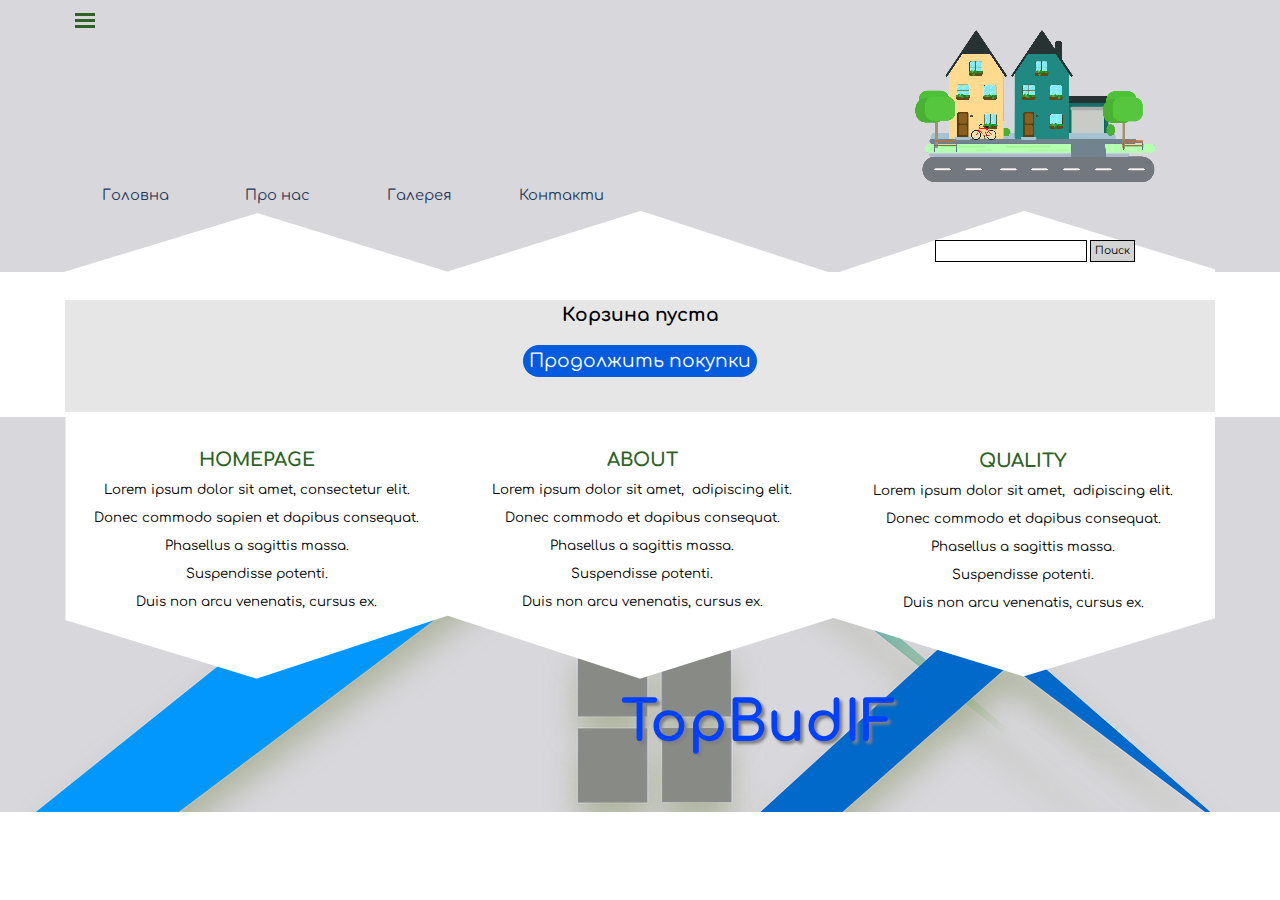
==== cart/index.html @ 5179db94 "s" ====
<!DOCTYPE html><!-- HTML5 -->
<html prefix="og: http://ogp.me/ns#" lang="ru-RU" dir="ltr">
	<head>
		<title>Корзина - APS</title>
		<meta charset="utf-8" />
		<!--[if IE]><meta http-equiv="ImageToolbar" content="False" /><![endif]-->
		<meta name="generator" content="Incomedia WebSite X5 Professional 14.0.3.1 - www.websitex5.com" />
		<meta property="og:locale" content="ru" />
		<meta property="og:type" content="website" />
		<meta property="og:url" content="http://127.0.0.1:8080/cart/index.html" />
		<meta property="og:title" content="Корзина" />
		<meta property="og:site_name" content="APS" />
		<meta name="viewport" content="width=device-width, initial-scale=1" />
		
		<link rel="stylesheet" type="text/css" href="../style/reset.css?14-0-3-1" media="screen,print" />
		<link rel="stylesheet" type="text/css" href="../style/print.css?14-0-3-1" media="print" />
		<link rel="stylesheet" type="text/css" href="../style/style.css?14-0-3-1" media="screen,print" />
		<link rel="stylesheet" type="text/css" href="../style/template.css?14-0-3-1" media="screen" />
		<link rel="stylesheet" type="text/css" href="../appsresources/css/style.css" media="screen, print" />
		<link rel="stylesheet" type="text/css" href="../imHeader_pluginAppObj_08/css/custom.css" media="screen, print" />
		<link rel="stylesheet" type="text/css" href="../cart/style.css?14-0-3-1-636797851436624015" media="screen,print" />
		<script type="text/javascript" src="../res/jquery.js?14-0-3-1"></script>
		<script type="text/javascript" src="../res/x5engine.js?14-0-3-1" data-files-version="14-0-3-1"></script>
		<script type="text/javascript" src="../appsresources/js/main.js"></script>
		<script type="text/javascript">
			window.onload = function(){ checkBrowserCompatibility('Ваш браузер не поддерживает функции, требуемые для визуализации этого Сайта.','Возможно, Ваш браузер не поддерживает функции, требуемые для визуализации этого Сайта.','[1]Обновите Ваш браузер[/1] или [2]продолжите процедуру [/2].','http://outdatedbrowser.com/'); };
			x5engine.settings.currentPath = '../';
			x5engine.utils.currentPagePath = 'cart/index.html';
			x5engine.boot.push(function () { x5engine.imPageToTop.initializeButton({}); });
		</script>
		
		<script type="text/javascript">x5engine.boot.push('x5engine.cart.ui.show()', false, 6);</script>
	</head>
	<body>
		<div id="imPageExtContainer">
			<div id="imPageIntContainer">
				<div id="imHeaderBg"></div>
				<div id="imFooterBg"></div>
				<div id="imPage">
					<div id="imHeader">
						<h1 class="imHidden">Корзина - APS</h1>
						<div id="imHeaderObjects"><div id="imHeader_imMenuObject_07_wrapper" class="template-object-wrapper"><div id="imHeader_imCell_7" class="" > <div id="imHeader_imCellStyleGraphics_7"></div><div id="imHeader_imCellStyle_7" ><div id="imHeader_imMenuObject_07"><div class="hamburger-button hamburger-component"><div><div><div class="hamburger-bar"></div><div class="hamburger-bar"></div><div class="hamburger-bar"></div></div></div></div><div class="hamburger-menu-background-container hamburger-component">
	<div class="hamburger-menu-background menu-mobile menu-mobile-animated hidden">
		<div class="hamburger-menu-close-button"><span>&times;</span></div>
	</div>
</div>
<ul class="menu-mobile-animated hidden" data-flip-direction="1">
	<li class="imMnMnFirst imPage" data-link-paths="/index.html,/">
<div class="label-wrapper">
<div class="label-inner-wrapper">
		<a class="label" href="../index.html">
Головна		</a>
</div>
</div>
	</li><li class="imMnMnMiddle imPage" data-link-paths="/page-3.html">
<div class="label-wrapper">
<div class="label-inner-wrapper">
		<a class="label" href="../page-3.html">
Про нас		</a>
</div>
</div>
	</li><li class="imMnMnMiddle imPage" data-link-paths="/page-4.html">
<div class="label-wrapper">
<div class="label-inner-wrapper">
		<a class="label" href="../page-4.html">
Галерея		</a>
</div>
</div>
	</li><li class="imMnMnLast imPage" data-link-paths="/page-6.html">
<div class="label-wrapper">
<div class="label-inner-wrapper">
		<a class="label" href="../page-6.html">
Контакти		</a>
</div>
</div>
	</li></ul></div><script type="text/javascript">
x5engine.boot.push(function(){x5engine.initMenu('imHeader_imMenuObject_07',1000)});
$(function () {$('#imHeader_imMenuObject_07 ul li').each(function () {    var $this = $(this), timeout = 0;    $this.on('mouseenter', function () {        if($(this).parents('#imHeader_imMenuObject_07-menu-opened').length > 0) return;         clearTimeout(timeout);        setTimeout(function () { $this.children('ul, .multiple-column').stop(false, false).fadeIn(); }, 250);    }).on('mouseleave', function () {        if($(this).parents('#imHeader_imMenuObject_07-menu-opened').length > 0) return;         timeout = setTimeout(function () { $this.children('ul, .multiple-column').stop(false, false).fadeOut(); }, 250);    });});});

</script>
</div></div></div><div id="imHeader_pluginAppObj_08_wrapper" class="template-object-wrapper"><div id="imHeader_imCell_8" class="" > <div id="imHeader_imCellStyleGraphics_8"></div><div id="imHeader_imCellStyle_8" ><div id="imHeader_pluginAppObj_08">

	  <div class="cd-intro"><h1 class="cd-headline letters scale"><span class="cd-words-wrapper"><b class="is-visible">TopBudIF</b></span></h1></div>
   </div></div></div></div><div id="imHeader_imObjectImage_09_wrapper" class="template-object-wrapper"><div id="imHeader_imCell_9" class="" > <div id="imHeader_imCellStyleGraphics_9"></div><div id="imHeader_imCellStyle_9" ><img id="imHeader_imObjectImage_09" src="../images/pixabay-2003068.png" title="" alt="" />
<script type="text/javascript">
	x5engine.boot.push(function () {
		 x5engine.imagefx.rotate('#imHeader_imObjectImage_09', 10); 
	});
</script>
</div></div></div><div id="imHeader_imMenuObject_10_wrapper" class="template-object-wrapper"><div id="imHeader_imCell_10" class="" > <div id="imHeader_imCellStyleGraphics_10"></div><div id="imHeader_imCellStyle_10" ><div id="imHeader_imMenuObject_10"><div class="hamburger-button hamburger-component"><div><div><div class="hamburger-bar"></div><div class="hamburger-bar"></div><div class="hamburger-bar"></div></div></div></div><div class="hamburger-menu-background-container hamburger-component">
	<div class="hamburger-menu-background menu-mobile menu-mobile-animated hidden">
		<div class="hamburger-menu-close-button"><span>&times;</span></div>
	</div>
</div>
<ul class="menu-mobile-animated hidden" data-flip-direction="1">
	<li class="imMnMnFirst imPage" data-link-paths="/index.html,/">
<div class="label-wrapper">
<div class="label-inner-wrapper">
		<a class="label" href="../index.html">
Головна		</a>
</div>
</div>
	</li><li class="imMnMnMiddle imPage" data-link-paths="/page-3.html">
<div class="label-wrapper">
<div class="label-inner-wrapper">
		<a class="label" href="../page-3.html">
Про нас		</a>
</div>
</div>
	</li><li class="imMnMnMiddle imPage" data-link-paths="/page-4.html">
<div class="label-wrapper">
<div class="label-inner-wrapper">
		<a class="label" href="../page-4.html">
Галерея		</a>
</div>
</div>
	</li><li class="imMnMnLast imPage" data-link-paths="/page-6.html">
<div class="label-wrapper">
<div class="label-inner-wrapper">
		<a class="label" href="../page-6.html">
Контакти		</a>
</div>
</div>
	</li></ul></div><script type="text/javascript">
x5engine.boot.push(function(){x5engine.initMenu('imHeader_imMenuObject_10',1000)});
$(function () {$('#imHeader_imMenuObject_10 ul li').each(function () {    var $this = $(this), timeout = 0;    $this.on('mouseenter', function () {        if($(this).parents('#imHeader_imMenuObject_10-menu-opened').length > 0) return;         clearTimeout(timeout);        setTimeout(function () { $this.children('ul, .multiple-column').stop(false, false).fadeIn(); }, 250);    }).on('mouseleave', function () {        if($(this).parents('#imHeader_imMenuObject_10-menu-opened').length > 0) return;         timeout = setTimeout(function () { $this.children('ul, .multiple-column').stop(false, false).fadeOut(); }, 250);    });});});

</script>
</div></div></div><div id="imHeader_pluginAppObj_11_wrapper" class="template-object-wrapper"><div id="imHeader_imCell_11" class="" > <div id="imHeader_imCellStyleGraphics_11"></div><div id="imHeader_imCellStyle_11" ><div id="imHeader_pluginAppObj_11">
          <!-- AddThis Button BEGIN -->
<div class="addthis_toolbox addthis_default_style addthis_32x32_style">
<a class="addthis_button_preferred_1"></a>
<a class="addthis_button_preferred_2"></a>
<a class="addthis_button_preferred_3"></a>
<a class="addthis_button_preferred_4"></a>
<a class="addthis_button_compact"></a>
<a class="addthis_counter addthis_bubble_style"></a>
</div>
<script type="text/javascript" src="//s7.addthis.com/js/300/addthis_widget.js#pubid=incomedia"></script>
<!-- AddThis Button END -->
          <style>
            #imHeader_pluginAppObj_11 .addthis_floating_style {
                position: static;
            }
          </style>
       </div></div></div></div><div id="imHeader_imObjectSearch_12_wrapper" class="template-object-wrapper"><div id="imHeader_imCell_12" class="" > <div id="imHeader_imCellStyleGraphics_12"></div><div id="imHeader_imCellStyle_12" ><div id="imHeader_imObjectSearch_12"><form id="imHeader_imObjectSearch_12_form" action="../imsearch.php" method="get"><fieldset><input type="text" id="imHeader_imObjectSearch_12_field" name="search" value="" /><button id="imHeader_imObjectSearch_12_button">Поиск</button></fieldset></form><script>$('#imHeader_imObjectSearch_12_button').click(function() { $(this).prop('disabled', true); setTimeout(function(){ $('#imHeader_imObjectSearch_12_button').prop('disabled', false);}, 900); $('#imHeader_imObjectSearch_12_form').submit(); return false; });</script></div></div></div></div></div>
					</div>
					<div id="imStickyBarContainer">
						<div id="imStickyBarGraphics"></div>
						<div id="imStickyBar">
							<div id="imStickyBarObjects"><div id="imStickyBar_imMenuObject_01_wrapper" class="template-object-wrapper"><div id="imStickyBar_imCell_1" class="" > <div id="imStickyBar_imCellStyleGraphics_1"></div><div id="imStickyBar_imCellStyle_1" ><div id="imStickyBar_imMenuObject_01"><div class="hamburger-button hamburger-component"><div><div><div class="hamburger-bar"></div><div class="hamburger-bar"></div><div class="hamburger-bar"></div></div></div></div><div class="hamburger-menu-background-container hamburger-component">
	<div class="hamburger-menu-background menu-mobile menu-mobile-animated hidden">
		<div class="hamburger-menu-close-button"><span>&times;</span></div>
	</div>
</div>
<ul class="menu-mobile-animated hidden" data-flip-direction="1">
	<li class="imMnMnFirst imPage" data-link-paths="/index.html,/">
<div class="label-wrapper">
<div class="label-inner-wrapper">
		<a class="label" href="../index.html">
Головна		</a>
</div>
</div>
	</li><li class="imMnMnMiddle imPage" data-link-paths="/page-3.html">
<div class="label-wrapper">
<div class="label-inner-wrapper">
		<a class="label" href="../page-3.html">
Про нас		</a>
</div>
</div>
	</li><li class="imMnMnMiddle imPage" data-link-paths="/page-4.html">
<div class="label-wrapper">
<div class="label-inner-wrapper">
		<a class="label" href="../page-4.html">
Галерея		</a>
</div>
</div>
	</li><li class="imMnMnLast imPage" data-link-paths="/page-6.html">
<div class="label-wrapper">
<div class="label-inner-wrapper">
		<a class="label" href="../page-6.html">
Контакти		</a>
</div>
</div>
	</li></ul></div><script type="text/javascript">
x5engine.boot.push(function(){x5engine.initMenu('imStickyBar_imMenuObject_01',1000)});
$(function () {$('#imStickyBar_imMenuObject_01 ul li').each(function () {    var $this = $(this), timeout = 0;    $this.on('mouseenter', function () {        if($(this).parents('#imStickyBar_imMenuObject_01-menu-opened').length > 0) return;         clearTimeout(timeout);        setTimeout(function () { $this.children('ul, .multiple-column').stop(false, false).fadeIn(); }, 250);    }).on('mouseleave', function () {        if($(this).parents('#imStickyBar_imMenuObject_01-menu-opened').length > 0) return;         timeout = setTimeout(function () { $this.children('ul, .multiple-column').stop(false, false).fadeOut(); }, 250);    });});});

</script>
</div></div></div><div id="imStickyBar_imObjectTitle_02_wrapper" class="template-object-wrapper"><div id="imStickyBar_imCell_2" class="" > <div id="imStickyBar_imCellStyleGraphics_2"></div><div id="imStickyBar_imCellStyle_2" ><div id="imStickyBar_imObjectTitle_02"><span id ="imStickyBar_imObjectTitle_02_text" >TopBudIF</span > </div></div></div></div><div id="imStickyBar_pluginAppObj_03_wrapper" class="template-object-wrapper"><div id="imStickyBar_imCell_3" class="" > <div id="imStickyBar_imCellStyleGraphics_3"></div><div id="imStickyBar_imCellStyle_3" ><div id="imStickyBar_pluginAppObj_03">
          <!-- AddThis Button BEGIN -->
<div class="addthis_toolbox addthis_default_style addthis_32x32_style">
<a class="addthis_button_preferred_1"></a>
<a class="addthis_button_preferred_2"></a>
<a class="addthis_button_preferred_3"></a>
<a class="addthis_button_preferred_4"></a>
<a class="addthis_button_compact"></a>
<a class="addthis_counter addthis_bubble_style"></a>
</div>
<script type="text/javascript" src="//s7.addthis.com/js/300/addthis_widget.js#pubid=incomedia"></script>
<!-- AddThis Button END -->
          <style>
            #imStickyBar_pluginAppObj_03 .addthis_floating_style {
                position: static;
            }
          </style>
       </div></div></div></div></div>
						</div>
					</div>
					<a class="imHidden" href="#imGoToCont" title="Заголовок главного меню">Перейти к контенту</a>
					<div id="imSideBarContainer">
						<div id="imSideBarGraphics"></div>
						<div id="imSideBar">
							<div id="imSideBarObjects"></div>
						</div>
					</div>
					<div id="imContentContainer">
						<div id="imContentGraphics"></div>
						<div id="imContent">
							<a id="imGoToCont"></a>
				<div id="imCartContainer"><div id="cartLoading">Загрузка...</div></div>
							<div class="imClear"></div>
						</div>
					</div>
					<div id="imFooter">
						<div id="imFooterObjects"><div id="imFooter_imTextObject_05_wrapper" class="template-object-wrapper"><div id="imFooter_imCell_5" class="" > <div id="imFooter_imCellStyleGraphics_5"></div><div id="imFooter_imCellStyle_5" ><div id="imFooter_imTextObject_05">
	<div class="text-tab-content"  id="imFooter_imTextObject_05_tab0" style="">
		<div class="text-inner">
			<div style="text-align: center;"><b><span class="fs14 cf1">HOMEPAGE</span></b></div><div style="text-align: center;"><span class="fs10">Lorem ipsum dolor sit amet, consectetur elit.<br></span></div><div style="text-align: center;"><span class="fs10">Donec commodo sapien et dapibus consequat. </span></div><div style="text-align: center;"><span class="fs10">Phasellus a sagittis massa. </span></div><div style="text-align: center;"><span class="fs10">Suspendisse potenti.</span></div><div style="text-align: center;"><span class="fs10">Duis non arcu venenatis, cursus ex.</span></div>
		</div>
	</div>

</div>
</div></div></div><div id="imFooter_imObjectTitle_12_wrapper" class="template-object-wrapper"><div id="imFooter_imCell_12" class="" > <div id="imFooter_imCellStyleGraphics_12"></div><div id="imFooter_imCellStyle_12" ><div id="imFooter_imObjectTitle_12"><span id ="imFooter_imObjectTitle_12_text" >TopBudIF</span > </div></div></div></div><div id="imFooter_imTextObject_15_wrapper" class="template-object-wrapper"><div id="imFooter_imCell_15" class="" > <div id="imFooter_imCellStyleGraphics_15"></div><div id="imFooter_imCellStyle_15" ><div id="imFooter_imTextObject_15">
	<div class="text-tab-content"  id="imFooter_imTextObject_15_tab0" style="">
		<div class="text-inner">
			<div style="text-align: center;"><b class="cf1">ABOUT</b></div><div style="text-align: center;"><span class="fs10">Lorem ipsum dolor sit amet, &nbsp;adipiscing elit.<br></span></div><div style="text-align: center;"><span class="fs10">Donec commodo et dapibus consequat. </span></div><div style="text-align: center;"><span class="fs10">Phasellus a sagittis massa. </span></div><div style="text-align: center;"><span class="fs10">Suspendisse potenti.</span></div><div style="text-align: center;"><span class="fs10">Duis non arcu venenatis, cursus ex.</span></div>
		</div>
	</div>

</div>
</div></div></div><div id="imFooter_imTextObject_17_wrapper" class="template-object-wrapper"><div id="imFooter_imCell_17" class="" > <div id="imFooter_imCellStyleGraphics_17"></div><div id="imFooter_imCellStyle_17" ><div id="imFooter_imTextObject_17">
	<div class="text-tab-content"  id="imFooter_imTextObject_17_tab0" style="">
		<div class="text-inner">
			<div style="text-align: center;"><b class="cf1">QUALITY</b></div><div style="text-align: center;"><span class="fs10">Lorem ipsum dolor sit amet, &nbsp;adipiscing elit.<br></span></div><div style="text-align: center;"><span class="fs10">Donec commodo et dapibus consequat. </span></div><div style="text-align: center;"><span class="fs10">Phasellus a sagittis massa. </span></div><div style="text-align: center;"><span class="fs10">Suspendisse potenti.</span></div><div style="text-align: center;"><span class="fs10">Duis non arcu venenatis, cursus ex.</span></div>
		</div>
	</div>

</div>
</div></div></div></div>
					</div>
				</div>
				<span class="imHidden"><a href="#imGoToCont" title="Прочесть эту страницу заново">Назад к содержимому</a></span>
			</div>
		</div>
		<script type="text/javascript" src="../cart/x5cart.js?14-0-3-1-636797851436624015"></script>

		<noscript class="imNoScript"><div class="alert alert-red">Для использования этого сайта необходимо включить JavaScript.</div></noscript>
	</body>
</html>
---- style/print.css ----
.imHidden {display: none;}
.imBgStretcher {display: none;}
.imTip { display: none !important; }
.text-tabs { display: none !important; }
.text-tab-print-title { display: block !important; font-weight: bold; }
.text-container, .text-container > div, .text-inner, .text-inner div, .text-tab-content { padding: 0 0 10px 0 !important; height: auto !important; left: auto !important; top: auto !important; position: static !important; display: block !important; clear: both !important; }
#imHeader {display: none;}
#imHeaderBg {display : none;}
#imMnMn {display: none;}
#imPgMn {display: none;}
#imFooPad {display: none;}
#imBtMn {display: none;}
#imFooter {display : none;}
#imFooterBg {display: none;}
#imContent { height: auto !important; }
img { position: static !important; }
---- style/style.css ----
/* General purpose WSX5's required classes */
.imClear { visibility: hidden; clear: both; border: 0; margin: 0; padding: 0; }
.imHidden { display: none; }
.imCaptFrame { vertical-align: middle; }
.imAlertMsg { padding: 10px; font: 10pt "Trebuchet MS"; text-align: center; color: #000; background-color: #fff; border: 1px solid; }
.alert { padding: 5px 7px; margin: 5px 0 10px 0; border-radius: 5px; border: 1px solid; font: inherit; }
.alert-red { color: #ff6565; border-color: #ff6565; background-color: #fcc; }
.alert-green { color: #46543b; border-color: #8da876; background-color: #d5ffb3; }
.object-generic-error { display: table; background-color: black; color: white; position: absolute; top: 0; bottom: 0; left: 0; right: 0; font-family: 'Comfortaa'; text-align: center; }
.object-generic-error div { display: table-row; }
.object-generic-error div div { display: table-cell; vertical-align: middle; padding: 0 20px; }
.text-right { text-align: right; }
.text-center { text-align: center; }
.vertical-middle, tr.vertical-middle td { vertical-align: middle; }
/* Common buttons style */
.im-common-left-button{
	width: 50px;
	height: 50px;
}
.im-common-left-button.disabled{
	opacity: 0.4 !important; cursor: default;
}
.im-common-left-button:hover{
	opacity: 0.8;
}

.im-common-right-button{
	width: 50px;
	height: 50px;
}
.im-common-right-button.disabled{
	opacity: 0.4 !important; cursor: default;
}
.im-common-right-button:hover{
	opacity: 0.8;
}

.im-common-close-button{
	width: 50px;
	height: 50px;
}
.im-common-close-button.disabled{
	opacity: 0.4 !important; cursor: default;
}
.im-common-close-button:hover{
	opacity: 0.8;
}

.im-common-enter-fs-button{
	width: 50px;
	height: 50px;
}
.im-common-enter-fs-button.disabled{
	opacity: 0.4 !important; cursor: default;
}
.im-common-enter-fs-button:hover{
	opacity: 0.8;
}

.im-common-exit-fs-button{
	width: 50px;
	height: 50px;
}
.im-common-exit-fs-button.disabled{
	opacity: 0.4 !important; cursor: default;
}
.im-common-exit-fs-button:hover{
	opacity: 0.8;
}

.im-common-zoom-in-button{
	width: 50px;
	height: 50px;
}
.im-common-zoom-in-button.disabled{
	opacity: 0.4 !important; cursor: default;
}
.im-common-zoom-in-button:hover{
	opacity: 0.8;
}

.im-common-zoom-out-button{
	width: 50px;
	height: 50px;
}
.im-common-zoom-out-button.disabled{
	opacity: 0.4 !important; cursor: default;
}
.im-common-zoom-out-button:hover{
	opacity: 0.8;
}

.im-common-zoom-restore-button{
	width: 50px;
	height: 50px;
}
.im-common-zoom-restore-button.disabled{
	opacity: 0.4 !important; cursor: default;
}
.im-common-zoom-restore-button:hover{
	opacity: 0.8;
}

.im-common-button-text-style{
	font-family: Tahoma;
	font-size: 14pt;
	color: #ffffff;
	font-style: normal;
	font-weight: normal;
}
#imShowBox .grabbable { cursor: grab; cursor: -webkit-grab; }
#imShowBox .grabbing { cursor: grabbing; cursor: -webkit-grabbing; }


/* Page default */
#imPage { font: normal normal normal 14pt 'Comfortaa'; color: rgba(0, 0, 0, 1); background-color: transparent; text-align: left; text-decoration: none; }
.text-tab-content { text-align: left; }
.text-tab-content hr { border-color: rgba(0, 0, 0, 1); }body.wysiwyg { padding: 3px; font: normal normal normal 14pt 'Comfortaa';  color: black; line-height: 1; }
body.wysiwyg p { margin: 0; line-height: 25px; }
.dynamic-object-text p { line-height: 25px; }


/* Page Title */
#imPgTitle, #imPgTitle a, .imPgTitle, .imPgTitle a { padding-top: 2px; padding-bottom: 2px; margin: 5px 0; font: normal normal bold 14pt 'Comfortaa'; color: rgba(37, 58, 88, 1); background-color: transparent; text-align: left; text-decoration: none; }
#imPgTitle, .imPgTitle { border-width: 1px; border-style: solid; border-color: transparent transparent transparent transparent; }
#imPgTitle.imTitleMargin, .imPgTitle.imTitleMargin { margin-left: 6px; margin-right: 6px; }
#imPgTitle, .imPgTitle { display: none; }


/* Breadcrumb */
.imBreadcrumb, #imBreadcrumb { display: none; }
.imBreadcrumb, .imBreadcrumb a, #imBreadcrumb, #imBreadcrumb a { padding-top: 2px; padding-bottom: 2px; font: normal normal normal 7pt 'Tahoma'; color: rgba(169, 169, 169, 1); background-color: transparent; text-align: left; text-decoration: none;  border-width: 1px; border-style: solid; border-color: transparent transparent transparent transparent}
.imBreadcrumb a, .imBreadcrumb a:link, .imBreadcrumb a:hover, .imBreadcrumb a:visited, .imBreadcrumb a:active { color: rgba(169, 169, 169, 1); }


/* Links */
.imCssLink:link, .imCssLink { background-color: transparent; color: rgba(46, 99, 39, 1); text-decoration: none; transition: color 0.2s linear, background-color 0.2s linear;}
.imCssLink:visited { background-color: transparent; color: rgba(46, 99, 39, 1); text-decoration: none; }
.imCssLink:hover, .imCssLink:active, .imCssLink:hover, .imCssLink:active { background-color: transparent; color: rgba(128, 128, 128, 1); text-decoration: underline; }
.imAbbr:link { background-color: transparent; color: rgba(46, 99, 39, 1); text-decoration: none; }
.imAbbr:visited { background-color: transparent; color: rgba(46, 99, 39, 1); text-decoration: none; }
.imAbbr:hover, .imAbbr:active { background-color: transparent; color: rgba(128, 128, 128, 1); border-bottom: 1px dotted rgba(128, 128, 128, 1); text-decoration: none; }
#imPage input[type=text], #imPage input[type=password], textarea, #imCartContainer .userForm select { font: inherit; border-style: solid; border-width: 1px 1px 1px 1px; border-color: rgba(46, 99, 39, 1) rgba(46, 99, 39, 1) rgba(46, 99, 39, 1) rgba(46, 99, 39, 1); background-color: rgba(255, 255, 255, 1); color: rgba(0, 0, 0, 1); border-top-left-radius: 30px; border-top-right-radius: 30px; border-bottom-left-radius: 30px; border-bottom-right-radius: 30px;padding: 15px 15px 15px 15px; box-sizing: border-box; }
textarea { resize: none; }
#imPage input[type=button], #imPage input[type=submit], #imPage input[type=reset] {padding: 15px 15px 15px 15px; cursor: pointer; font: inherit; border-style: solid; border-width: 1px 1px 1px 1px; border-color: transparent transparent transparent transparent; background-color: rgba(4, 91, 221, 1); color: rgba(255, 255, 255, 1); border-style: solid; border-width: 1px 1px 1px 1px; border-color: transparent transparent transparent transparent; border-top-left-radius: 30px; border-top-right-radius: 30px; border-bottom-left-radius: 30px; border-bottom-right-radius: 30px;box-sizing: content-box; }
.search_form input { border-radius: 0; }
.imNoScript { position: absolute; top: 5px; left: 5%; width: 90%; font: normal normal normal 14pt 'Comfortaa'; text-align: left; text-decoration: none; }

/* Tip */
.imTip { z-index: 100201; background-color: rgba(4, 91, 221, 1); border-style: solid; border-width: 0px 0px 0px 0px; border-color: transparent transparent transparent transparent; border-top-left-radius: 30px; border-top-right-radius: 30px; border-bottom-left-radius: 30px; border-bottom-right-radius: 30px;font: normal normal normal 9pt 'Comfortaa'; color: rgba(255, 255, 255, 1); background-color: rgba(4, 91, 221, 1); text-align: center; text-decoration: none;  margin: 0 auto; padding: 10px; position: absolute; border-top-left-radius: 30px; border-top-right-radius: 30px; border-bottom-left-radius: 30px; border-bottom-right-radius: 30px;}
.imTipArrowBorder { border-color: transparent; border-style: solid; border-width: 10px; height: 0; width: 0; position: absolute; }
.imTipArrow { border-color: rgba(4, 91, 221, 1); border-style: solid; border-width: 10px; height: 0; width: 0; position: absolute; }
.imReverseArrow { border-color: transparent; border-style: solid; border-width: 10px; height: 0; width: 0; position: absolute; top: -20px; left: 30px; }
.imTip img { margin-bottom: 6px; max-width: 100%; }


/* Date Picker */
#imDatePicker { position: absolute; width: 230px; padding: 5px; background-color: white; font-family: Arial; border: 1px solid #888;}
#imDatePicker table { border-collapse: collapse; margin-left: auto; margin-right: auto; }
#imDatePicker #imDPHead { padding: 10px; line-height: 20px; height: 20px; display: block; text-align: center; border: 1px solid #aaaaaa; background-color: #c1cbd5; }
#imDatePicker #imDPMonth { text-align: center; padding: 3px 30px 3px 30px; font-size: 12px; font-weight: bold; }
#imDatePicker .day { background-color: #fff; text-align: center; border: 1px solid #aaa; vertical-align: middle; width: 30px; height: 20px; font-size: 10px; cursor: pointer; }
#imDatePicker .selDay { background-color: rgb(255,240,128); }
#imDatePicker .day:hover { background: #fff; }
#imDatePicker .imDPhead { cursor: default; font-size: 12px; text-align: center; height: 25px; vertical-align: middle; }
#imDatePicker #imDPleft, #imDatePicker #imDPright { display: inline; cursor: pointer; font-weight: bold; }


/* Popup */
#imGuiPopUp { padding: 10px; position: fixed; background-color: rgba(192, 192, 192, 1); border-style: solid; border-width: 1px 1px 1px 1px; border-color: rgba(0, 0, 0, 1) rgba(0, 0, 0, 1) rgba(0, 0, 0, 1) rgba(0, 0, 0, 1); border-top-left-radius: 3px; border-top-right-radius: 3px; border-bottom-left-radius: 3px; border-bottom-right-radius: 3px;font: normal normal normal 9pt 'Comfortaa'; color: rgba(4, 91, 221, 1); background-color: rgba(255, 255, 255, 1); text-align: left; text-decoration: none; }
.imGuiButton { margin-top: 20px; margin-left: auto; margin-right: auto; text-align: center;  width: 80px; cursor: pointer; background-color: #444; color: white; padding: 5px; font-size: 14px; font-family: Arial; }
#imGuiPopUpBg { position: fixed; top: 0; left: 0; right: 0; bottom: 0; background-color: rgba(192, 192, 192, 1); }
.alertbox { cursor: default; text-align: center; padding: 0; }
.alertbox .close-button { cursor: pointer; position: absolute; top: 2px; right: 2px; font-weight: bold; cursor: pointer; font-family: Tahoma; }
.alertbox .target-image { cursor: pointer; margin: 0px auto; }


/* Splash Box */
.splashbox { position: fixed; padding: 0; background-color: transparent; border: none; }
.splashbox img { cursor: pointer; }
.splashbox .imClose { position: absolute; top: -10px; right: -10px; }
#welcome-flags { margin: 0 auto; text-align: center; }
#welcome-flags div { display: inline-block; margin: 10px; }
#welcome-mediaplayertarget { overflow: hidden; }
.prt_field { display: none; }
.topic-summary { margin: 10px auto 20px auto; text-align: center; }
.topic-form { text-align: left; margin-bottom: 30px; }
.topic-comment { margin: 0 0 10px 0; padding: 5px 0; border-bottom: 1px dotted rgba(0, 0, 0, 1); }
.topic-comments-count { font-weight: bold; margin: 10px 0 7px;}
.topic-comments-user { margin-bottom: 5px; margin-right: 5px; font-weight: bold;}
.topic-comments-abuse { margin: 5px 0 0 0; border: none; padding: 3px 0 0 0; text-align: right; }
.topic-comments-abuse img { margin-left: 3px; vertical-align: middle; }
.topic-comments-date { margin-bottom: 5px; }
.imCaptFrame { position: absolute; float: right; margin: 0; padding: 0; top: 5px;}
.topic-form-row { position: relative; clear: both; padding-top: 5px; }
.topic-star-container-big, .topic-star-container-small { display: inline-block; position: relative; background-repeat: repeat-x; background-position: left top; }
.topic-star-container-big { width: 160px; height: 34px; }
.topic-star-container-small { width: 80px; height: 16px; }
.topic-star-fixer-big, .topic-star-fixer-small { display: block; position: absolute; top: 0; left: 0; background-repeat: repeat-x; background-position: left top; }
.topic-star-fixer-big { height: 34px; }
.topic-star-fixer-small { height: 16px; }
.topic-pagination { text-align: center; margin: 7px 0; }
.variable-star-rating { cursor: pointer; }
#media-query-to-js { position: absolute; display: none; }@media (min-width: 1150px) {
	#media-query-to-js { width: 1150px; }
}
@media (max-width: 1149px) and (min-width: 720px) {
	#media-query-to-js { width: 720px; }
}
@media (max-width: 719px) and (min-width: 480px) {
	#media-query-to-js { width: 480px; }
}
@media (max-width: 479px) {
	#media-query-to-js { width: 0px; }
}
@media all and (min-width:1px) { .media-test { position: absolute; } }
.browser-comp-message { position: fixed; bottom: 0; left: 0; right: 0; z-index: 10600; }
.browser-comp-message.severity-error {top: 0; background: url('[data-uri]'); }
.browser-comp-message div { padding: 20px; border: 2px solid #888; background-color: #000;}
.browser-comp-message.severity-error div { width: 90%; max-width: 500px; max-height: 120px; position: absolute; top: 0; bottom: 0; left: 0; right: 0; margin: auto; padding: 50px 0; }
.browser-comp-message p { font-family: Tahoma, Sans-serif; font-size: 12pt; margin: 20px 0; text-align: center; color: #fff; }
.browser-comp-message.severity-warning p { text-align: left; display: inline; margin: 0 5px; }
.browser-comp-message a { font-family: Tahoma, Sans-serif; font-size: 12pt; font-weight: bold; color: #00d7f7; text-decoration: none; }
.x5captcha-wrap { text-align: center; box-sizing: border-box; width: 100%; padding-right: 10px; }
.x5captcha-wrap label { padding: 0; }
.x5captcha-wrap input { width: 120px; }
.captcha-container { display: block; margin: 3px auto 2px auto; width: 120px; height: 24px; border: 1px solid #BBBBBB; }
.imLoadAnim { width: 32px; height: 32px; position: absolute; margin: auto; top: 0; bottom: 0; left: 0; right: 0;}
.imLoadAnim .imLoadCircle { width: 100%; height: 100%; position: absolute; left: 0; top: 0;}
.imLoadAnim .imLoadCircle:before { content: ''; display: block; margin: 0 auto; width: 15%; height: 15%; background-color: #333; border-radius: 100%; -webkit-animation: imLoadCircleFadeDelay 1.2s infinite ease-in-out both; animation: imLoadCircleFadeDelay 1.2s infinite ease-in-out both;}
.imLoadAnim .imLoadCircle2 { -webkit-transform: rotate(30deg); -ms-transform: rotate(30deg); transform: rotate(30deg);}
.imLoadAnim .imLoadCircle3 { -webkit-transform: rotate(60deg); -ms-transform: rotate(60deg); transform: rotate(60deg);}
.imLoadAnim .imLoadCircle4 { -webkit-transform: rotate(90deg); -ms-transform: rotate(90deg); transform: rotate(90deg);}
.imLoadAnim .imLoadCircle5 { -webkit-transform: rotate(120deg); -ms-transform: rotate(120deg); transform: rotate(120deg);}
.imLoadAnim .imLoadCircle6 { -webkit-transform: rotate(150deg); -ms-transform: rotate(150deg); transform: rotate(150deg);}
.imLoadAnim .imLoadCircle7 { -webkit-transform: rotate(180deg); -ms-transform: rotate(180deg); transform: rotate(180deg);}
.imLoadAnim .imLoadCircle8 { -webkit-transform: rotate(210deg); -ms-transform: rotate(210deg); transform: rotate(210deg);}
.imLoadAnim .imLoadCircle9 { -webkit-transform: rotate(240deg); -ms-transform: rotate(240deg); transform: rotate(240deg);}
.imLoadAnim .imLoadCircle10 { -webkit-transform: rotate(270deg); -ms-transform: rotate(270deg); transform: rotate(270deg);}
.imLoadAnim .imLoadCircle11 { -webkit-transform: rotate(300deg); -ms-transform: rotate(300deg); transform: rotate(300deg); }
.imLoadAnim .imLoadCircle12 { -webkit-transform: rotate(330deg); -ms-transform: rotate(330deg); transform: rotate(330deg); }
.imLoadAnim .imLoadCircle2:before { -webkit-animation-delay: -1.1s; animation-delay: -1.1s; }
.imLoadAnim .imLoadCircle3:before { -webkit-animation-delay: -1s; animation-delay: -1s; }
.imLoadAnim .imLoadCircle4:before { -webkit-animation-delay: -0.9s; animation-delay: -0.9s; }
.imLoadAnim .imLoadCircle5:before { -webkit-animation-delay: -0.8s; animation-delay: -0.8s; }
.imLoadAnim .imLoadCircle6:before { -webkit-animation-delay: -0.7s; animation-delay: -0.7s; }
.imLoadAnim .imLoadCircle7:before { -webkit-animation-delay: -0.6s; animation-delay: -0.6s; }
.imLoadAnim .imLoadCircle8:before { -webkit-animation-delay: -0.5s; animation-delay: -0.5s; }
.imLoadAnim .imLoadCircle9:before { -webkit-animation-delay: -0.4s; animation-delay: -0.4s;}
.imLoadAnim .imLoadCircle10:before { -webkit-animation-delay: -0.3s; animation-delay: -0.3s;}
.imLoadAnim .imLoadCircle11:before { -webkit-animation-delay: -0.2s; animation-delay: -0.2s;}
.imLoadAnim .imLoadCircle12:before { -webkit-animation-delay: -0.1s; animation-delay: -0.1s;}
@-webkit-keyframes imLoadCircleFadeDelay { 0%, 39%, 100% { opacity: 0; } 40% { opacity: 1; }}
@keyframes imLoadCircleFadeDelay { 0%, 39%, 100% { opacity: 0; } 40% { opacity: 1; } }


/* E-commerce */
.cartTable, .cartTable td, .cartTable td p { font: inherit; }
.cartTable { width: 90%; margin: 15px auto 15px auto; border-collapse: separate; }
.cartTable thead td, .cartTable td.head, .cartTable .button { background-color: rgba(37, 58, 88, 1); color: rgba(255, 255, 255, 1); border-width: 0 1px 1px 0; border-style: solid; border-color: rgba(211, 211, 211, 1); padding: 5px; }
.cartTable a.button:link, .cartTable a.button:hover, .cartTable a.button:visited { display: inline-block; text-decoration: none; color: rgba(255, 255, 255, 1); }
.cartTable td { background-color: rgba(255, 255, 255, 1); color: rgba(0, 0, 0, 1); padding: 8px; border-width: 0 1px 1px 0; border-style: solid; border-color: rgba(211, 211, 211, 1); }
.cartTable .nostyle, .cartTable .nostyle, .cartTable .nostyle { background-color: transparent; color: rgba(0, 0, 0, 1); padding: 5px; border: none; }
.cartTable td input { height: 26px; }.cartTable p { margin-bottom: 5px; }
.cartTable .odd { background-color: rgba(240, 240, 240, 1); }
.cartTable .odd input[type=text], .cartTable .odd select { background-color: rgba(255, 255, 255, 1); }
.cartTable thead td, .cartTable .first-y { border-top: 1px solid rgba(37, 58, 88, 1); }
.cartTable tfooter td, .cartTable .last-y { border-bottom: 1px solid rgba(37, 58, 88, 1); }
.cartTable .first-x { border-left: 1px solid rgba(37, 58, 88, 1); }
.cartTable .last-x { border-right: 1px solid rgba(37, 58, 88, 1); }
.first-x.first-y, thead .first-x { border-top-left-radius: 2px; }
.last-x.first-y, thead .last-x { border-top-right-radius: 2px; }
.first-x.last-y { border-bottom-left-radius: 2px; }
.last-x.last-y { border-bottom-right-radius: 2px; }
---- style/template.css ----
html { position: relative; margin: 0; padding: 0; height: 100%; }
body { margin: 0; padding: 0; text-align: left; height: 100%; }
#imPageExtContainer {min-height: 100%; }
#imPageIntContainer { position: relative;}
#imPage { position: relative; width: 100%; }
#imHeaderBg { position: absolute; left: 0; top: 0; width: 100%; }
#imContentContainer { position: relative; }
#imContent { position: relative; }
#imContentGraphics { position: absolute; top: 0; bottom: 0; }
#imFooPad { float: left; margin: 0 auto; }
#imBtMnContainer { clear: both; }
.imPageRow { position: relative; clear: both; float: left; width: 100%; }
.imHGroup:after, .imUGroup:after, .imVGroup:after, .imPageRow:after { content: ""; display: table; clear: both; }
#imFooterBg { position: absolute; left: 0; bottom: 0; width: 100%; }
#imFooter { position: relative; }
#imStickyBarContainer { visibility: hidden; }
#imPageToTop { position: fixed; bottom: 30px; right: 30px; z-index: 5000; display: none; opacity: 0.75 }
#imPageToTop:hover {opacity: 1; cursor: pointer; }
@media (min-width: 1150px) {
		#imPageExtContainer { background-image: none; background-color: transparent; }
		#imPage { padding-top: 0px; padding-bottom: 0px; min-width: 1150px; }
		#imHeaderBg { height: 272px; background-image: none; background-color: rgba(216, 215, 220, 1); }
		#imHeader { position: relative; margin-bottom: 0; margin-left: auto; margin-right: auto; height: 300px; background-image: url('GT15_header_mask-4-.png'); background-position: center bottom; background-repeat: no-repeat; background-attachment: scroll; background-color: transparent; }
		#imHeaderObjects { margin-left: auto; margin-right: auto; position: relative; height: 300px; width:1150px; }
		#imContent { min-height: 0px; padding: 5px 0 5px 0; }
		#imContentGraphics { left: 0; right: 0; margin-left: auto; margin-right: auto; min-height: 0px;  background-image: none; background-color: rgba(230, 230, 230, 1); }
		#imFooterBg { height: 395px; background-image: url('pixabay-158939.png'); background-position: left top; background-repeat: no-repeat; background-attachment: scroll; background-color: rgba(216, 215, 220, 1); }
		#imFooter { margin-left: 0; margin-right: 0; height: 400px; background-image: url('GT15_footer_mask-4-.png'); background-position: center top; background-repeat: no-repeat; background-attachment: scroll; background-color: transparent; }
		#imFooterObjects { margin-left: auto; margin-right: auto; position: relative; height: 400px; width:1150px; }
		#imSideBarContainer { display: none; }	#imStickyBarContainer { position: absolute; top: 0; left: 0; right: 0; margin: auto; width: 100%; height: 60px; box-sizing: border-box; z-index: 10301; }
		#imStickyBarGraphics { position: absolute; top: 0; left: 0; right: 0; margin: auto; width: 100%; height: 60px; box-sizing: border-box; background-image: none; background-color: rgba(216, 215, 220, 1); opacity: 1}
		#imStickyBar { position: relative; top: 0; left: 0; margin: auto; width: 1150px }
		#imStickyBarObjects { position: relative; height: 60px; }
		#imFooPad { height: 0px; }
		#imSideBarContainer { width: 1150px; }
		#imHeader { width: 1150px; }
		#imFooter { width: 100%; }
		#imSideBar { width: 150px; }
		#imContentGraphics { width: 1150px; }
	
}
@media (max-width: 1149px) and (min-width: 720px) {
		#imPageExtContainer { background-image: none; background-color: transparent; }
		#imPage { padding-top: 0px; padding-bottom: 0px; min-width: 720px; }
		#imHeaderBg { height: 272px; background-image: none; background-color: rgba(216, 215, 220, 1); }
		#imHeader { position: relative; margin-bottom: 0; margin-left: auto; margin-right: auto; height: 300px; background-image: url('GT15_header_mask-1--1-.png'); background-position: center bottom; background-repeat: no-repeat; background-attachment: scroll; background-color: transparent; }
		#imHeaderObjects { margin-left: auto; margin-right: auto; position: relative; height: 300px; width:720px; }
		#imContent { min-height: 720px; padding: 170px 0 5px 0; }
		#imContentGraphics { left: 0; right: 0; margin-left: auto; margin-right: auto; min-height: 720px;  background-image: none; background-color: rgba(255, 255, 255, 1); }
		#imFooterBg { height: 395px; background-image: url('pixabay-158939.png'); background-position: center top; background-repeat: no-repeat; background-attachment: scroll; background-color: rgba(216, 215, 220, 1); }
		#imFooter { margin-left: auto; margin-right: auto; height: 600px; background-image: url('GT15_footer_mask-1--1-.png'); background-position: center top; background-repeat: no-repeat; background-attachment: scroll; background-color: transparent; }
		#imFooterObjects { margin-left: auto; margin-right: auto; position: relative; height: 600px; width:720px; }
		#imSideBarContainer { display: none; }	#imStickyBarContainer { position: absolute; top: 0; left: 0; right: 0; margin: auto; width: 100%; height: 60px; box-sizing: border-box; z-index: 10301; }
		#imStickyBarGraphics { position: absolute; top: 0; left: 0; right: 0; margin: auto; width: 100%; height: 60px; box-sizing: border-box; background-image: none; background-color: rgba(216, 215, 220, 1); opacity: 1}
		#imStickyBar { position: relative; top: 0; left: 0; margin: auto; width: 720px }
		#imStickyBarObjects { position: relative; height: 60px; }
		#imFooPad { height: 720px; }
		#imSideBarContainer { width: 720px; }
		#imHeader { width: 720px; }
		#imFooter { width: 720px; }
		#imSideBar { width: 150px; }
		#imContentGraphics { width: 720px; }
	
}
@media (max-width: 719px) and (min-width: 480px) {
		#imPageExtContainer { background-image: none; background-color: transparent; }
		#imPage { padding-top: 0px; padding-bottom: 0px; min-width: 480px; }
		#imHeaderBg { height: 272px; background-image: none; background-color: rgba(216, 215, 220, 1); }
		#imHeader { position: relative; margin-bottom: 0; margin-left: auto; margin-right: auto; height: 300px; background-image: url('GT15_header_mask-2--1-.png'); background-position: center bottom; background-repeat: no-repeat; background-attachment: scroll; background-color: transparent; }
		#imHeaderObjects { margin-left: auto; margin-right: auto; position: relative; height: 300px; width:480px; }
		#imContent { min-height: 720px; padding: 170px 0 5px 0; }
		#imContentGraphics { left: 0; right: 0; margin-left: auto; margin-right: auto; min-height: 720px;  background-image: none; background-color: rgba(255, 255, 255, 1); }
		#imFooterBg { height: 395px; background-image: url('pixabay-158939.png'); background-position: center top; background-repeat: no-repeat; background-attachment: scroll; background-color: rgba(216, 215, 220, 1); }
		#imFooter { margin-left: auto; margin-right: auto; height: 600px; background-image: url('GT15_footer_mask-2--1-.png'); background-position: center top; background-repeat: no-repeat; background-attachment: scroll; background-color: transparent; }
		#imFooterObjects { margin-left: auto; margin-right: auto; position: relative; height: 600px; width:480px; }
		#imSideBarContainer { display: none; }	#imStickyBarContainer { position: absolute; top: 0; left: 0; right: 0; margin: auto; width: 100%; height: 60px; box-sizing: border-box; z-index: 10301; }
		#imStickyBarGraphics { position: absolute; top: 0; left: 0; right: 0; margin: auto; width: 100%; height: 60px; box-sizing: border-box; background-image: none; background-color: rgba(216, 215, 220, 1); opacity: 1}
		#imStickyBar { position: relative; top: 0; left: 0; margin: auto; width: 480px }
		#imStickyBarObjects { position: relative; height: 60px; }
		#imFooPad { height: 720px; }
		#imSideBarContainer { width: 480px; }
		#imHeader { width: 480px; }
		#imFooter { width: 480px; }
		#imSideBar { width: 150px; }
		#imContentGraphics { width: 480px; }
	
}
@media (max-width: 479px) {
		#imPageExtContainer { background-image: none; background-color: transparent; }
		#imPage { padding-top: 0px; padding-bottom: 0px; }
		#imHeaderBg { height: 272px; background-image: none; background-color: rgba(216, 215, 220, 1); }
		#imHeader { position: relative; margin-bottom: 0; margin-left: auto; margin-right: auto; height: 300px; background-image: url('GT15_header_mask-3--1-.png'); background-position: center bottom; background-repeat: no-repeat; background-attachment: scroll; background-color: transparent; }
		#imHeaderObjects { margin-left: auto; margin-right: auto; position: relative; height: 300px; width:320px; }
		#imContent { min-height: 720px; padding: 170px 0 5px 0; }
		#imContentGraphics { left: 0; right: 0; margin-left: auto; margin-right: auto; min-height: 720px;  background-image: none; background-color: rgba(255, 255, 255, 1); }
		#imFooterBg { height: 395px; background-image: url('pixabay-158939.png'); background-position: center top; background-repeat: no-repeat; background-attachment: scroll; background-color: rgba(224, 224, 224, 1); }
		#imFooter { margin-left: auto; margin-right: auto; height: 600px; background-image: url('GT15_footer_mask-3--1-.png'); background-position: center top; background-repeat: no-repeat; background-attachment: scroll; background-color: transparent; }
		#imFooterObjects { margin-left: auto; margin-right: auto; position: relative; height: 600px; width:320px; }
		#imSideBarContainer { display: none; }	#imStickyBarContainer { position: absolute; top: 0; left: 0; right: 0; margin: auto; width: 100%; height: 60px; box-sizing: border-box; z-index: 10301; }
		#imStickyBarGraphics { position: absolute; top: 0; left: 0; right: 0; margin: auto; width: 100%; height: 60px; box-sizing: border-box; background-image: none; background-color: rgba(216, 215, 220, 1); opacity: 1}
		#imStickyBar { position: relative; top: 0; left: 0; margin: auto; width: 320px }
		#imStickyBarObjects { position: relative; height: 60px; }
		#imFooPad, #imBtMnContainer, #imBtMn, #imPgMnContainer { display: none; }
		#imHeader { width: 100%; max-width: 320px; }
		#imFooter { width: 100%; max-width: 320px; }
		#imPage, #imSideBar, #imContent, #imContentGraphics { box-sizing: border-box; width: 100%; }
	
}
---- appsresources/css/style.css ----
﻿.cd-intro {
	margin: auto;
}


.cd-words-wrapper {
	display: inline-block;
	position: relative;
	text-align: left;
}
.cd-words-wrapper b {
	display: inline-block;
	position: absolute;
	white-space: nowrap;
	font-weight: 300;
	left: 0;
	top: 0;
}
.cd-words-wrapper b.is-visible {
	position: relative;
}

/* -------------------------------- 
	
	xrotate-1 
	
-------------------------------- */
.cd-headline.rotate-1 .cd-words-wrapper {
	-webkit-perspective: 300px;
	-moz-perspective: 300px;
	perspective: 300px;
}
.cd-headline.rotate-1 b {
    -ms-filter: "progid:DXImageTransform.Microsoft.Alpha(Opacity=0)";
	filter: alpha(opacity=0);
	-moz-opacity: 0;
	-khtml-opacity: 0;
	opacity: 0;
	-webkit-transform-origin: 50% 100%;
	-moz-transform-origin: 50% 100%;
	-ms-transform-origin: 50% 100%;
	-o-transform-origin: 50% 100%;
	transform-origin: 50% 100%;
	-webkit-transform: rotateX(180deg);
	-moz-transform: rotateX(180deg);
	-ms-transform: rotateX(180deg);
	-o-transform: rotateX(180deg);
	transform: rotateX(180deg);
}
.cd-headline.rotate-1 b.is-visible {
	-ms-filter: "progid:DXImageTransform.Microsoft.Alpha(Opacity=100)";
	filter: alpha(opacity=100);
	-moz-opacity: 1;
	-khtml-opacity: 1;
	opacity: 1;
	-webkit-transform: rotateX(0deg);
	-moz-transform: rotateX(0deg);
	-ms-transform: rotateX(0deg);
	-o-transform: rotateX(0deg);
	transform: rotateX(0deg);
	-webkit-animation: cd-rotate-1-in 1.2s;
	-moz-animation: cd-rotate-1-in 1.2s;
	animation: cd-rotate-1-in 1.2s;
}
.cd-headline.rotate-1 b.is-hidden {
	-webkit-transform: rotateX(180deg);
	-moz-transform: rotateX(180deg);
	-ms-transform: rotateX(180deg);
	-o-transform: rotateX(180deg);
	transform: rotateX(180deg);
	-webkit-animation: cd-rotate-1-out 1.2s;
	-moz-animation: cd-rotate-1-out 1.2s;
	animation: cd-rotate-1-out 1.2s;
}

@-webkit-keyframes cd-rotate-1-in {
	0% {
		-webkit-transform: rotateX(180deg);
		-ms-filter: "progid:DXImageTransform.Microsoft.Alpha(Opacity=0)";
		filter: alpha(opacity=0);
		-moz-opacity: 0;
		-khtml-opacity: 0;
		opacity: 0;
	}
	35% {
		-webkit-transform: rotateX(120deg);
		-ms-filter: "progid:DXImageTransform.Microsoft.Alpha(Opacity=0)";
		filter: alpha(opacity=0);
		-moz-opacity: 0;
		-khtml-opacity: 0;
		opacity: 0;
	}
	65% {
		-ms-filter: "progid:DXImageTransform.Microsoft.Alpha(Opacity=0)";
		filter: alpha(opacity=0);
		-moz-opacity: 0;
		-khtml-opacity: 0;
		opacity: 0;
	}
	100% {
		-webkit-transform: rotateX(360deg);
		-ms-filter: "progid:DXImageTransform.Microsoft.Alpha(Opacity=100)";
		filter: alpha(opacity=100);
		-moz-opacity: 1;
		-khtml-opacity: 1;
		opacity: 1;
	}
}
@-moz-keyframes cd-rotate-1-in {
	0% {
		-moz-transform: rotateX(180deg);
		-ms-filter: "progid:DXImageTransform.Microsoft.Alpha(Opacity=0)";
		filter: alpha(opacity=0);
		-moz-opacity: 0;
		-khtml-opacity: 0;
		opacity: 0;
	}
	35% {
		-moz-transform: rotateX(120deg);
		-ms-filter: "progid:DXImageTransform.Microsoft.Alpha(Opacity=0)";
		filter: alpha(opacity=0);
		-moz-opacity: 0;
		-khtml-opacity: 0;
		opacity: 0;
	}
	65% {
		-ms-filter: "progid:DXImageTransform.Microsoft.Alpha(Opacity=0)";
		filter: alpha(opacity=0);
		-moz-opacity: 0;
		-khtml-opacity: 0;
		opacity: 0;
	}
	100% {
		-moz-transform: rotateX(360deg);
		-ms-filter: "progid:DXImageTransform.Microsoft.Alpha(Opacity=100)";
		filter: alpha(opacity=100);
		-moz-opacity: 1;
		-khtml-opacity: 1;
		opacity: 1;
	}
}
@keyframes cd-rotate-1-in {
	0% {
		-webkit-transform: rotateX(180deg);
		-moz-transform: rotateX(180deg);
		-ms-transform: rotateX(180deg);
		-o-transform: rotateX(180deg);
		transform: rotateX(180deg);
		-ms-filter: "progid:DXImageTransform.Microsoft.Alpha(Opacity=0)";
		filter: alpha(opacity=0);
		-moz-opacity: 0;
		-khtml-opacity: 0;
		opacity: 0;
	}
	35% {
		-webkit-transform: rotateX(120deg);
		-moz-transform: rotateX(120deg);
		-ms-transform: rotateX(120deg);
		-o-transform: rotateX(120deg);
		transform: rotateX(120deg);
		-ms-filter: "progid:DXImageTransform.Microsoft.Alpha(Opacity=0)";
		filter: alpha(opacity=0);
		-moz-opacity: 0;
		-khtml-opacity: 0;
		opacity: 0;
	}
	65% {
		-ms-filter: "progid:DXImageTransform.Microsoft.Alpha(Opacity=0)";
		filter: alpha(opacity=0);
		-moz-opacity: 0;
		-khtml-opacity: 0;
		opacity: 0;
	}
	100% {
		-webkit-transform: rotateX(360deg);
		-moz-transform: rotateX(360deg);
		-ms-transform: rotateX(360deg);
		-o-transform: rotateX(360deg);
		transform: rotateX(360deg);
		-ms-filter: "progid:DXImageTransform.Microsoft.Alpha(Opacity=100)";
		filter: alpha(opacity=100);
		-moz-opacity: 1;
		-khtml-opacity: 1;
		opacity: 1;
	}
}
@-webkit-keyframes cd-rotate-1-out {
	0% {
		-webkit-transform: rotateX(0deg);
		-ms-filter: "progid:DXImageTransform.Microsoft.Alpha(Opacity=100)";
		filter: alpha(opacity=100);
		-moz-opacity: 1;
		-khtml-opacity: 1;
		opacity: 1;
	}
	35% {
		-webkit-transform: rotateX(-40deg);
		-ms-filter: "progid:DXImageTransform.Microsoft.Alpha(Opacity=100)";
		filter: alpha(opacity=100);
		-moz-opacity: 1;
		-khtml-opacity: 1;
		opacity: 1;
	}
	65% {
		-ms-filter: "progid:DXImageTransform.Microsoft.Alpha(Opacity=0)";
		filter: alpha(opacity=0);
		-moz-opacity: 0;
		-khtml-opacity: 0;
		opacity: 0;
	}
	100% {
		-webkit-transform: rotateX(180deg);
		-ms-filter: "progid:DXImageTransform.Microsoft.Alpha(Opacity=0)";
		filter: alpha(opacity=0);
		-moz-opacity: 0;
		-khtml-opacity: 0;
		opacity: 0;
	}
}
@-moz-keyframes cd-rotate-1-out {
	0% {
		-moz-transform: rotateX(0deg);
		-ms-filter: "progid:DXImageTransform.Microsoft.Alpha(Opacity=100)";
		filter: alpha(opacity=100);
		-moz-opacity: 1;
		-khtml-opacity: 1;
		opacity: 1;
	}
	35% {
		-moz-transform: rotateX(-40deg);
		-ms-filter: "progid:DXImageTransform.Microsoft.Alpha(Opacity=100)";
		filter: alpha(opacity=100);
		-moz-opacity: 1;
		-khtml-opacity: 1;
		opacity: 1;
	}
	65% {
		-ms-filter: "progid:DXImageTransform.Microsoft.Alpha(Opacity=0)";
		filter: alpha(opacity=0);
		-moz-opacity: 0;
		-khtml-opacity: 0;
		opacity: 0;
	}
	100% {
		-moz-transform: rotateX(180deg);
		-ms-filter: "progid:DXImageTransform.Microsoft.Alpha(Opacity=0)";
		filter: alpha(opacity=0);
		-moz-opacity: 0;
		-khtml-opacity: 0;
		opacity: 0;
	}
}
@keyframes cd-rotate-1-out {
	0% {
		-webkit-transform: rotateX(0deg);
		-moz-transform: rotateX(0deg);
		-ms-transform: rotateX(0deg);
		-o-transform: rotateX(0deg);
		transform: rotateX(0deg);
		-ms-filter: "progid:DXImageTransform.Microsoft.Alpha(Opacity=100)";
		filter: alpha(opacity=100);
		-moz-opacity: 1;
		-khtml-opacity: 1;
		opacity: 1;
	}
	35% {
		-webkit-transform: rotateX(-40deg);
		-moz-transform: rotateX(-40deg);
		-ms-transform: rotateX(-40deg);
		-o-transform: rotateX(-40deg);
		transform: rotateX(-40deg);
		-ms-filter: "progid:DXImageTransform.Microsoft.Alpha(Opacity=100)";
		filter: alpha(opacity=100);
		-moz-opacity: 1;
		-khtml-opacity: 1;
		opacity: 1;
	}
	65% {
		-ms-filter: "progid:DXImageTransform.Microsoft.Alpha(Opacity=0)";
		filter: alpha(opacity=0);
		-moz-opacity: 0;
		-khtml-opacity: 0;
		opacity: 0;
	}
	100% {
		-webkit-transform: rotateX(180deg);
		-moz-transform: rotateX(180deg);
		-ms-transform: rotateX(180deg);
		-o-transform: rotateX(180deg);
		transform: rotateX(180deg);
		-ms-filter: "progid:DXImageTransform.Microsoft.Alpha(Opacity=0)";
		filter: alpha(opacity=0);
		-moz-opacity: 0;
		-khtml-opacity: 0;
		opacity: 0;
	}
}
/* -------------------------------- 
	
	xtype 
	
-------------------------------- */
.cd-headline.type .cd-words-wrapper {
	vertical-align: top;
	overflow: hidden;
}
.cd-headline.type .cd-words-wrapper::after {
	/* vertical bar */
	content: '';
	position: absolute;
	right: 0;
	top: 50%;
	bottom: auto;
	-webkit-transform: translateY(-50%);
	-moz-transform: translateY(-50%);
	-ms-transform: translateY(-50%);
	-o-transform: translateY(-50%);
	transform: translateY(-50%);
	height: 90%;
	width: 1px;
	background-color: #aebcb9;
}
.cd-headline.type .cd-words-wrapper.waiting::after {
	-webkit-animation: cd-pulse 1s infinite;
	-moz-animation: cd-pulse 1s infinite;
	animation: cd-pulse 1s infinite;
}
.cd-headline.type .cd-words-wrapper.selected {
	background-color: #aebcb9;
}
.cd-headline.type .cd-words-wrapper.selected::after {
	visibility: hidden;
}
.cd-headline.type .cd-words-wrapper.selected b {
	color: #0d0d0d;
}
.cd-headline.type b {
	visibility: hidden;
}
.cd-headline.type b.is-visible {
	visibility: visible;
}
.cd-headline.type i {
	position: absolute;
	visibility: hidden;
}
.cd-headline.type i.in {
	position: relative;
	visibility: visible;
}

@-webkit-keyframes cd-pulse {
	0% {
		-webkit-transform: translateY(-50%) scale(1);
		-ms-filter: "progid:DXImageTransform.Microsoft.Alpha(Opacity=100)";
		filter: alpha(opacity=100);
		-moz-opacity: 1;
		-khtml-opacity: 1;
		opacity: 1;
	}
	40% {
		-webkit-transform: translateY(-50%) scale(0.9);
		-ms-filter: "progid:DXImageTransform.Microsoft.Alpha(Opacity=0)";
		filter: alpha(opacity=0);
		-moz-opacity: 0;
		-khtml-opacity: 0;
		opacity: 0;
	}
	100% {
		-webkit-transform: translateY(-50%) scale(0);
		-ms-filter: "progid:DXImageTransform.Microsoft.Alpha(Opacity=0)";
		filter: alpha(opacity=0);
		-moz-opacity: 0;
		-khtml-opacity: 0;
		opacity: 0;
	}
}
@-moz-keyframes cd-pulse {
	0% {
		-moz-transform: translateY(-50%) scale(1);
		-ms-filter: "progid:DXImageTransform.Microsoft.Alpha(Opacity=100)";
		filter: alpha(opacity=100);
		-moz-opacity: 1;
		-khtml-opacity: 1;
		opacity: 1;
	}
	40% {
		-moz-transform: translateY(-50%) scale(0.9);
		-ms-filter: "progid:DXImageTransform.Microsoft.Alpha(Opacity=0)";
		filter: alpha(opacity=0);
		-moz-opacity: 0;
		-khtml-opacity: 0;
		opacity: 0;
	}
	100% {
		-moz-transform: translateY(-50%) scale(0);
		-ms-filter: "progid:DXImageTransform.Microsoft.Alpha(Opacity=0)";
		filter: alpha(opacity=0);
		-moz-opacity: 0;
		-khtml-opacity: 0;
		opacity: 0;
	}
}
@keyframes cd-pulse {
	0% {
		-webkit-transform: translateY(-50%) scale(1);
		-moz-transform: translateY(-50%) scale(1);
		-ms-transform: translateY(-50%) scale(1);
		-o-transform: translateY(-50%) scale(1);
		transform: translateY(-50%) scale(1);
		-ms-filter: "progid:DXImageTransform.Microsoft.Alpha(Opacity=100)";
		filter: alpha(opacity=100);
		-moz-opacity: 1;
		-khtml-opacity: 1;
		opacity: 1;
	}
	40% {
		-webkit-transform: translateY(-50%) scale(0.9);
		-moz-transform: translateY(-50%) scale(0.9);
		-ms-transform: translateY(-50%) scale(0.9);
		-o-transform: translateY(-50%) scale(0.9);
		transform: translateY(-50%) scale(0.9);
		-ms-filter: "progid:DXImageTransform.Microsoft.Alpha(Opacity=0)";
		filter: alpha(opacity=0);
		-moz-opacity: 0;
		-khtml-opacity: 0;
		opacity: 0;
	}
	100% {
		-webkit-transform: translateY(-50%) scale(0);
		-moz-transform: translateY(-50%) scale(0);
		-ms-transform: translateY(-50%) scale(0);
		-o-transform: translateY(-50%) scale(0);
		transform: translateY(-50%) scale(0);
		-ms-filter: "progid:DXImageTransform.Microsoft.Alpha(Opacity=0)";
		filter: alpha(opacity=0);
		-moz-opacity: 0;
		-khtml-opacity: 0;
		opacity: 0;
	}
}
/* -------------------------------- 
	
	xrotate-2 
	
-------------------------------- */
.cd-headline.rotate-2 .cd-words-wrapper {
	-webkit-perspective: 300px;
	-moz-perspective: 300px;
	perspective: 300px;
}
.cd-headline.rotate-2 i, .cd-headline.rotate-2 em {
	display: inline-block;
	-webkit-backface-visibility: hidden;
	backface-visibility: hidden;
}
.cd-headline.rotate-2 b {
    -ms-filter: "progid:DXImageTransform.Microsoft.Alpha(Opacity=0)";
	filter: alpha(opacity=0);
	-moz-opacity: 0;
	-khtml-opacity: 0;
	opacity: 0;
}
.cd-headline.rotate-2 i {
	-webkit-transform-style: preserve-3d;
	-moz-transform-style: preserve-3d;
	-ms-transform-style: preserve-3d;
	-o-transform-style: preserve-3d;
	transform-style: preserve-3d;
	-webkit-transform: translateZ(-20px) rotateX(90deg);
	-moz-transform: translateZ(-20px) rotateX(90deg);
	-ms-transform: translateZ(-20px) rotateX(90deg);
	-o-transform: translateZ(-20px) rotateX(90deg);
	transform: translateZ(-20px) rotateX(90deg);
    -ms-filter: "progid:DXImageTransform.Microsoft.Alpha(Opacity=0)";
	filter: alpha(opacity=0);
	-moz-opacity: 0;
	-khtml-opacity: 0;
	opacity: 0;
}
.is-visible .cd-headline.rotate-2 i {
	-ms-filter: "progid:DXImageTransform.Microsoft.Alpha(Opacity=100)";
	filter: alpha(opacity=100);
	-moz-opacity: 1;
	-khtml-opacity: 1;
	opacity: 1;
}
.cd-headline.rotate-2 i.in {
	-webkit-animation: cd-rotate-2-in 0.4s forwards;
	-moz-animation: cd-rotate-2-in 0.4s forwards;
	animation: cd-rotate-2-in 0.4s forwards;
}
.cd-headline.rotate-2 i.out {
	-webkit-animation: cd-rotate-2-out 0.4s forwards;
	-moz-animation: cd-rotate-2-out 0.4s forwards;
	animation: cd-rotate-2-out 0.4s forwards;
}
.cd-headline.rotate-2 em {
	-webkit-transform: translateZ(20px);
	-moz-transform: translateZ(20px);
	-ms-transform: translateZ(20px);
	-o-transform: translateZ(20px);
	transform: translateZ(20px);
}

.no-csstransitions .cd-headline.rotate-2 i {
	-webkit-transform: rotateX(0deg);
	-moz-transform: rotateX(0deg);
	-ms-transform: rotateX(0deg);
	-o-transform: rotateX(0deg);
	transform: rotateX(0deg);
    -ms-filter: "progid:DXImageTransform.Microsoft.Alpha(Opacity=0)";
	filter: alpha(opacity=0);
	-moz-opacity: 0;
	-khtml-opacity: 0;
	opacity: 0;
}
.no-csstransitions .cd-headline.rotate-2 i em {
	-webkit-transform: scale(1);
	-moz-transform: scale(1);
	-ms-transform: scale(1);
	-o-transform: scale(1);
	transform: scale(1);
}

.no-csstransitions .cd-headline.rotate-2 .is-visible i {
	-ms-filter: "progid:DXImageTransform.Microsoft.Alpha(Opacity=100)";
	filter: alpha(opacity=100);
	-moz-opacity: 1;
	-khtml-opacity: 1;
	opacity: 1;
}

@-webkit-keyframes cd-rotate-2-in {
	0% {
		-ms-filter: "progid:DXImageTransform.Microsoft.Alpha(Opacity=0)";
		filter: alpha(opacity=0);
		-moz-opacity: 0;
		-khtml-opacity: 0;
		opacity: 0;
		-webkit-transform: translateZ(-20px) rotateX(90deg);
	}
	60% {
		-ms-filter: "progid:DXImageTransform.Microsoft.Alpha(Opacity=100)";
		filter: alpha(opacity=100);
		-moz-opacity: 1;
		-khtml-opacity: 1;
		opacity: 1;
		-webkit-transform: translateZ(-20px) rotateX(-10deg);
	}
	100% {
		-ms-filter: "progid:DXImageTransform.Microsoft.Alpha(Opacity=100)";
		filter: alpha(opacity=100);
		-moz-opacity: 1;
		-khtml-opacity: 1;
		opacity: 1;
		-webkit-transform: translateZ(-20px) rotateX(0deg);
	}
}
@-moz-keyframes cd-rotate-2-in {
	0% {
		-ms-filter: "progid:DXImageTransform.Microsoft.Alpha(Opacity=0)";
		filter: alpha(opacity=0);
		-moz-opacity: 0;
		-khtml-opacity: 0;
		opacity: 0;
		-moz-transform: translateZ(-20px) rotateX(90deg);
	}
	60% {
		-ms-filter: "progid:DXImageTransform.Microsoft.Alpha(Opacity=100)";
		filter: alpha(opacity=100);
		-moz-opacity: 1;
		-khtml-opacity: 1;
		opacity: 1;
		-moz-transform: translateZ(-20px) rotateX(-10deg);
	}
	100% {
		-ms-filter: "progid:DXImageTransform.Microsoft.Alpha(Opacity=100)";
		filter: alpha(opacity=100);
		-moz-opacity: 1;
		-khtml-opacity: 1;
		opacity: 1;
		-moz-transform: translateZ(-20px) rotateX(0deg);
	}
}
@keyframes cd-rotate-2-in {
	0% {
		-ms-filter: "progid:DXImageTransform.Microsoft.Alpha(Opacity=0)";
		filter: alpha(opacity=0);
		-moz-opacity: 0;
		-khtml-opacity: 0;
		opacity: 0;
		-webkit-transform: translateZ(-20px) rotateX(90deg);
		-moz-transform: translateZ(-20px) rotateX(90deg);
		-ms-transform: translateZ(-20px) rotateX(90deg);
		-o-transform: translateZ(-20px) rotateX(90deg);
		transform: translateZ(-20px) rotateX(90deg);
	}
	60% {
		-ms-filter: "progid:DXImageTransform.Microsoft.Alpha(Opacity=100)";
		filter: alpha(opacity=100);
		-moz-opacity: 1;
		-khtml-opacity: 1;
		opacity: 1;
		-webkit-transform: translateZ(-20px) rotateX(-10deg);
		-moz-transform: translateZ(-20px) rotateX(-10deg);
		-ms-transform: translateZ(-20px) rotateX(-10deg);
		-o-transform: translateZ(-20px) rotateX(-10deg);
		transform: translateZ(-20px) rotateX(-10deg);
	}
	100% {
		-ms-filter: "progid:DXImageTransform.Microsoft.Alpha(Opacity=100)";
		filter: alpha(opacity=100);
		-moz-opacity: 1;
		-khtml-opacity: 1;
		opacity: 1;
		-webkit-transform: translateZ(-20px) rotateX(0deg);
		-moz-transform: translateZ(-20px) rotateX(0deg);
		-ms-transform: translateZ(-20px) rotateX(0deg);
		-o-transform: translateZ(-20px) rotateX(0deg);
		transform: translateZ(-20px) rotateX(0deg);
	}
}
@-webkit-keyframes cd-rotate-2-out {
	0% {
		-ms-filter: "progid:DXImageTransform.Microsoft.Alpha(Opacity=100)";
		filter: alpha(opacity=100);
		-moz-opacity: 1;
		-khtml-opacity: 1;
		opacity: 1;
		-webkit-transform: translateZ(-20px) rotateX(0);
	}
	60% {
		-ms-filter: "progid:DXImageTransform.Microsoft.Alpha(Opacity=0)";
		filter: alpha(opacity=0);
		-moz-opacity: 0;
		-khtml-opacity: 0;
		opacity: 0;
		-webkit-transform: translateZ(-20px) rotateX(-100deg);
	}
	100% {
		-ms-filter: "progid:DXImageTransform.Microsoft.Alpha(Opacity=0)";
		filter: alpha(opacity=0);
		-moz-opacity: 0;
		-khtml-opacity: 0;
		opacity: 0;
		-webkit-transform: translateZ(-20px) rotateX(-90deg);
	}
}
@-moz-keyframes cd-rotate-2-out {
	0% {
		-ms-filter: "progid:DXImageTransform.Microsoft.Alpha(Opacity=100)";
		filter: alpha(opacity=100);
		-moz-opacity: 1;
		-khtml-opacity: 1;
		opacity: 1;
		-moz-transform: translateZ(-20px) rotateX(0);
	}
	60% {
		-ms-filter: "progid:DXImageTransform.Microsoft.Alpha(Opacity=0)";
		filter: alpha(opacity=0);
		-moz-opacity: 0;
		-khtml-opacity: 0;
		opacity: 0;
		-moz-transform: translateZ(-20px) rotateX(-100deg);
	}
	100% {
		-ms-filter: "progid:DXImageTransform.Microsoft.Alpha(Opacity=0)";
		filter: alpha(opacity=0);
		-moz-opacity: 0;
		-khtml-opacity: 0;
		opacity: 0;
		-moz-transform: translateZ(-20px) rotateX(-90deg);
	}
}
@keyframes cd-rotate-2-out {
	0% {
		-ms-filter: "progid:DXImageTransform.Microsoft.Alpha(Opacity=100)";
		filter: alpha(opacity=100);
		-moz-opacity: 1;
		-khtml-opacity: 1;
		opacity: 1;
		-webkit-transform: translateZ(-20px) rotateX(0);
		-moz-transform: translateZ(-20px) rotateX(0);
		-ms-transform: translateZ(-20px) rotateX(0);
		-o-transform: translateZ(-20px) rotateX(0);
		transform: translateZ(-20px) rotateX(0);
	}
	60% {
		-ms-filter: "progid:DXImageTransform.Microsoft.Alpha(Opacity=0)";
		filter: alpha(opacity=0);
		-moz-opacity: 0;
		-khtml-opacity: 0;
		opacity: 0;
		-webkit-transform: translateZ(-20px) rotateX(-100deg);
		-moz-transform: translateZ(-20px) rotateX(-100deg);
		-ms-transform: translateZ(-20px) rotateX(-100deg);
		-o-transform: translateZ(-20px) rotateX(-100deg);
		transform: translateZ(-20px) rotateX(-100deg);
	}
	100% {
		-ms-filter: "progid:DXImageTransform.Microsoft.Alpha(Opacity=0)";
		filter: alpha(opacity=0);
		-moz-opacity: 0;
		-khtml-opacity: 0;
		opacity: 0;
		-webkit-transform: translateZ(-20px) rotateX(-90deg);
		-moz-transform: translateZ(-20px) rotateX(-90deg);
		-ms-transform: translateZ(-20px) rotateX(-90deg);
		-o-transform: translateZ(-20px) rotateX(-90deg);
		transform: translateZ(-20px) rotateX(-90deg);
	}
}
/* -------------------------------- 
	
	xloading-bar 
	
-------------------------------- */
.cd-headline.loading-bar span {
	display: inline-block;
}
.cd-headline.loading-bar .cd-words-wrapper {
	overflow: hidden;
	vertical-align: top;
}
.cd-headline.loading-bar .cd-words-wrapper::after {
	/* loading bar */
	content: '';
	position: absolute;
	left: 0;
	bottom: 0;
	height: 3px;
	width: 0;
	background: #0096a7;
	z-index: 2;
	-webkit-transition: width 0.3s -0.1s;
	-moz-transition: width 0.3s -0.1s;
	transition: width 0.3s -0.1s;
}
.cd-headline.loading-bar .cd-words-wrapper.is-loading::after {
	width: 100%;
	-webkit-transition: width 3s;
	-moz-transition: width 3s;
	transition: width 3s;
}
.cd-headline.loading-bar b {
	top: .2em;
    -ms-filter: "progid:DXImageTransform.Microsoft.Alpha(Opacity=0)";
	filter: alpha(opacity=0);
	-moz-opacity: 0;
	-khtml-opacity: 0;
	opacity: 0;
	-webkit-transition: opacity 0.3s;
	-moz-transition: opacity 0.3s;
	transition: opacity 0.3s;
}
.cd-headline.loading-bar b.is-visible {
	-ms-filter: "progid:DXImageTransform.Microsoft.Alpha(Opacity=100)";
	filter: alpha(opacity=100);
	-moz-opacity: 1;
	-khtml-opacity: 1;
	opacity: 1;
	top: 0;
}

/* -------------------------------- 
	
	xslide 
	
-------------------------------- */
.cd-headline.slide span {
	display: inline-block;
}
.cd-headline.slide .cd-words-wrapper {
	overflow: hidden;
	vertical-align: top;
}
.cd-headline.slide b {
    -ms-filter: "progid:DXImageTransform.Microsoft.Alpha(Opacity=0)";
	filter: alpha(opacity=0);
	-moz-opacity: 0;
	-khtml-opacity: 0;
	opacity: 0;
	top: .2em;
}
.cd-headline.slide b.is-visible {
	top: 0;
	-ms-filter: "progid:DXImageTransform.Microsoft.Alpha(Opacity=100)";
	filter: alpha(opacity=100);
	-moz-opacity: 1;
	-khtml-opacity: 1;
	opacity: 1;
	-webkit-animation: slide-in 0.6s;
	-moz-animation: slide-in 0.6s;
	animation: slide-in 0.6s;
}
.cd-headline.slide b.is-hidden {
	-webkit-animation: slide-out 0.6s;
	-moz-animation: slide-out 0.6s;
	animation: slide-out 0.6s;
}

@-webkit-keyframes slide-in {
	0% {
		-ms-filter: "progid:DXImageTransform.Microsoft.Alpha(Opacity=0)";
		filter: alpha(opacity=0);
		-moz-opacity: 0;
		-khtml-opacity: 0;
		opacity: 0;
		-webkit-transform: translateY(-100%);
	}
	60% {
		-ms-filter: "progid:DXImageTransform.Microsoft.Alpha(Opacity=100)";
		filter: alpha(opacity=100);
		-moz-opacity: 1;
		-khtml-opacity: 1;
		opacity: 1;
		-webkit-transform: translateY(20%);
	}
	100% {
		-ms-filter: "progid:DXImageTransform.Microsoft.Alpha(Opacity=100)";
		filter: alpha(opacity=100);
		-moz-opacity: 1;
		-khtml-opacity: 1;
		opacity: 1;
		-webkit-transform: translateY(0);
	}
}
@-moz-keyframes slide-in {
	0% {
		-ms-filter: "progid:DXImageTransform.Microsoft.Alpha(Opacity=0)";
		filter: alpha(opacity=0);
		-moz-opacity: 0;
		-khtml-opacity: 0;
		opacity: 0;
		-moz-transform: translateY(-100%);
	}
	60% {
		-ms-filter: "progid:DXImageTransform.Microsoft.Alpha(Opacity=100)";
		filter: alpha(opacity=100);
		-moz-opacity: 1;
		-khtml-opacity: 1;
		opacity: 1;
		-moz-transform: translateY(20%);
	}
	100% {
		-ms-filter: "progid:DXImageTransform.Microsoft.Alpha(Opacity=100)";
		filter: alpha(opacity=100);
		-moz-opacity: 1;
		-khtml-opacity: 1;
		opacity: 1;
		-moz-transform: translateY(0);
	}
}
@keyframes slide-in {
	0% {
		-ms-filter: "progid:DXImageTransform.Microsoft.Alpha(Opacity=0)";
		filter: alpha(opacity=0);
		-moz-opacity: 0;
		-khtml-opacity: 0;
		opacity: 0;
		-webkit-transform: translateY(-100%);
		-moz-transform: translateY(-100%);
		-ms-transform: translateY(-100%);
		-o-transform: translateY(-100%);
		transform: translateY(-100%);
	}
	60% {
		-ms-filter: "progid:DXImageTransform.Microsoft.Alpha(Opacity=100)";
		filter: alpha(opacity=100);
		-moz-opacity: 1;
		-khtml-opacity: 1;
		opacity: 1;
		-webkit-transform: translateY(20%);
		-moz-transform: translateY(20%);
		-ms-transform: translateY(20%);
		-o-transform: translateY(20%);
		transform: translateY(20%);
	}
	100% {
		-ms-filter: "progid:DXImageTransform.Microsoft.Alpha(Opacity=100)";
		filter: alpha(opacity=100);
		-moz-opacity: 1;
		-khtml-opacity: 1;
		opacity: 1;
		-webkit-transform: translateY(0);
		-moz-transform: translateY(0);
		-ms-transform: translateY(0);
		-o-transform: translateY(0);
		transform: translateY(0);
	}
}
@-webkit-keyframes slide-out {
	0% {
		-ms-filter: "progid:DXImageTransform.Microsoft.Alpha(Opacity=100)";
		filter: alpha(opacity=100);
		-moz-opacity: 1;
		-khtml-opacity: 1;
		opacity: 1;
		-webkit-transform: translateY(0);
	}
	60% {
		-ms-filter: "progid:DXImageTransform.Microsoft.Alpha(Opacity=0)";
		filter: alpha(opacity=0);
		-moz-opacity: 0;
		-khtml-opacity: 0;
		opacity: 0;
		-webkit-transform: translateY(120%);
	}
	100% {
		-ms-filter: "progid:DXImageTransform.Microsoft.Alpha(Opacity=0)";
		filter: alpha(opacity=0);
		-moz-opacity: 0;
		-khtml-opacity: 0;
		opacity: 0;
		-webkit-transform: translateY(100%);
	}
}
@-moz-keyframes slide-out {
	0% {
		-ms-filter: "progid:DXImageTransform.Microsoft.Alpha(Opacity=100)";
		filter: alpha(opacity=100);
		-moz-opacity: 1;
		-khtml-opacity: 1;
		opacity: 1;
		-moz-transform: translateY(0);
	}
	60% {
		-ms-filter: "progid:DXImageTransform.Microsoft.Alpha(Opacity=0)";
		filter: alpha(opacity=0);
		-moz-opacity: 0;
		-khtml-opacity: 0;
		opacity: 0;
		-moz-transform: translateY(120%);
	}
	100% {
		-ms-filter: "progid:DXImageTransform.Microsoft.Alpha(Opacity=0)";
		filter: alpha(opacity=0);
		-moz-opacity: 0;
		-khtml-opacity: 0;
		opacity: 0;
		-moz-transform: translateY(100%);
	}
}
@keyframes slide-out {
	0% {
		-ms-filter: "progid:DXImageTransform.Microsoft.Alpha(Opacity=100)";
		filter: alpha(opacity=100);
		-moz-opacity: 1;
		-khtml-opacity: 1;
		opacity: 1;
		-webkit-transform: translateY(0);
		-moz-transform: translateY(0);
		-ms-transform: translateY(0);
		-o-transform: translateY(0);
		transform: translateY(0);
	}
	60% {
		-ms-filter: "progid:DXImageTransform.Microsoft.Alpha(Opacity=0)";
		filter: alpha(opacity=0);
		-moz-opacity: 0;
		-khtml-opacity: 0;
		opacity: 0;
		-webkit-transform: translateY(120%);
		-moz-transform: translateY(120%);
		-ms-transform: translateY(120%);
		-o-transform: translateY(120%);
		transform: translateY(120%);
	}
	100% {
		-ms-filter: "progid:DXImageTransform.Microsoft.Alpha(Opacity=0)";
		filter: alpha(opacity=0);
		-moz-opacity: 0;
		-khtml-opacity: 0;
		opacity: 0;
		-webkit-transform: translateY(100%);
		-moz-transform: translateY(100%);
		-ms-transform: translateY(100%);
		-o-transform: translateY(100%);
		transform: translateY(100%);
	}
}
/* -------------------------------- 
	
	xclip 
	
-------------------------------- */
.cd-headline.clip span {
	display: inline-block;
}
.cd-headline.clip .cd-words-wrapper {
	overflow: hidden;
	vertical-align: top;
}
.cd-headline.clip .cd-words-wrapper::after {
	/* line */
	content: '';
	position: absolute;
	top: 0;
	right: 0;
	width: 2px;
	height: 100%;
	background-color: #aebcb9;
}
.cd-headline.clip b {
    -ms-filter: "progid:DXImageTransform.Microsoft.Alpha(Opacity=0)";
	filter: alpha(opacity=0);
	-moz-opacity: 0;
	-khtml-opacity: 0;
	opacity: 0;
}
.cd-headline.clip b.is-visible {
	-ms-filter: "progid:DXImageTransform.Microsoft.Alpha(Opacity=100)";
	filter: alpha(opacity=100);
	-moz-opacity: 1;
	-khtml-opacity: 1;
	opacity: 1;
}

/* -------------------------------- 
	
	xzoom 
	
-------------------------------- */
.cd-headline.zoom .cd-words-wrapper {
	-webkit-perspective: 300px;
	-moz-perspective: 300px;
	perspective: 300px;
}
.cd-headline.zoom b {
    -ms-filter: "progid:DXImageTransform.Microsoft.Alpha(Opacity=0)";
	filter: alpha(opacity=0);
	-moz-opacity: 0;
	-khtml-opacity: 0;
	opacity: 0;
}
.cd-headline.zoom b.is-visible {
	-ms-filter: "progid:DXImageTransform.Microsoft.Alpha(Opacity=100)";
	filter: alpha(opacity=100);
	-moz-opacity: 1;
	-khtml-opacity: 1;
	opacity: 1;
	-webkit-animation: zoom-in 0.8s;
	-moz-animation: zoom-in 0.8s;
	animation: zoom-in 0.8s;
}
.cd-headline.zoom b.is-hidden {
	-webkit-animation: zoom-out 0.8s;
	-moz-animation: zoom-out 0.8s;
	animation: zoom-out 0.8s;
}

@-webkit-keyframes zoom-in {
	0% {
		-ms-filter: "progid:DXImageTransform.Microsoft.Alpha(Opacity=0)";
		filter: alpha(opacity=0);
		-moz-opacity: 0;
		-khtml-opacity: 0;
		opacity: 0;
		-webkit-transform: translateZ(100px);
	}
	100% {
		-ms-filter: "progid:DXImageTransform.Microsoft.Alpha(Opacity=100)";
		filter: alpha(opacity=100);
		-moz-opacity: 1;
		-khtml-opacity: 1;
		opacity: 1;
		-webkit-transform: translateZ(0);
	}
}
@-moz-keyframes zoom-in {
	0% {
		-ms-filter: "progid:DXImageTransform.Microsoft.Alpha(Opacity=0)";
		filter: alpha(opacity=0);
		-moz-opacity: 0;
		-khtml-opacity: 0;
		opacity: 0;
		-moz-transform: translateZ(100px);
	}
	100% {
		-ms-filter: "progid:DXImageTransform.Microsoft.Alpha(Opacity=100)";
		filter: alpha(opacity=100);
		-moz-opacity: 1;
		-khtml-opacity: 1;
		opacity: 1;
		-moz-transform: translateZ(0);
	}
}
@keyframes zoom-in {
	0% {
		-ms-filter: "progid:DXImageTransform.Microsoft.Alpha(Opacity=0)";
		filter: alpha(opacity=0);
		-moz-opacity: 0;
		-khtml-opacity: 0;
		opacity: 0;
		-webkit-transform: translateZ(100px);
		-moz-transform: translateZ(100px);
		-ms-transform: translateZ(100px);
		-o-transform: translateZ(100px);
		transform: translateZ(100px);
	}
	100% {
		-ms-filter: "progid:DXImageTransform.Microsoft.Alpha(Opacity=100)";
		filter: alpha(opacity=100);
		-moz-opacity: 1;
		-khtml-opacity: 1;
		opacity: 1;
		-webkit-transform: translateZ(0);
		-moz-transform: translateZ(0);
		-ms-transform: translateZ(0);
		-o-transform: translateZ(0);
		transform: translateZ(0);
	}
}
@-webkit-keyframes zoom-out {
	0% {
		-ms-filter: "progid:DXImageTransform.Microsoft.Alpha(Opacity=100)";
		filter: alpha(opacity=100);
		-moz-opacity: 1;
		-khtml-opacity: 1;
		opacity: 1;
		-webkit-transform: translateZ(0);
	}
	100% {
		-ms-filter: "progid:DXImageTransform.Microsoft.Alpha(Opacity=0)";
		filter: alpha(opacity=0);
		-moz-opacity: 0;
		-khtml-opacity: 0;
		opacity: 0;
		-webkit-transform: translateZ(-100px);
	}
}
@-moz-keyframes zoom-out {
	0% {
		-ms-filter: "progid:DXImageTransform.Microsoft.Alpha(Opacity=100)";
		filter: alpha(opacity=100);
		-moz-opacity: 1;
		-khtml-opacity: 1;
		opacity: 1;
		-moz-transform: translateZ(0);
	}
	100% {
		-ms-filter: "progid:DXImageTransform.Microsoft.Alpha(Opacity=0)";
		filter: alpha(opacity=0);
		-moz-opacity: 0;
		-khtml-opacity: 0;
		opacity: 0;
		-moz-transform: translateZ(-100px);
	}
}
@keyframes zoom-out {
	0% {
		-ms-filter: "progid:DXImageTransform.Microsoft.Alpha(Opacity=100)";
		filter: alpha(opacity=100);
		-moz-opacity: 1;
		-khtml-opacity: 1;
		opacity: 1;
		-webkit-transform: translateZ(0);
		-moz-transform: translateZ(0);
		-ms-transform: translateZ(0);
		-o-transform: translateZ(0);
		transform: translateZ(0);
	}
	100% {
		-ms-filter: "progid:DXImageTransform.Microsoft.Alpha(Opacity=0)";
		filter: alpha(opacity=0);
		-moz-opacity: 0;
		-khtml-opacity: 0;
		opacity: 0;
		-webkit-transform: translateZ(-100px);
		-moz-transform: translateZ(-100px);
		-ms-transform: translateZ(-100px);
		-o-transform: translateZ(-100px);
		transform: translateZ(-100px);
	}
}
/* -------------------------------- 
	
	xrotate-3 
	
-------------------------------- */
.cd-headline.rotate-3 .cd-words-wrapper {
	-webkit-perspective: 300px;
	-moz-perspective: 300px;
	perspective: 300px;
}
.cd-headline.rotate-3 b {
	
    -ms-filter: "progid:DXImageTransform.Microsoft.Alpha(Opacity=0)";
	filter: alpha(opacity=0);
	-moz-opacity: 0;
	-khtml-opacity: 0;
	opacity: 0;
}
.cd-headline.rotate-3 i {
	display: inline-block;
	-webkit-transform: rotateY(180deg);
	-moz-transform: rotateY(180deg);
	-ms-transform: rotateY(180deg);
	-o-transform: rotateY(180deg);
	transform: rotateY(180deg);
	-webkit-backface-visibility: hidden;
	backface-visibility: hidden;
	-ms-filter: "progid:DXImageTransform.Microsoft.Alpha(Opacity=0)";
	filter: alpha(opacity=0);
	-moz-opacity: 0;
	-khtml-opacity: 0;
	opacity: 0;
}
.is-visible .cd-headline.rotate-3 i {
	-webkit-transform: rotateY(0deg);
	-moz-transform: rotateY(0deg);
	-ms-transform: rotateY(0deg);
	-o-transform: rotateY(0deg);
	transform: rotateY(0deg);
	-ms-filter: "progid:DXImageTransform.Microsoft.Alpha(Opacity=100)";
	filter: alpha(opacity=100);
	-moz-opacity: 1;
	-khtml-opacity: 1;
	opacity: 1;
	
}
.cd-headline.rotate-3 i.in {
	-webkit-animation: cd-rotate-3-in 0.6s forwards;
	-moz-animation: cd-rotate-3-in 0.6s forwards;
	animation: cd-rotate-3-in 0.6s forwards;
	-ms-filter: "progid:DXImageTransform.Microsoft.Alpha(Opacity=100)";
	filter: alpha(opacity=100);
	-moz-opacity: 1;
	-khtml-opacity: 1;
	opacity: 1;
}
.cd-headline.rotate-3 i.out {
	-webkit-animation: cd-rotate-3-out 0.6s forwards;
	-moz-animation: cd-rotate-3-out 0.6s forwards;
	animation: cd-rotate-3-out 0.6s forwards;
	-ms-filter: "progid:DXImageTransform.Microsoft.Alpha(Opacity=0)";
	filter: alpha(opacity=0);
	-moz-opacity: 0;
	-khtml-opacity: 0;
	opacity: 0;
}

.no-csstransitions .cd-headline.rotate-3 i {
	-webkit-transform: rotateY(0deg);
	-moz-transform: rotateY(0deg);
	-ms-transform: rotateY(0deg);
	-o-transform: rotateY(0deg);
	transform: rotateY(0deg);
    
	-ms-filter: "progid:DXImageTransform.Microsoft.Alpha(Opacity=0)";
	filter: alpha(opacity=0);
	-moz-opacity: 0;
	-khtml-opacity: 0;
opacity: 0;
}

.no-csstransitions .cd-headline.rotate-3 .is-visible i {
-ms-filter: "progid:DXImageTransform.Microsoft.Alpha(Opacity=100)";
filter: alpha(opacity=100);
-moz-opacity: 1;
-khtml-opacity: 1;
opacity: 1;
}

@-webkit-keyframes cd-rotate-3-in {
0% {
-webkit-transform: rotateY(180deg);
}
100% {
-webkit-transform: rotateY(0deg);
}
}
@-moz-keyframes cd-rotate-3-in {
0% {
-moz-transform: rotateY(180deg);
}
100% {
-moz-transform: rotateY(0deg);
}
}
@keyframes cd-rotate-3-in {
0% {
-webkit-transform: rotateY(180deg);
-moz-transform: rotateY(180deg);
-ms-transform: rotateY(180deg);
-o-transform: rotateY(180deg);
transform: rotateY(180deg);
}
100% {
-webkit-transform: rotateY(0deg);
-moz-transform: rotateY(0deg);
-ms-transform: rotateY(0deg);
-o-transform: rotateY(0deg);
transform: rotateY(0deg);
}
}
@-webkit-keyframes cd-rotate-3-out {
0% {
-webkit-transform: rotateY(0);
}
100% {
-webkit-transform: rotateY(-180deg);
}
}
@-moz-keyframes cd-rotate-3-out {
0% {
-moz-transform: rotateY(0);
}
100% {
-moz-transform: rotateY(-180deg);
}
}
@keyframes cd-rotate-3-out {
0% {
-webkit-transform: rotateY(0);
-moz-transform: rotateY(0);
-ms-transform: rotateY(0);
-o-transform: rotateY(0);
transform: rotateY(0);
}
100% {
-webkit-transform: rotateY(-180deg);
-moz-transform: rotateY(-180deg);
-ms-transform: rotateY(-180deg);
-o-transform: rotateY(-180deg);
transform: rotateY(-180deg);
}
}
/* -------------------------------- 

xscale 

-------------------------------- */
.cd-headline.scale b {
-ms-filter: "progid:DXImageTransform.Microsoft.Alpha(Opacity=0)";
filter: alpha(opacity=0);
-moz-opacity: 0;
-khtml-opacity: 0;
opacity: 0;
}
.cd-headline.scale i {
display: inline-block;
-ms-filter: "progid:DXImageTransform.Microsoft.Alpha(Opacity=0)";
filter: alpha(opacity=0);
-moz-opacity: 0;
-khtml-opacity: 0;
opacity: 0;
-webkit-transform: scale(0);
-moz-transform: scale(0);
-ms-transform: scale(0);
-o-transform: scale(0);
transform: scale(0);
}
.is-visible .cd-headline.scale i {
-ms-filter: "progid:DXImageTransform.Microsoft.Alpha(Opacity=100)";
filter: alpha(opacity=100);
-moz-opacity: 1;
-khtml-opacity: 1;
opacity: 1;
}
.cd-headline.scale i.in {
-webkit-animation: scale-up 0.6s forwards;
-moz-animation: scale-up 0.6s forwards;
animation: scale-up 0.6s forwards;
}
.cd-headline.scale i.out {
-webkit-animation: scale-down 0.6s forwards;
-moz-animation: scale-down 0.6s forwards;
animation: scale-down 0.6s forwards;
}

.no-csstransitions .cd-headline.scale i {
-webkit-transform: scale(1);
-moz-transform: scale(1);
-ms-transform: scale(1);
-o-transform: scale(1);
transform: scale(1);
-ms-filter: "progid:DXImageTransform.Microsoft.Alpha(Opacity=0)";
filter: alpha(opacity=0);
-moz-opacity: 0;
-khtml-opacity: 0;
opacity: 0;
}

.no-csstransitions .cd-headline.scale .is-visible i {
-ms-filter: "progid:DXImageTransform.Microsoft.Alpha(Opacity=100)";
filter: alpha(opacity=100);
-moz-opacity: 1;
-khtml-opacity: 1;
opacity: 1;
}

@-webkit-keyframes scale-up {
0% {
-webkit-transform: scale(0);
-ms-filter: "progid:DXImageTransform.Microsoft.Alpha(Opacity=0)";
filter: alpha(opacity=0);
-moz-opacity: 0;
-khtml-opacity: 0;
opacity: 0;
}
60% {
-webkit-transform: scale(1.2);
-ms-filter: "progid:DXImageTransform.Microsoft.Alpha(Opacity=100)";
filter: alpha(opacity=100);
-moz-opacity: 1;
-khtml-opacity: 1;
opacity: 1;
}
100% {
-webkit-transform: scale(1);
-ms-filter: "progid:DXImageTransform.Microsoft.Alpha(Opacity=100)";
filter: alpha(opacity=100);
-moz-opacity: 1;
-khtml-opacity: 1;
opacity: 1;
}
}
@-moz-keyframes scale-up {
0% {
-moz-transform: scale(0);
-ms-filter: "progid:DXImageTransform.Microsoft.Alpha(Opacity=0)";
filter: alpha(opacity=0);
-moz-opacity: 0;
-khtml-opacity: 0;
opacity: 0;
}
60% {
-moz-transform: scale(1.2);
-ms-filter: "progid:DXImageTransform.Microsoft.Alpha(Opacity=100)";
filter: alpha(opacity=100);
-moz-opacity: 1;
-khtml-opacity: 1;
opacity: 1;
}
100% {
-moz-transform: scale(1);
-ms-filter: "progid:DXImageTransform.Microsoft.Alpha(Opacity=100)";
filter: alpha(opacity=100);
-moz-opacity: 1;
-khtml-opacity: 1;
opacity: 1;
}
}
@keyframes scale-up {
0% {
-webkit-transform: scale(0);
-moz-transform: scale(0);
-ms-transform: scale(0);
-o-transform: scale(0);
transform: scale(0);
-ms-filter: "progid:DXImageTransform.Microsoft.Alpha(Opacity=0)";
filter: alpha(opacity=0);
-moz-opacity: 0;
-khtml-opacity: 0;
opacity: 0;
}
60% {
-webkit-transform: scale(1.2);
-moz-transform: scale(1.2);
-ms-transform: scale(1.2);
-o-transform: scale(1.2);
transform: scale(1.2);
-ms-filter: "progid:DXImageTransform.Microsoft.Alpha(Opacity=100)";
filter: alpha(opacity=100);
-moz-opacity: 1;
-khtml-opacity: 1;
opacity: 1;
}
100% {
-webkit-transform: scale(1);
-moz-transform: scale(1);
-ms-transform: scale(1);
-o-transform: scale(1);
transform: scale(1);
-ms-filter: "progid:DXImageTransform.Microsoft.Alpha(Opacity=100)";
filter: alpha(opacity=100);
-moz-opacity: 1;
-khtml-opacity: 1;
opacity: 1;
}
}
@-webkit-keyframes scale-down {
0% {
-webkit-transform: scale(1);
-ms-filter: "progid:DXImageTransform.Microsoft.Alpha(Opacity=100)";
filter: alpha(opacity=100);
-moz-opacity: 1;
-khtml-opacity: 1;
opacity: 1;
}
60% {
-webkit-transform: scale(0);
-ms-filter: "progid:DXImageTransform.Microsoft.Alpha(Opacity=0)";
filter: alpha(opacity=0);
-moz-opacity: 0;
-khtml-opacity: 0;
opacity: 0;
}
}
@-moz-keyframes scale-down {
0% {
-moz-transform: scale(1);
-ms-filter: "progid:DXImageTransform.Microsoft.Alpha(Opacity=100)";
filter: alpha(opacity=100);
-moz-opacity: 1;
-khtml-opacity: 1;
opacity: 1;
}
60% {
-moz-transform: scale(0);
-ms-filter: "progid:DXImageTransform.Microsoft.Alpha(Opacity=0)";
filter: alpha(opacity=0);
-moz-opacity: 0;
-khtml-opacity: 0;
opacity: 0;
}
}
@keyframes scale-down {
0% {
-webkit-transform: scale(1);
-moz-transform: scale(1);
-ms-transform: scale(1);
-o-transform: scale(1);
transform: scale(1);
-ms-filter: "progid:DXImageTransform.Microsoft.Alpha(Opacity=100)";
filter: alpha(opacity=100);
-moz-opacity: 1;
-khtml-opacity: 1;
opacity: 1;
}
60% {
-webkit-transform: scale(0);
-moz-transform: scale(0);
-ms-transform: scale(0);
-o-transform: scale(0);
transform: scale(0);
-ms-filter: "progid:DXImageTransform.Microsoft.Alpha(Opacity=0)";
filter: alpha(opacity=0);
-moz-opacity: 0;
-khtml-opacity: 0;
opacity: 0;
}
}
/* -------------------------------- 

xpush 

-------------------------------- */
.cd-headline.push b {
-ms-filter: "progid:DXImageTransform.Microsoft.Alpha(Opacity=0)";
filter: alpha(opacity=0);
-moz-opacity: 0;
-khtml-opacity: 0;
opacity: 0;
}
.cd-headline.push b.is-visible {
-ms-filter: "progid:DXImageTransform.Microsoft.Alpha(Opacity=100)";
filter: alpha(opacity=100);
-moz-opacity: 1;
-khtml-opacity: 1;
opacity: 1;
-webkit-animation: push-in 0.6s;
-moz-animation: push-in 0.6s;
animation: push-in 0.6s;
}
.cd-headline.push b.is-hidden {
-webkit-animation: push-out 0.6s;
-moz-animation: push-out 0.6s;
animation: push-out 0.6s;
}

@-webkit-keyframes push-in {
0% {
-ms-filter: "progid:DXImageTransform.Microsoft.Alpha(Opacity=0)";
filter: alpha(opacity=0);
-moz-opacity: 0;
-khtml-opacity: 0;
opacity: 0;
-webkit-transform: translateX(-100%);
}
60% {
-ms-filter: "progid:DXImageTransform.Microsoft.Alpha(Opacity=100)";
filter: alpha(opacity=100);
-moz-opacity: 1;
-khtml-opacity: 1;
opacity: 1;
-webkit-transform: translateX(10%);
}
100% {
-ms-filter: "progid:DXImageTransform.Microsoft.Alpha(Opacity=100)";
filter: alpha(opacity=100);
-moz-opacity: 1;
-khtml-opacity: 1;
opacity: 1;
-webkit-transform: translateX(0);
}
}
@-moz-keyframes push-in {
0% {
-ms-filter: "progid:DXImageTransform.Microsoft.Alpha(Opacity=0)";
filter: alpha(opacity=0);
-moz-opacity: 0;
-khtml-opacity: 0;
opacity: 0;
-moz-transform: translateX(-100%);
}
60% {
-ms-filter: "progid:DXImageTransform.Microsoft.Alpha(Opacity=100)";
filter: alpha(opacity=100);
-moz-opacity: 1;
-khtml-opacity: 1;
opacity: 1;
-moz-transform: translateX(10%);
}
100% {
-ms-filter: "progid:DXImageTransform.Microsoft.Alpha(Opacity=100)";
filter: alpha(opacity=100);
-moz-opacity: 1;
-khtml-opacity: 1;
opacity: 1;
-moz-transform: translateX(0);
}
}
@keyframes push-in {
0% {
-ms-filter: "progid:DXImageTransform.Microsoft.Alpha(Opacity=0)";
filter: alpha(opacity=0);
-moz-opacity: 0;
-khtml-opacity: 0;
opacity: 0;
-webkit-transform: translateX(-100%);
-moz-transform: translateX(-100%);
-ms-transform: translateX(-100%);
-o-transform: translateX(-100%);
transform: translateX(-100%);
}
60% {
-ms-filter: "progid:DXImageTransform.Microsoft.Alpha(Opacity=100)";
filter: alpha(opacity=100);
-moz-opacity: 1;
-khtml-opacity: 1;
opacity: 1;
-webkit-transform: translateX(10%);
-moz-transform: translateX(10%);
-ms-transform: translateX(10%);
-o-transform: translateX(10%);
transform: translateX(10%);
}
100% {
-ms-filter: "progid:DXImageTransform.Microsoft.Alpha(Opacity=100)";
filter: alpha(opacity=100);
-moz-opacity: 1;
-khtml-opacity: 1;
opacity: 1;
-webkit-transform: translateX(0);
-moz-transform: translateX(0);
-ms-transform: translateX(0);
-o-transform: translateX(0);
transform: translateX(0);
}
}
@-webkit-keyframes push-out {
0% {
-ms-filter: "progid:DXImageTransform.Microsoft.Alpha(Opacity=100)";
filter: alpha(opacity=100);
-moz-opacity: 1;
-khtml-opacity: 1;
opacity: 1;
-webkit-transform: translateX(0);
}
60% {
-ms-filter: "progid:DXImageTransform.Microsoft.Alpha(Opacity=0)";
filter: alpha(opacity=0);
-moz-opacity: 0;
-khtml-opacity: 0;
opacity: 0;
-webkit-transform: translateX(110%);
}
100% {
-ms-filter: "progid:DXImageTransform.Microsoft.Alpha(Opacity=0)";
filter: alpha(opacity=0);
-moz-opacity: 0;
-khtml-opacity: 0;
opacity: 0;
-webkit-transform: translateX(100%);
}
}
@-moz-keyframes push-out {
0% {
-ms-filter: "progid:DXImageTransform.Microsoft.Alpha(Opacity=100)";
filter: alpha(opacity=100);
-moz-opacity: 1;
-khtml-opacity: 1;
opacity: 1;
-moz-transform: translateX(0);
}
60% {
-ms-filter: "progid:DXImageTransform.Microsoft.Alpha(Opacity=0)";
filter: alpha(opacity=0);
-moz-opacity: 0;
-khtml-opacity: 0;
opacity: 0;
-moz-transform: translateX(110%);
}
100% {
-ms-filter: "progid:DXImageTransform.Microsoft.Alpha(Opacity=0)";
filter: alpha(opacity=0);
-moz-opacity: 0;
-khtml-opacity: 0;
opacity: 0;
-moz-transform: translateX(100%);
}
}
@keyframes push-out {
0% {
-ms-filter: "progid:DXImageTransform.Microsoft.Alpha(Opacity=100)";
filter: alpha(opacity=100);
-moz-opacity: 1;
-khtml-opacity: 1;
opacity: 1;
-webkit-transform: translateX(0);
-moz-transform: translateX(0);
-ms-transform: translateX(0);
-o-transform: translateX(0);
transform: translateX(0);
}
60% {
-ms-filter: "progid:DXImageTransform.Microsoft.Alpha(Opacity=0)";
filter: alpha(opacity=0);
-moz-opacity: 0;
-khtml-opacity: 0;
opacity: 0;
-webkit-transform: translateX(110%);
-moz-transform: translateX(110%);
-ms-transform: translateX(110%);
-o-transform: translateX(110%);
transform: translateX(110%);
}
100% {
-ms-filter: "progid:DXImageTransform.Microsoft.Alpha(Opacity=0)";
filter: alpha(opacity=0);
-moz-opacity: 0;
-khtml-opacity: 0;
opacity: 0;
-webkit-transform: translateX(100%);
-moz-transform: translateX(100%);
-ms-transform: translateX(100%);
-o-transform: translateX(100%);
transform: translateX(100%);
}
}
---- imHeader_pluginAppObj_08/css/custom.css ----
#imHeader_pluginAppObj_08 .cd-headline {
	display: block;
	font-family: 'Comfortaa';
	font-size: 60px;
	line-height: 68px;
	color: rgba(0, 191, 48, 1);
	font-style: normal;
	font-weight: bold;
}

#imHeader_pluginAppObj_08 .cd-headline b,
#imHeader_pluginAppObj_08 .cd-headline i,
#imHeader_pluginAppObj_08 .cd-headline em {
	
	font-family: 'Comfortaa';
	font-size: 60px;
	line-height: 68px;
	color: rgba(47, 99, 39, 1);
	font-style: normal !important;
	font-weight: bold;
}

/* Loading bar color */
#imHeader_pluginAppObj_08 .cd-headline.loading-bar .cd-words-wrapper::after {
	background-color: rgba(47, 99, 39, 1);
}
---- cart/style.css ----
@import 'https://fonts.googleapis.com/css?family=Comfortaa:700,regular';
#imHeader_imCell_7 { display: block; position: relative; }
#imHeader_imCellStyle_7 { position: relative; box-sizing: border-box; text-align: center; z-index: 102;}
#imHeader_imCellStyleGraphics_7 { position: absolute; top: 0px; bottom: 0px; background-color: transparent; }
.label-wrapper .menu-item-icon {
max-height: 100%; position: absolute; top: 0; bottom: 0; left: 3px; margin: auto; z-index: 0; 
}
.im-menu-opened #imStickyBarContainer, .im-menu-opened #imPageToTop { display: none !important; }
#imHeader_imCell_8 { display: block; position: relative; }
#imHeader_imCellStyle_8 { position: relative; box-sizing: border-box; text-align: center; z-index: 2;}
#imHeader_imCellStyleGraphics_8 { position: absolute; top: 0px; bottom: 0px; background-color: transparent; }
#imHeader_imCell_9 { display: block; position: relative; }
#imHeader_imCellStyle_9 { position: relative; box-sizing: border-box; text-align: center; z-index: 2;}
#imHeader_imCellStyleGraphics_9 { position: absolute; top: 0px; bottom: 0px; background-color: transparent; }
#imHeader_imObjectImage_09 { width: 100%; vertical-align: top; }
#imHeader_imCell_10 { display: block; position: relative; }
#imHeader_imCellStyle_10 { position: relative; box-sizing: border-box; text-align: center; z-index: 102;}
#imHeader_imCellStyleGraphics_10 { position: absolute; top: 0px; bottom: 0px; background-color: transparent; }
.label-wrapper .menu-item-icon {
max-height: 100%; position: absolute; top: 0; bottom: 0; left: 3px; margin: auto; z-index: 0; 
}
.im-menu-opened #imStickyBarContainer, .im-menu-opened #imPageToTop { display: none !important; }
#imHeader_imCell_11 { display: block; position: relative; }
#imHeader_imCellStyle_11 { position: relative; box-sizing: border-box; text-align: center; z-index: 2;}
#imHeader_imCellStyleGraphics_11 { position: absolute; top: 0px; bottom: 0px; background-color: transparent; }
#imHeader_imCell_12 { display: block; position: relative; }
#imHeader_imCellStyle_12 { position: relative; box-sizing: border-box; text-align: center; z-index: 2;}
#imHeader_imCellStyleGraphics_12 { position: absolute; top: 0px; bottom: 0px; background-color: transparent; }
input#imHeader_imObjectSearch_12_field[type=text] { box-sizing: border-box; line-height: 14px; height: 22px; font: normal normal normal 8pt Comfortaa; color: rgba(0, 0, 0, 1); background-color: rgba(255, 255, 255, 1); padding: 3px 3px 3px 3px; margin: 0; vertical-align: middle; border-style: solid; border-width: 1px 1px 1px 1px; border-color: rgba(0, 0, 0, 1) rgba(0, 0, 0, 1) rgba(0, 0, 0, 1) rgba(0, 0, 0, 1); border-top-left-radius: 0px; border-top-right-radius: 0px; border-bottom-left-radius: 0px; border-bottom-right-radius: 0px; outline: none; box-shadow: none;}
input#imHeader_imObjectSearch_12_field[type=text]::placeholder { color: rgba(0, 0, 0, 0.7);}
#imHeader_imObjectSearch_12_button { box-sizing: border-box; font: normal normal normal 8pt Comfortaa; line-height: 14px; height: 22px; color: rgba(0, 0, 0, 1); background-color: rgba(211, 211, 211, 1); padding: 3px 3px 3px 3px; vertical-align: middle; cursor: pointer; border-style: solid; border-width: 1px 1px 1px 1px; border-color: rgba(0, 0, 0, 1) rgba(0, 0, 0, 1) rgba(0, 0, 0, 1) rgba(0, 0, 0, 1); border-top-left-radius: 0px; border-top-right-radius: 0px; border-bottom-left-radius: 0px; border-bottom-right-radius: 0px; outline: none; }
#imFooter_imCell_5 { display: block; position: relative; }
#imFooter_imCellStyle_5 { position: relative; box-sizing: border-box; text-align: center; z-index: 2;}
#imFooter_imCellStyleGraphics_5 { position: absolute; top: 0px; bottom: 0px; background-color: transparent; }
#imFooter_imTextObject_05 { font-style: normal; font-weight: normal; line-height: 25px; }
#imFooter_imTextObject_05_tab0 div { line-height: 1.5;}
#imFooter_imTextObject_05_tab0 ul { list-style: disc; margin: 0; padding: 0; overflow: hidden; }
#imFooter_imTextObject_05_tab0 ul ul { list-style: square; padding: 0 0 0 20px; }
#imFooter_imTextObject_05_tab0 ul ul ul { list-style: circle; }
#imFooter_imTextObject_05_tab0 ul li { margin: 0 0 0 22px; padding: 0px; }
#imFooter_imTextObject_05_tab0 ol { list-style: decimal; margin: 0; padding: 0; }
#imFooter_imTextObject_05_tab0 ol ol { list-style: lower-alpha; padding: 0 0 0 20px; }
#imFooter_imTextObject_05_tab0 ol li { margin: 0 0 0 22px; padding: 0px; }
#imFooter_imTextObject_05_tab0 blockquote { margin: 0 0 0 15px; padding: 0; border: none; }
#imFooter_imTextObject_05_tab0 table { border: none; padding: 0; border-collapse: collapse; }
#imFooter_imTextObject_05_tab0 table td { border: 1px solid black; word-wrap: break-word; padding: 4px 3px 4px 3px; margin: 0; vertical-align: middle; }
#imFooter_imTextObject_05_tab0 p { margin: 0; padding: 0; }
#imFooter_imTextObject_05_tab0 .inline-block { display: inline-block; }
#imFooter_imTextObject_05_tab0 sup { vertical-align: super; font-size: smaller; }
#imFooter_imTextObject_05_tab0 sub { vertical-align: sub; font-size: smaller; }
#imFooter_imTextObject_05_tab0 img { border: none; margin: 0; vertical-align: text-bottom;}
#imFooter_imTextObject_05_tab0 .fleft { float: left; vertical-align: baseline;}
#imFooter_imTextObject_05_tab0 .fright { float: right; vertical-align: baseline;}
#imFooter_imTextObject_05_tab0 img.fleft { margin-right: 15px; }
#imFooter_imTextObject_05_tab0 img.fright { margin-left: 15px; }
#imFooter_imTextObject_05_tab0 .imUl { text-decoration: underline; }
#imFooter_imTextObject_05_tab0 .imVt { vertical-align: top; }
#imFooter_imTextObject_05_tab0 .imVc { vertical-align: middle; }
#imFooter_imTextObject_05_tab0 .imVb { vertical-align: bottom; }
#imFooter_imTextObject_05_tab0 hr { border-width: 1px 0 0 0; border-style: solid; }
#imFooter_imTextObject_05_tab0 .fs14 { vertical-align: baseline; font-size: 14pt;  }
#imFooter_imTextObject_05_tab0 .cf1 { color: rgb(46, 99, 39); }
#imFooter_imTextObject_05_tab0 .fs10 { vertical-align: baseline; font-size: 10pt;  }
#imFooter_imTextObject_05 .text-container {margin: 0 auto; position: relative; overflow: hidden;  background-color: rgba(255, 255, 255, 1);  }
#imFooter_imCell_12 { display: block; position: relative; }
#imFooter_imCellStyle_12 { position: relative; box-sizing: border-box; text-align: center; z-index: 2;}
#imFooter_imCellStyleGraphics_12 { position: absolute; top: 0px; bottom: 0px; background-color: transparent; }
#imFooter_imObjectTitle_12 {overflow: hidden; text-align: center; }
#imFooter_imObjectTitle_12_text {font: normal normal bold 42pt 'Comfortaa';  padding: 0px 6px 6px 0px;background-color: transparent; position: relative; display: inline-block; }
#imFooter_imObjectTitle_12_text,
#imFooter_imObjectTitle_12_text a { color: rgba(0, 64, 255, 1); word-wrap: break-word; max-width: 100%;}
#imFooter_imObjectTitle_12_text a{ text-decoration: none; }
#imFooter_imCell_15 { display: block; position: relative; }
#imFooter_imCellStyle_15 { position: relative; box-sizing: border-box; text-align: center; z-index: 2;}
#imFooter_imCellStyleGraphics_15 { position: absolute; top: 0px; bottom: 0px; background-color: transparent; }
#imFooter_imTextObject_15 { font-style: normal; font-weight: normal; line-height: 25px; }
#imFooter_imTextObject_15_tab0 div { line-height: 1.5;}
#imFooter_imTextObject_15_tab0 ul { list-style: disc; margin: 0; padding: 0; overflow: hidden; }
#imFooter_imTextObject_15_tab0 ul ul { list-style: square; padding: 0 0 0 20px; }
#imFooter_imTextObject_15_tab0 ul ul ul { list-style: circle; }
#imFooter_imTextObject_15_tab0 ul li { margin: 0 0 0 22px; padding: 0px; }
#imFooter_imTextObject_15_tab0 ol { list-style: decimal; margin: 0; padding: 0; }
#imFooter_imTextObject_15_tab0 ol ol { list-style: lower-alpha; padding: 0 0 0 20px; }
#imFooter_imTextObject_15_tab0 ol li { margin: 0 0 0 22px; padding: 0px; }
#imFooter_imTextObject_15_tab0 blockquote { margin: 0 0 0 15px; padding: 0; border: none; }
#imFooter_imTextObject_15_tab0 table { border: none; padding: 0; border-collapse: collapse; }
#imFooter_imTextObject_15_tab0 table td { border: 1px solid black; word-wrap: break-word; padding: 4px 3px 4px 3px; margin: 0; vertical-align: middle; }
#imFooter_imTextObject_15_tab0 p { margin: 0; padding: 0; }
#imFooter_imTextObject_15_tab0 .inline-block { display: inline-block; }
#imFooter_imTextObject_15_tab0 sup { vertical-align: super; font-size: smaller; }
#imFooter_imTextObject_15_tab0 sub { vertical-align: sub; font-size: smaller; }
#imFooter_imTextObject_15_tab0 img { border: none; margin: 0; vertical-align: text-bottom;}
#imFooter_imTextObject_15_tab0 .fleft { float: left; vertical-align: baseline;}
#imFooter_imTextObject_15_tab0 .fright { float: right; vertical-align: baseline;}
#imFooter_imTextObject_15_tab0 img.fleft { margin-right: 15px; }
#imFooter_imTextObject_15_tab0 img.fright { margin-left: 15px; }
#imFooter_imTextObject_15_tab0 .imUl { text-decoration: underline; }
#imFooter_imTextObject_15_tab0 .imVt { vertical-align: top; }
#imFooter_imTextObject_15_tab0 .imVc { vertical-align: middle; }
#imFooter_imTextObject_15_tab0 .imVb { vertical-align: bottom; }
#imFooter_imTextObject_15_tab0 hr { border-width: 1px 0 0 0; border-style: solid; }
#imFooter_imTextObject_15_tab0 .cf1 { color: rgb(46, 99, 39); }
#imFooter_imTextObject_15_tab0 .fs10 { vertical-align: baseline; font-size: 10pt;line-height: 20px; }
#imFooter_imTextObject_15 .text-container {margin: 0 auto; position: relative; overflow: hidden;  background-color: rgba(255, 255, 255, 1);  }
#imFooter_imCell_17 { display: block; position: relative; }
#imFooter_imCellStyle_17 { position: relative; box-sizing: border-box; text-align: center; z-index: 2;}
#imFooter_imCellStyleGraphics_17 { position: absolute; top: 0px; bottom: 0px; background-color: transparent; }
#imFooter_imTextObject_17 { font-style: normal; font-weight: normal; line-height: 25px; }
#imFooter_imTextObject_17_tab0 div { line-height: 1.5;}
#imFooter_imTextObject_17_tab0 ul { list-style: disc; margin: 0; padding: 0; overflow: hidden; }
#imFooter_imTextObject_17_tab0 ul ul { list-style: square; padding: 0 0 0 20px; }
#imFooter_imTextObject_17_tab0 ul ul ul { list-style: circle; }
#imFooter_imTextObject_17_tab0 ul li { margin: 0 0 0 22px; padding: 0px; }
#imFooter_imTextObject_17_tab0 ol { list-style: decimal; margin: 0; padding: 0; }
#imFooter_imTextObject_17_tab0 ol ol { list-style: lower-alpha; padding: 0 0 0 20px; }
#imFooter_imTextObject_17_tab0 ol li { margin: 0 0 0 22px; padding: 0px; }
#imFooter_imTextObject_17_tab0 blockquote { margin: 0 0 0 15px; padding: 0; border: none; }
#imFooter_imTextObject_17_tab0 table { border: none; padding: 0; border-collapse: collapse; }
#imFooter_imTextObject_17_tab0 table td { border: 1px solid black; word-wrap: break-word; padding: 4px 3px 4px 3px; margin: 0; vertical-align: middle; }
#imFooter_imTextObject_17_tab0 p { margin: 0; padding: 0; }
#imFooter_imTextObject_17_tab0 .inline-block { display: inline-block; }
#imFooter_imTextObject_17_tab0 sup { vertical-align: super; font-size: smaller; }
#imFooter_imTextObject_17_tab0 sub { vertical-align: sub; font-size: smaller; }
#imFooter_imTextObject_17_tab0 img { border: none; margin: 0; vertical-align: text-bottom;}
#imFooter_imTextObject_17_tab0 .fleft { float: left; vertical-align: baseline;}
#imFooter_imTextObject_17_tab0 .fright { float: right; vertical-align: baseline;}
#imFooter_imTextObject_17_tab0 img.fleft { margin-right: 15px; }
#imFooter_imTextObject_17_tab0 img.fright { margin-left: 15px; }
#imFooter_imTextObject_17_tab0 .imUl { text-decoration: underline; }
#imFooter_imTextObject_17_tab0 .imVt { vertical-align: top; }
#imFooter_imTextObject_17_tab0 .imVc { vertical-align: middle; }
#imFooter_imTextObject_17_tab0 .imVb { vertical-align: bottom; }
#imFooter_imTextObject_17_tab0 hr { border-width: 1px 0 0 0; border-style: solid; }
#imFooter_imTextObject_17_tab0 .cf1 { color: rgb(46, 99, 39); }
#imFooter_imTextObject_17_tab0 .fs10 { vertical-align: baseline; font-size: 10pt;line-height: 20px; }
#imFooter_imTextObject_17 .text-container {margin: 0 auto; position: relative; overflow: hidden;  background-color: rgba(255, 255, 255, 1);  }
#imStickyBar_imCell_1 { display: block; position: relative; }
#imStickyBar_imCellStyle_1 { position: relative; box-sizing: border-box; text-align: center; z-index: 102;}
#imStickyBar_imCellStyleGraphics_1 { position: absolute; top: 0px; bottom: 0px; background-color: transparent; }
.label-wrapper .menu-item-icon {
max-height: 100%; position: absolute; top: 0; bottom: 0; left: 3px; margin: auto; z-index: 0; 
}
.im-menu-opened #imStickyBarContainer, .im-menu-opened #imPageToTop { display: none !important; }
#imStickyBar_imCell_2 { display: block; position: relative; }
#imStickyBar_imCellStyle_2 { position: relative; box-sizing: border-box; text-align: center; z-index: 2;}
#imStickyBar_imCellStyleGraphics_2 { position: absolute; top: 0px; bottom: 0px; background-color: transparent; }
#imStickyBar_imObjectTitle_02 {overflow: hidden; text-align: center; }
#imStickyBar_imObjectTitle_02_text {font: normal normal bold 40pt 'Comfortaa';  padding: 0px 5px 5px 0px;background-color: transparent; position: relative; display: inline-block; }
#imStickyBar_imObjectTitle_02_text,
#imStickyBar_imObjectTitle_02_text a { color: rgba(46, 99, 39, 1); white-space: pre; }
#imStickyBar_imObjectTitle_02_text a{ text-decoration: none; }
#imStickyBar_imCell_3 { display: block; position: relative; }
#imStickyBar_imCellStyle_3 { position: relative; box-sizing: border-box; text-align: center; z-index: 2;}
#imStickyBar_imCellStyleGraphics_3 { position: absolute; top: 0px; bottom: 0px; background-color: transparent; }
#imCartContainer { text-align: left; overflow: auto; }
#cartLoading { text-align: center; display: block; margin-top: 30px; }
#imCartContainer > p { margin: 15px 8px 15px 8px; }
#imCartContainer input[type=button] { height: auto; padding: 5px; }
#imCartContainer input[type=button] { cursor: pointer; }
#imCartContainer .cartTable input[type=text], #imCartContainer .cartTable select { border-radius: 0px; box-shadow: none; border-color: rgba(0, 0, 0, 1); background-color: rgba(255, 255, 255, 1); color: rgba(0, 0, 0, 1); }
#imCartContainer .cartTable select { font: normal normal normal 14pt 'Comfortaa'; text-align: left; text-decoration: none;  }
#imCartContainer .cartTable input[type=text] { padding: 2px; }
@media (min-width: 719px) {
	#imCartContainer .dynamic-width { width: 15%; }#imCartContainer .min-width { min-width: 130px; }#imCartContainer .min-width-small { min-width: 80px; }#imCartContainer .mobile-hide { display: block; }#imCartContainer td.mobile-hide, #imCartContainer th.mobile-hide { display: table-cell; }#imCartContainer .mobile-show { display: none; }#imCartContainer select { max-width: 150px; }
}
@media (max-width: 719px) {
	#imCartContainer .dynamic-width { width: 30.5%; }#imCartContainer .mobile-hide { display: none; }#imCartContainer .mobile-show { display: block; }#imCartContainer td.mobile-show, #imCartContainer th.mobile-show { display: table-cell; }#imCartContainer .invisible { display: none; }#imCartContainer .mobile-small { font-size: 0.85em; opacity: 0.8; }#imCartContainer .mobile-65-5 { width: 65.5%; }#imCartContainer .mobile-61-5 { width: 61.5%; }#imCartContainer select { max-width: 80px; }
}
.cartTable .invisible { border: none; background-color: transparent; }
#imCartContainer .buttons-container { text-align: center; margin: 10px 0 0 0; }
#imCartContainer .buttons-container input { margin: 0 2px; }
#imCartContainer input[type=text], #imCartContainer textarea, #imCartContainer .userForm select { padding: 5px; }
#imCartContainer .userForm select { width: 62%; max-width: initial; }#imCartContainer .userForm input[type=text], #imCartContainer .userForm textarea { width: 60%; }
#imCartContainer .userForm td { vertical-align: middle; padding: 2px 5px; }
#imCartContainer .userForm caption { font-weight: bold; margin-bottom: 10px; }
#imCartContainer .userForm label { display: block; width: 100%; text-align: right; }
#imCartContainer .userForm { width: 100%; }
#agreement-text { padding: 0 10px; margin: 20px auto; font: inherit; color: inherit; }
#chk-agreement { margin-left: 0; }
#imCartContainer .order-number { text-align: center; margin: 0 auto; width: 50%; font-weight: bold; background-color: rgba(37, 58, 88, 1); color: rgba(255, 255, 255, 1); border: 1px solid rgba(211, 211, 211, 1); padding: 5px; }
#payment-html { text-align: center; }
@media (min-width: 1150px) {
	#imCartContainer { box-sizing: border-box; width: 1150px; margin-left: auto; margin-right: auto; padding: 0 5px 30px 5px; }
	
}

@media (max-width: 1149px) and (min-width: 720px) {
	#imCartContainer { box-sizing: border-box; width: 720px; margin-left: auto; margin-right: auto; padding: 0 5px 30px 5px; }
	
}

@media (max-width: 719px) and (min-width: 480px) {
	#imCartContainer { box-sizing: border-box; width: 480px; margin-left: auto; margin-right: auto; padding: 0 5px 30px 5px; }
	
}

@media (max-width: 479px) {
	#imCartContainer { width: 100%; }
	
}

@media (min-width: 1150px) {
	#imHeader_imMenuObject_07_wrapper { position: absolute; top: 5px; left: 5px; width: 40px; height: 40px; z-index: 1002;  }
	#imHeader_imCell_7 { width: 40px; min-height: 30px;  padding-top: 0px; padding-bottom: 0px; padding-left: 0px; padding-right: 0px; }
	#imHeader_imCellStyle_7 { width: 40px; min-height: 30px; padding: 0px 0px 0px 0px; border-top: 0; border-bottom: 0; border-left: 0; border-right: 0; }
	#imHeader_imCellStyleGraphics_7 { left: 0px; right: 0px; }
	/* Main menu background */
	#imHeader_imMenuObject_07 { border-style: solid; border-width: 0px 0px 0px 0px; border-color: transparent transparent transparent transparent; border-top-left-radius: 0px; border-top-right-radius: 0px; border-bottom-left-radius: 0px; border-bottom-right-radius: 0px; background-color: transparent; padding: 0px 0px 0px 0px; }
	/* Main menu button size and position */
	#imHeader_imMenuObject_07 > ul > li {position: relative;margin-left: 2px; margin-top: 0px; display: inline-block; vertical-align: top; }
	#imHeader_imMenuObject_07 > ul > li > .label-wrapper, #imHeader_imMenuObject_07 > ul > li > div > .label-wrapper { display: block; overflow: hidden; width: 130px; height: 30px; padding: 0 5px 0 5px; border-width: 0px 0px 0px 0px; border-top-left-radius: 0px; border-top-right-radius: 0px; border-bottom-left-radius: 0px; border-bottom-right-radius: 0px;}
	#imHeader_imMenuObject_07 .hamburger-button {cursor: pointer; width: 30px; height: 30px; display: inline-block; vertical-align: top; padding: 0; border-width: 0px 0px 0px 0px; border-top-left-radius: 0px; border-top-right-radius: 0px; border-bottom-left-radius: 0px; border-bottom-right-radius: 0px;}
	#imHeader_imMenuObject_07 .hamburger-bar { margin: 3px auto; width: 65%; height: 3px; background-color: rgba(46, 99, 39, 1); }
	#imHeader_imMenuObject_07 .label-inner-wrapper, #imHeader_imMenuObject_07 .hamburger-button > div { display: table; width: 100%; height: 100%; position: relative; z-index: 1; } #imHeader_imMenuObject_07 > ul > li .label, #imHeader_imMenuObject_07 .hamburger-button > div > div { display: table-cell; vertical-align: middle; }
	/* Main menu default button style */
	#imHeader_imMenuObject_07 > ul > li > .label-wrapper {background-color: transparent;background-image: none;border-color: rgba(211, 211, 211, 1) rgba(211, 211, 211, 1) rgba(211, 211, 211, 1) rgba(211, 211, 211, 1);border-style: solid; }
	#imHeader_imMenuObject_07 > ul > li > .label-wrapper .label {font-family: Comfortaa;font-size: 11pt;color: rgba(46, 99, 39, 1);font-style: normal;font-weight: normal;text-decoration: none;text-align: center; }
	/* Hamburger button style */
	#imHeader_imMenuObject_07 .hamburger-button {background-color: transparent;background-image: none;border-color: rgba(211, 211, 211, 1) rgba(211, 211, 211, 1) rgba(211, 211, 211, 1) rgba(211, 211, 211, 1);border-style: solid; }
	#imHeader_imMenuObject_07 .hamburger-button .label {font-family: Comfortaa;font-size: 11pt;color: rgba(46, 99, 39, 1);font-style: normal;font-weight: normal;text-decoration: none;text-align: center; }
	/* Main menu current button style */
	#imHeader_imMenuObject_07 > ul > .imMnMnCurrent > .label-wrapper {background-color: transparent;background-image: none;border-color: rgba(211, 211, 211, 1) rgba(211, 211, 211, 1) rgba(211, 211, 211, 1) rgba(211, 211, 211, 1);border-style: solid; }
	#imHeader_imMenuObject_07 > ul > .imMnMnCurrent > .label-wrapper .label {font-family: Comfortaa;font-size: 11pt;color: rgba(46, 99, 39, 1);font-style: normal;font-weight: bold;text-decoration: none;text-align: center; }
	/* Main menu hover button style */
	#imHeader_imMenuObject_07 > ul > li:hover > .label-wrapper {background-color: transparent;background-image: none;border-color: rgba(211, 211, 211, 1) rgba(211, 211, 211, 1) rgba(211, 211, 211, 1) rgba(211, 211, 211, 1);border-style: solid; }
	#imHeader_imMenuObject_07 > ul > li:hover > .label-wrapper .label {font-family: Comfortaa;font-size: 11pt;color: rgba(46, 99, 39, 1);font-style: normal;font-weight: bold;text-decoration: none;text-align: center; }
	/* Main menu separator button style */
	#imHeader_imMenuObject_07 > ul > .imMnMnSeparator > .label-wrapper {background-color: transparent;background-image: none;border-color: rgba(211, 211, 211, 1) rgba(211, 211, 211, 1) rgba(211, 211, 211, 1) rgba(211, 211, 211, 1);border-style: solid; }
	#imHeader_imMenuObject_07 > ul > .imMnMnSeparator > .label-wrapper .label {font-family: Comfortaa;font-size: 11pt;color: rgba(46, 99, 39, 1);font-style: italic;font-weight: normal;text-decoration: none;text-align: center; }
	#imHeader_imMenuObject_07 .imLevel { cursor: default; }
	#imHeader_imMenuObject_07 { text-align: left;}
	#imHeader_imMenuObject_07 .hidden { display: none; }
	#imHeader_imMenuObject_07-menu-opened { overflow: visible; z-index: 10402; }
	#imHeader_imMenuObject_07-menu-opened ul ul { display: none; /*margin-bottom: 1px;*/ }
	#imHeader_imMenuObject_07-menu-opened li > div { display: none; }
	#imHeader_imMenuObject_07-menu-opened div > ul { display: block; }
	#imHeader_imMenuObject_07-menu-opened > ul { position: absolute; left: 0; right: auto; top: 40px; background-color: rgba(216, 215, 220, 1); overflow-x: hidden; overflow-y: auto; height: calc(100% - 40px) }
	#imHeader_imMenuObject_07-menu-opened .hamburger-menu-close-button { display: block; font-family: Arial; font-size: 30px; text-align: right; padding: 5px 10px; color: rgba(46, 99, 39, 1); }
	#imHeader_imMenuObject_07-menu-opened .hamburger-menu-close-button span { cursor: pointer; }
	#imHeader_imMenuObject_07-menu-opened{ position:fixed; top: 0; bottom: 0; left: 0; width: 170px; border-style: solid; border-width: 0px 0px 0px 0px; border-color: transparent transparent transparent transparent; border-top-left-radius: 0px; border-top-right-radius: 0px; border-bottom-left-radius: 0px; border-bottom-right-radius: 0px;;  }
	#imPageExtContainer:after{ position: fixed; top: 0; right: 0; width: 0; height: 0; content: ''; opacity: 0; transition: opacity 1s; z-index: 10401;}
	.menu-imHeader_imMenuObject_07-opened #imPageExtContainer:after{ width: 100%; height: 100%; background-color: rgba(46, 99, 39, 1); opacity: 0.5;}
	#imHeader_imMenuObject_07 .hidden { display: none; }
	/* Responsive menu button size and position */
	#imHeader_imMenuObject_07-menu-opened li {position: relative;margin-bottom: 0px; display: inline-block; vertical-align: top; }
	#imHeader_imMenuObject_07-menu-opened li:last-child {margin-bottom: 0;}
	#imHeader_imMenuObject_07-menu-opened .label-wrapper { display: block; overflow: hidden; position: relative; width: 154px; height: 58px; padding: 0 8px 0 8px; }
	#imHeader_imMenuObject_07-menu-opened .label-inner-wrapper { display: table; width: 100%; height: 100%; z-index: 1; position: relative; } #imHeader_imMenuObject_07-menu-opened .label { display: table-cell; vertical-align: middle; }
	#imHeader_imMenuObject_07-menu-opened .hamburger-menu-background { position: absolute;display: block;top: 0;bottom: 0;width: 170px;left: 0; right: auto;border: border-style: solid; border-width: 0px 0px 0px 0px; border-color: transparent transparent transparent transparent; border-top-left-radius: 0px; border-top-right-radius: 0px; border-bottom-left-radius: 0px; border-bottom-right-radius: 0px;; background-color: rgba(216, 215, 220, 1);transition: left 0.5s, right 0.5s, opacity 0.5s;-webkit-transition: left 0.5s, right 0.5s, opacity 0.5s;}
	/* Responsive menu default button style */
	#imHeader_imMenuObject_07-menu-opened ul > li > .label-wrapper {background-color: transparent;background-image: none;border-color: rgba(211, 211, 211, 1) rgba(211, 211, 211, 1) rgba(211, 211, 211, 1) rgba(211, 211, 211, 1);border-style: solid; }
	#imHeader_imMenuObject_07-menu-opened ul > li > .label-wrapper .label {font-family: Comfortaa;font-size: 10pt;color: rgba(46, 99, 39, 1);font-style: normal;font-weight: normal;text-decoration: none;text-align: left; }
	#imHeader_imMenuObject_07-menu-opened ul ul > li > .label-wrapper {background-color: transparent;background-image: none;border-color: rgba(211, 211, 211, 1) rgba(211, 211, 211, 1) rgba(211, 211, 211, 1) rgba(211, 211, 211, 1);border-style: solid; }
	#imHeader_imMenuObject_07-menu-opened ul ul > li > .label-wrapper .label {font-family: Comfortaa;font-size: 10pt;color: rgba(46, 99, 39, 1);font-style: normal;font-weight: normal;text-decoration: none;text-align: left; }
	#imHeader_imMenuObject_07-menu-opened ul ul ul > li > .label-wrapper {background-color: transparent;background-image: none;border-color: rgba(211, 211, 211, 1) rgba(211, 211, 211, 1) rgba(211, 211, 211, 1) rgba(211, 211, 211, 1);border-style: solid; }
	#imHeader_imMenuObject_07-menu-opened ul ul ul > li > .label-wrapper .label {font-family: Comfortaa;font-size: 10pt;color: rgba(46, 99, 39, 1);font-style: normal;font-weight: normal;text-decoration: none;text-align: left; }
	#imHeader_imMenuObject_07-menu-opened ul ul ul ul > li > .label-wrapper {background-color: transparent;background-image: none;border-color: rgba(211, 211, 211, 1) rgba(211, 211, 211, 1) rgba(211, 211, 211, 1) rgba(211, 211, 211, 1);border-style: solid; }
	#imHeader_imMenuObject_07-menu-opened ul ul ul ul > li > .label-wrapper .label {font-family: Comfortaa;font-size: 10pt;color: rgba(46, 99, 39, 1);font-style: normal;font-weight: normal;text-decoration: none;text-align: left; }
	/* Responsive menu hover button style */
	#imHeader_imMenuObject_07-menu-opened ul > li:hover > .label-wrapper {background-color: transparent;background-image: none;border-color: rgba(211, 211, 211, 1) rgba(211, 211, 211, 1) rgba(211, 211, 211, 1) rgba(211, 211, 211, 1);border-style: solid; }
	#imHeader_imMenuObject_07-menu-opened ul > li:hover > .label-wrapper .label {font-family: Comfortaa;font-size: 10pt;color: rgba(46, 99, 39, 1);font-style: normal;font-weight: bold;text-decoration: none;text-align: left; }
	/* Responsive menu current button style */
	#imHeader_imMenuObject_07-menu-opened > ul > .imMnMnCurrent > .label-wrapper {background-color: rgba(211, 211, 211, 1);background-image: none;border-color: rgba(211, 211, 211, 1) rgba(211, 211, 211, 1) rgba(211, 211, 211, 1) rgba(211, 211, 211, 1);border-style: solid; }
	#imHeader_imMenuObject_07-menu-opened > ul > .imMnMnCurrent > .label-wrapper .label {font-family: Comfortaa;font-size: 10pt;color: rgba(255, 255, 255, 1);font-style: normal;font-weight: normal;text-decoration: none;text-align: left; }
	/* Responsive menu separator button style */
	#imHeader_imMenuObject_07-menu-opened ul > .imMnMnSeparator > .label-wrapper {background-color: transparent;background-image: none;border-color: rgba(211, 211, 211, 1) rgba(211, 211, 211, 1) rgba(211, 211, 211, 1) rgba(211, 211, 211, 1);border-style: solid; }
	#imHeader_imMenuObject_07-menu-opened ul > .imMnMnSeparator > .label-wrapper .label {font-family: Comfortaa;font-size: 10pt;color: rgba(46, 99, 39, 1);font-style: italic;font-weight: normal;text-decoration: none;text-align: left; }
	/* Responsive menu separation line style */
	#imHeader_imMenuObject_07-menu-opened {  transform: translate3d(-170px, 0 ,0);  transition: transform 1s;  -webkit-transition: transform 1s;}
	#imHeader_imMenuObject_07-menu-opened.animated {  transform: translate3d(0, 0, 0);}
	#imHeader_pluginAppObj_08_wrapper { position: absolute; top: 70px; left: 180px; width: 330px; height: 80px; z-index: 1003; overflow-y: hidden; }
	#imHeader_imCell_8 { width: 330px; min-height: 68px;  padding-top: 0px; padding-bottom: 0px; padding-left: 0px; padding-right: 0px; }
	#imHeader_imCellStyle_8 { width: 330px; min-height: 68px; padding: 0px 0px 0px 0px; border-top: 0; border-bottom: 0; border-left: 0; border-right: 0; }
	#imHeader_imCellStyleGraphics_8 { left: 0px; right: 0px; }
	#imHeader_imObjectImage_09_wrapper { position: absolute; top: 30px; left: 850px; width: 240px; height: 210px; z-index: 1004; overflow-y: hidden; }
	#imHeader_imObjectImage_09_wrapper img {-webkit-clip-path: inset(0 0 -38.158% 0);clip-path: inset(0 0 -38.158% 0);}#imHeader_imCell_9 { width: 240px; min-height: 152px;  padding-top: 0px; padding-bottom: 0px; padding-left: 0px; padding-right: 0px; }
	#imHeader_imCellStyle_9 { width: 240px; min-height: 152px; padding: 0px 0px 0px 0px; border-top: 0; border-bottom: 0; border-left: 0; border-right: 0; }
	#imHeader_imCellStyleGraphics_9 { left: 0px; right: 0px; }
	#imHeader_imMenuObject_10_wrapper { position: absolute; top: 180px; left: 0px; width: 852px; height: 70px; z-index: 1005;  }
	#imHeader_imCell_10 { width: 852px; min-height: 30px;  padding-top: 0px; padding-bottom: 0px; padding-left: 0px; padding-right: 0px; }
	#imHeader_imCellStyle_10 { width: 852px; min-height: 30px; padding: 0px 0px 0px 0px; border-top: 0; border-bottom: 0; border-left: 0; border-right: 0; }
	#imHeader_imCellStyleGraphics_10 { left: 0px; right: 0px; }
	/* Main menu background */
	#imHeader_imMenuObject_10 { border-style: solid; border-width: 0px 0px 0px 0px; border-color: transparent transparent transparent transparent; border-top-left-radius: 0px; border-top-right-radius: 0px; border-bottom-left-radius: 0px; border-bottom-right-radius: 0px; background-color: transparent; padding: 0px 0px 0px 0px; }
	/* Main menu button size and position */
	#imHeader_imMenuObject_10 > ul > li {position: relative;margin-left: 2px; margin-top: 0px; display: inline-block; vertical-align: top; }
	#imHeader_imMenuObject_10 > ul > li > .label-wrapper, #imHeader_imMenuObject_10 > ul > li > div > .label-wrapper { display: block; overflow: hidden; width: 130px; height: 30px; padding: 0 5px 0 5px; border-width: 0px 0px 0px 0px; border-top-left-radius: 0px; border-top-right-radius: 0px; border-bottom-left-radius: 0px; border-bottom-right-radius: 0px;}
	#imHeader_imMenuObject_10 .hamburger-button {cursor: pointer; width: 30px; height: 30px; display: inline-block; vertical-align: top; padding: 0; border-width: 0px 0px 0px 0px; border-top-left-radius: 0px; border-top-right-radius: 0px; border-bottom-left-radius: 0px; border-bottom-right-radius: 0px;}
	#imHeader_imMenuObject_10 .hamburger-bar { margin: 3px auto; width: 65%; height: 3px; background-color: rgba(37, 58, 88, 1); }
	#imHeader_imMenuObject_10 .label-inner-wrapper, #imHeader_imMenuObject_10 .hamburger-button > div { display: table; width: 100%; height: 100%; position: relative; z-index: 1; } #imHeader_imMenuObject_10 > ul > li .label, #imHeader_imMenuObject_10 .hamburger-button > div > div { display: table-cell; vertical-align: middle; }
	/* Main menu default button style */
	#imHeader_imMenuObject_10 > ul > li > .label-wrapper {background-color: transparent;background-image: none;border-color: rgba(211, 211, 211, 1) rgba(211, 211, 211, 1) rgba(211, 211, 211, 1) rgba(211, 211, 211, 1);border-style: solid; }
	#imHeader_imMenuObject_10 > ul > li > .label-wrapper .label {font-family: Comfortaa;font-size: 11pt;color: rgba(37, 58, 88, 1);font-style: normal;font-weight: normal;text-decoration: none;text-align: center; }
	/* Hamburger button style */
	#imHeader_imMenuObject_10 .hamburger-button {background-color: transparent;background-image: none;border-color: rgba(211, 211, 211, 1) rgba(211, 211, 211, 1) rgba(211, 211, 211, 1) rgba(211, 211, 211, 1);border-style: solid; }
	#imHeader_imMenuObject_10 .hamburger-button .label {font-family: Comfortaa;font-size: 11pt;color: rgba(37, 58, 88, 1);font-style: normal;font-weight: normal;text-decoration: none;text-align: center; }
	/* Main menu current button style */
	#imHeader_imMenuObject_10 > ul > .imMnMnCurrent > .label-wrapper {background-color: rgba(86, 126, 182, 1);background-image: none;border-color: rgba(211, 211, 211, 1) rgba(211, 211, 211, 1) rgba(211, 211, 211, 1) rgba(211, 211, 211, 1);border-style: solid; }
	#imHeader_imMenuObject_10 > ul > .imMnMnCurrent > .label-wrapper .label {font-family: Comfortaa;font-size: 11pt;color: rgba(255, 255, 255, 1);font-style: normal;font-weight: normal;text-decoration: none;text-align: center; }
	/* Main menu hover button style */
	#imHeader_imMenuObject_10 > ul > li:hover > .label-wrapper {background-color: rgba(86, 126, 182, 1);background-image: none;border-color: rgba(211, 211, 211, 1) rgba(211, 211, 211, 1) rgba(211, 211, 211, 1) rgba(211, 211, 211, 1);border-style: solid; }
	#imHeader_imMenuObject_10 > ul > li:hover > .label-wrapper .label {font-family: Comfortaa;font-size: 11pt;color: rgba(255, 255, 255, 1);font-style: normal;font-weight: normal;text-decoration: none;text-align: center; }
	/* Main menu separator button style */
	#imHeader_imMenuObject_10 > ul > .imMnMnSeparator > .label-wrapper {background-color: transparent;background-image: none;border-color: rgba(211, 211, 211, 1) rgba(211, 211, 211, 1) rgba(211, 211, 211, 1) rgba(211, 211, 211, 1);border-style: solid; }
	#imHeader_imMenuObject_10 > ul > .imMnMnSeparator > .label-wrapper .label {font-family: Comfortaa;font-size: 11pt;color: rgba(37, 58, 88, 1);font-style: normal;font-weight: normal;text-decoration: none;text-align: center; }
	#imHeader_imMenuObject_10 .imLevel { cursor: default; }
	#imHeader_imMenuObject_10 { text-align: left;}
	/* Level menu background */
	#imHeader_imMenuObject_10 ul ul { border-style: solid; border-width: 0px 0px 0px 0px; border-color: transparent transparent transparent transparent; border-top-left-radius: 0px; border-top-right-radius: 0px; border-bottom-left-radius: 0px; border-bottom-right-radius: 0px;  background-color: transparent; }
	/* Level menu button size and position */
	#imHeader_imMenuObject_10 ul ul li {position: relative;margin-bottom: 0px; display: inline-block; vertical-align: top; }
	/* Multiple column menu buttons position */
	#imHeader_imMenuObject_10 .multiple-column > ul {max-width: 170px;}
	#imHeader_imMenuObject_10 ul ul li:last-child {margin-bottom: 0;}
	#imHeader_imMenuObject_10 ul ul .label-wrapper { display: block; overflow: hidden; width: 154px; height: 34px; padding: 0 8px 0 8px; }
	#imHeader_imMenuObject_10 ul ul .label { display: table-cell; vertical-align: middle; }
	/* Level menu default button style */
	#imHeader_imMenuObject_10 ul ul .label-wrapper {background-color: rgba(255, 255, 255, 1);background-image: none;border-color: rgba(211, 211, 211, 1) rgba(211, 211, 211, 1) rgba(211, 211, 211, 1) rgba(211, 211, 211, 1);border-style: solid; }
	#imHeader_imMenuObject_10 ul ul .label-wrapper .label {font-family: Comfortaa;font-size: 10pt;color: rgba(37, 58, 88, 1);font-style: normal;font-weight: normal;text-decoration: none;text-align: left; }
	/* Level menu hover button style */
	#imHeader_imMenuObject_10 ul ul li:hover > .label-wrapper {background-color: rgba(176, 209, 255, 1);background-image: none;border-color: rgba(211, 211, 211, 1) rgba(211, 211, 211, 1) rgba(211, 211, 211, 1) rgba(211, 211, 211, 1);border-style: solid; }
	#imHeader_imMenuObject_10 ul ul li:hover > .label-wrapper .label {font-family: Comfortaa;font-size: 9pt;color: rgba(37, 58, 88, 1);font-style: normal;font-weight: normal;text-decoration: none;text-align: left; }
	/* Level menu separator button style */
	#imHeader_imMenuObject_10 ul ul .imMnMnSeparator > .label-wrapper {background-color: rgba(211, 211, 211, 1);background-image: none;border-color: rgba(211, 211, 211, 1) rgba(211, 211, 211, 1) rgba(211, 211, 211, 1) rgba(211, 211, 211, 1);border-style: solid; }
	#imHeader_imMenuObject_10 ul ul .imMnMnSeparator > .label-wrapper .label {font-family: Comfortaa;font-size: 9pt;color: rgba(169, 169, 169, 1);font-style: normal;font-weight: bold;text-decoration: none;text-align: left; }
	/* Level menu separation line style */
	#imHeader_imMenuObject_10 ul ul { z-index: 2; }/* Level menu show/hide directives */
	#imHeader_imMenuObject_10 .multiple-column {position: absolute; z-index: 2;left: 0;}
	#imHeader_imMenuObject_10 .multiple-column > ul {position: static;
	display: inline-block;vertical-align: top;}
	#imHeader_imMenuObject_10 .multiple-column > ul > li {display: block;}
	#imHeader_imMenuObject_10 > ul > li > ul {position: absolute;
	top: 30px;
	left: 0;}
	#imHeader_imMenuObject_10 > ul > li > ul ul, #imHeader_imMenuObject_10 .multiple-column > ul > li ul {position: absolute;
	top: 0;
	left: 170px;
	}
	#imHeader_imMenuObject_10 ul > li > ul, #imHeader_imMenuObject_10 .multiple-column { display: none; }
	#imHeader_imMenuObject_10 > ul > li:nth-child(6n+1) {margin-left: 0;}
	#imHeader_imMenuObject_10 > ul > li:nth-child(n+7) {margin-top: 2px; }
	#imHeader_imMenuObject_10-menu-opened { display: none; }
	#imHeader_imMenuObject_10 .hamburger-component { display: none; }
	#imHeader_pluginAppObj_11_wrapper { position: absolute; top: 70px; left: 510px; width: 200px; height: 72px; z-index: 1006; overflow-y: hidden; }
	#imHeader_imCell_11 { width: 200px; min-height: 80px;  padding-top: 0px; padding-bottom: 0px; padding-left: 0px; padding-right: 0px; }
	#imHeader_imCellStyle_11 { width: 200px; min-height: 80px; padding: 0px 0px 0px 0px; border-top: 0; border-bottom: 0; border-left: 0; border-right: 0; }
	#imHeader_imCellStyleGraphics_11 { left: 0px; right: 0px; }
	#imHeader_imObjectSearch_12_wrapper { position: absolute; top: 240px; left: 870px; width: 200px; height: 22px; z-index: 1007; overflow-y: hidden; }
	#imHeader_imCell_12 { width: 200px; min-height: 22px;  padding-top: 0px; padding-bottom: 0px; padding-left: 0px; padding-right: 0px; }
	#imHeader_imCellStyle_12 { width: 200px; min-height: 22px; padding: 0px 0px 0px 0px; border-top: 0; border-bottom: 0; border-left: 0; border-right: 0; }
	#imHeader_imCellStyleGraphics_12 { left: 0px; right: 0px; }
	#imHeader_imObjectSearch_12_button { width: 45px; }
	input#imHeader_imObjectSearch_12_field[type=text] { width: 152px; margin-right: 3px; }
	
}

@media (max-width: 1149px) and (min-width: 720px) {
	#imHeader_imMenuObject_07_wrapper { position: absolute; top: 5px; left: 5px; width: 40px; height: 40px; z-index: 1002;  }
	#imHeader_imCell_7 { width: 40px; min-height: 30px;  padding-top: 0px; padding-bottom: 0px; padding-left: 0px; padding-right: 0px; }
	#imHeader_imCellStyle_7 { width: 40px; min-height: 30px; padding: 0px 0px 0px 0px; border-top: 0; border-bottom: 0; border-left: 0; border-right: 0; }
	#imHeader_imCellStyleGraphics_7 { left: 0px; right: 0px; }
	/* Main menu background */
	#imHeader_imMenuObject_07 { border-style: solid; border-width: 0px 0px 0px 0px; border-color: transparent transparent transparent transparent; border-top-left-radius: 0px; border-top-right-radius: 0px; border-bottom-left-radius: 0px; border-bottom-right-radius: 0px; background-color: transparent; padding: 0px 0px 0px 0px; }
	/* Main menu button size and position */
	#imHeader_imMenuObject_07 > ul > li {position: relative;margin-left: 2px; margin-top: 0px; display: inline-block; vertical-align: top; }
	#imHeader_imMenuObject_07 > ul > li > .label-wrapper, #imHeader_imMenuObject_07 > ul > li > div > .label-wrapper { display: block; overflow: hidden; width: 130px; height: 30px; padding: 0 5px 0 5px; border-width: 0px 0px 0px 0px; border-top-left-radius: 0px; border-top-right-radius: 0px; border-bottom-left-radius: 0px; border-bottom-right-radius: 0px;}
	#imHeader_imMenuObject_07 .hamburger-button {cursor: pointer; width: 30px; height: 30px; display: inline-block; vertical-align: top; padding: 0; border-width: 0px 0px 0px 0px; border-top-left-radius: 0px; border-top-right-radius: 0px; border-bottom-left-radius: 0px; border-bottom-right-radius: 0px;}
	#imHeader_imMenuObject_07 .hamburger-bar { margin: 3px auto; width: 65%; height: 3px; background-color: rgba(46, 99, 39, 1); }
	#imHeader_imMenuObject_07 .label-inner-wrapper, #imHeader_imMenuObject_07 .hamburger-button > div { display: table; width: 100%; height: 100%; position: relative; z-index: 1; } #imHeader_imMenuObject_07 > ul > li .label, #imHeader_imMenuObject_07 .hamburger-button > div > div { display: table-cell; vertical-align: middle; }
	/* Main menu default button style */
	#imHeader_imMenuObject_07 > ul > li > .label-wrapper {background-color: transparent;background-image: none;border-color: rgba(211, 211, 211, 1) rgba(211, 211, 211, 1) rgba(211, 211, 211, 1) rgba(211, 211, 211, 1);border-style: solid; }
	#imHeader_imMenuObject_07 > ul > li > .label-wrapper .label {font-family: Comfortaa;font-size: 11pt;color: rgba(46, 99, 39, 1);font-style: normal;font-weight: normal;text-decoration: none;text-align: center; }
	/* Hamburger button style */
	#imHeader_imMenuObject_07 .hamburger-button {background-color: transparent;background-image: none;border-color: rgba(211, 211, 211, 1) rgba(211, 211, 211, 1) rgba(211, 211, 211, 1) rgba(211, 211, 211, 1);border-style: solid; }
	#imHeader_imMenuObject_07 .hamburger-button .label {font-family: Comfortaa;font-size: 11pt;color: rgba(46, 99, 39, 1);font-style: normal;font-weight: normal;text-decoration: none;text-align: center; }
	/* Main menu current button style */
	#imHeader_imMenuObject_07 > ul > .imMnMnCurrent > .label-wrapper {background-color: transparent;background-image: none;border-color: rgba(211, 211, 211, 1) rgba(211, 211, 211, 1) rgba(211, 211, 211, 1) rgba(211, 211, 211, 1);border-style: solid; }
	#imHeader_imMenuObject_07 > ul > .imMnMnCurrent > .label-wrapper .label {font-family: Comfortaa;font-size: 11pt;color: rgba(46, 99, 39, 1);font-style: normal;font-weight: bold;text-decoration: none;text-align: center; }
	/* Main menu hover button style */
	#imHeader_imMenuObject_07 > ul > li:hover > .label-wrapper {background-color: transparent;background-image: none;border-color: rgba(211, 211, 211, 1) rgba(211, 211, 211, 1) rgba(211, 211, 211, 1) rgba(211, 211, 211, 1);border-style: solid; }
	#imHeader_imMenuObject_07 > ul > li:hover > .label-wrapper .label {font-family: Comfortaa;font-size: 11pt;color: rgba(46, 99, 39, 1);font-style: normal;font-weight: bold;text-decoration: none;text-align: center; }
	/* Main menu separator button style */
	#imHeader_imMenuObject_07 > ul > .imMnMnSeparator > .label-wrapper {background-color: transparent;background-image: none;border-color: rgba(211, 211, 211, 1) rgba(211, 211, 211, 1) rgba(211, 211, 211, 1) rgba(211, 211, 211, 1);border-style: solid; }
	#imHeader_imMenuObject_07 > ul > .imMnMnSeparator > .label-wrapper .label {font-family: Comfortaa;font-size: 11pt;color: rgba(46, 99, 39, 1);font-style: italic;font-weight: normal;text-decoration: none;text-align: center; }
	#imHeader_imMenuObject_07 .imLevel { cursor: default; }
	#imHeader_imMenuObject_07 { text-align: left;}
	#imHeader_imMenuObject_07 .hidden { display: none; }
	#imHeader_imMenuObject_07-menu-opened { overflow: visible; z-index: 10402; }
	#imHeader_imMenuObject_07-menu-opened ul ul { display: none; /*margin-bottom: 1px;*/ }
	#imHeader_imMenuObject_07-menu-opened li > div { display: none; }
	#imHeader_imMenuObject_07-menu-opened div > ul { display: block; }
	#imHeader_imMenuObject_07-menu-opened > ul { position: absolute; left: 0; right: auto; top: 40px; background-color: rgba(216, 215, 220, 1); overflow-x: hidden; overflow-y: auto; height: calc(100% - 40px) }
	#imHeader_imMenuObject_07-menu-opened .hamburger-menu-close-button { display: block; font-family: Arial; font-size: 30px; text-align: right; padding: 5px 10px; color: rgba(46, 99, 39, 1); }
	#imHeader_imMenuObject_07-menu-opened .hamburger-menu-close-button span { cursor: pointer; }
	#imHeader_imMenuObject_07-menu-opened{ position:fixed; top: 0; bottom: 0; left: 0; width: 170px; border-style: solid; border-width: 0px 0px 0px 0px; border-color: transparent transparent transparent transparent; border-top-left-radius: 0px; border-top-right-radius: 0px; border-bottom-left-radius: 0px; border-bottom-right-radius: 0px;;  }
	#imPageExtContainer:after{ position: fixed; top: 0; right: 0; width: 0; height: 0; content: ''; opacity: 0; transition: opacity 1s; z-index: 10401;}
	.menu-imHeader_imMenuObject_07-opened #imPageExtContainer:after{ width: 100%; height: 100%; background-color: rgba(46, 99, 39, 1); opacity: 0.5;}
	#imHeader_imMenuObject_07 .hidden { display: none; }
	/* Responsive menu button size and position */
	#imHeader_imMenuObject_07-menu-opened li {position: relative;margin-bottom: 0px; display: inline-block; vertical-align: top; }
	#imHeader_imMenuObject_07-menu-opened li:last-child {margin-bottom: 0;}
	#imHeader_imMenuObject_07-menu-opened .label-wrapper { display: block; overflow: hidden; position: relative; width: 154px; height: 58px; padding: 0 8px 0 8px; }
	#imHeader_imMenuObject_07-menu-opened .label-inner-wrapper { display: table; width: 100%; height: 100%; z-index: 1; position: relative; } #imHeader_imMenuObject_07-menu-opened .label { display: table-cell; vertical-align: middle; }
	#imHeader_imMenuObject_07-menu-opened .hamburger-menu-background { position: absolute;display: block;top: 0;bottom: 0;width: 170px;left: 0; right: auto;border: border-style: solid; border-width: 0px 0px 0px 0px; border-color: transparent transparent transparent transparent; border-top-left-radius: 0px; border-top-right-radius: 0px; border-bottom-left-radius: 0px; border-bottom-right-radius: 0px;; background-color: rgba(216, 215, 220, 1);transition: left 0.5s, right 0.5s, opacity 0.5s;-webkit-transition: left 0.5s, right 0.5s, opacity 0.5s;}
	/* Responsive menu default button style */
	#imHeader_imMenuObject_07-menu-opened ul > li > .label-wrapper {background-color: transparent;background-image: none;border-color: rgba(211, 211, 211, 1) rgba(211, 211, 211, 1) rgba(211, 211, 211, 1) rgba(211, 211, 211, 1);border-style: solid; }
	#imHeader_imMenuObject_07-menu-opened ul > li > .label-wrapper .label {font-family: Comfortaa;font-size: 10pt;color: rgba(46, 99, 39, 1);font-style: normal;font-weight: normal;text-decoration: none;text-align: left; }
	#imHeader_imMenuObject_07-menu-opened ul ul > li > .label-wrapper {background-color: transparent;background-image: none;border-color: rgba(211, 211, 211, 1) rgba(211, 211, 211, 1) rgba(211, 211, 211, 1) rgba(211, 211, 211, 1);border-style: solid; }
	#imHeader_imMenuObject_07-menu-opened ul ul > li > .label-wrapper .label {font-family: Comfortaa;font-size: 10pt;color: rgba(46, 99, 39, 1);font-style: normal;font-weight: normal;text-decoration: none;text-align: left; }
	#imHeader_imMenuObject_07-menu-opened ul ul ul > li > .label-wrapper {background-color: transparent;background-image: none;border-color: rgba(211, 211, 211, 1) rgba(211, 211, 211, 1) rgba(211, 211, 211, 1) rgba(211, 211, 211, 1);border-style: solid; }
	#imHeader_imMenuObject_07-menu-opened ul ul ul > li > .label-wrapper .label {font-family: Comfortaa;font-size: 10pt;color: rgba(46, 99, 39, 1);font-style: normal;font-weight: normal;text-decoration: none;text-align: left; }
	#imHeader_imMenuObject_07-menu-opened ul ul ul ul > li > .label-wrapper {background-color: transparent;background-image: none;border-color: rgba(211, 211, 211, 1) rgba(211, 211, 211, 1) rgba(211, 211, 211, 1) rgba(211, 211, 211, 1);border-style: solid; }
	#imHeader_imMenuObject_07-menu-opened ul ul ul ul > li > .label-wrapper .label {font-family: Comfortaa;font-size: 10pt;color: rgba(46, 99, 39, 1);font-style: normal;font-weight: normal;text-decoration: none;text-align: left; }
	/* Responsive menu hover button style */
	#imHeader_imMenuObject_07-menu-opened ul > li:hover > .label-wrapper {background-color: transparent;background-image: none;border-color: rgba(211, 211, 211, 1) rgba(211, 211, 211, 1) rgba(211, 211, 211, 1) rgba(211, 211, 211, 1);border-style: solid; }
	#imHeader_imMenuObject_07-menu-opened ul > li:hover > .label-wrapper .label {font-family: Comfortaa;font-size: 10pt;color: rgba(46, 99, 39, 1);font-style: normal;font-weight: bold;text-decoration: none;text-align: left; }
	/* Responsive menu current button style */
	#imHeader_imMenuObject_07-menu-opened > ul > .imMnMnCurrent > .label-wrapper {background-color: rgba(211, 211, 211, 1);background-image: none;border-color: rgba(211, 211, 211, 1) rgba(211, 211, 211, 1) rgba(211, 211, 211, 1) rgba(211, 211, 211, 1);border-style: solid; }
	#imHeader_imMenuObject_07-menu-opened > ul > .imMnMnCurrent > .label-wrapper .label {font-family: Comfortaa;font-size: 10pt;color: rgba(255, 255, 255, 1);font-style: normal;font-weight: normal;text-decoration: none;text-align: left; }
	/* Responsive menu separator button style */
	#imHeader_imMenuObject_07-menu-opened ul > .imMnMnSeparator > .label-wrapper {background-color: transparent;background-image: none;border-color: rgba(211, 211, 211, 1) rgba(211, 211, 211, 1) rgba(211, 211, 211, 1) rgba(211, 211, 211, 1);border-style: solid; }
	#imHeader_imMenuObject_07-menu-opened ul > .imMnMnSeparator > .label-wrapper .label {font-family: Comfortaa;font-size: 10pt;color: rgba(46, 99, 39, 1);font-style: italic;font-weight: normal;text-decoration: none;text-align: left; }
	/* Responsive menu separation line style */
	#imHeader_imMenuObject_07-menu-opened {  transform: translate3d(-170px, 0 ,0);  transition: transform 1s;  -webkit-transition: transform 1s;}
	#imHeader_imMenuObject_07-menu-opened.animated {  transform: translate3d(0, 0, 0);}
	#imHeader_pluginAppObj_08_wrapper { position: absolute; top: 70px; left: 0px; width: 320px; height: 80px; z-index: 1003; overflow-y: hidden; }
	#imHeader_imCell_8 { width: 320px; min-height: 68px;  padding-top: 0px; padding-bottom: 0px; padding-left: 0px; padding-right: 0px; }
	#imHeader_imCellStyle_8 { width: 320px; min-height: 68px; padding: 0px 0px 0px 0px; border-top: 0; border-bottom: 0; border-left: 0; border-right: 0; }
	#imHeader_imCellStyleGraphics_8 { left: 0px; right: 0px; }
	#imHeader_imObjectImage_09_wrapper { position: absolute; top: 0px; left: 480px; width: 240px; height: 180px; z-index: 1004; overflow-y: hidden; }
	#imHeader_imObjectImage_09_wrapper img {-webkit-clip-path: inset(0 0 -18.421% 0);clip-path: inset(0 0 -18.421% 0);}#imHeader_imCell_9 { width: 240px; min-height: 152px;  padding-top: 0px; padding-bottom: 0px; padding-left: 0px; padding-right: 0px; }
	#imHeader_imCellStyle_9 { width: 240px; min-height: 152px; padding: 0px 0px 0px 0px; border-top: 0; border-bottom: 0; border-left: 0; border-right: 0; }
	#imHeader_imCellStyleGraphics_9 { left: 0px; right: 0px; }
	#imHeader_imMenuObject_10_wrapper { position: absolute; top: 180px; left: 0px; width: 722px; height: 70px; z-index: 1005;  }
	#imHeader_imCell_10 { width: 722px; min-height: 30px;  padding-top: 0px; padding-bottom: 0px; padding-left: 0px; padding-right: 0px; }
	#imHeader_imCellStyle_10 { width: 722px; min-height: 30px; padding: 0px 0px 0px 0px; border-top: 0; border-bottom: 0; border-left: 0; border-right: 0; }
	#imHeader_imCellStyleGraphics_10 { left: 0px; right: 0px; }
	/* Main menu background */
	#imHeader_imMenuObject_10 { border-style: solid; border-width: 0px 0px 0px 0px; border-color: transparent transparent transparent transparent; border-top-left-radius: 0px; border-top-right-radius: 0px; border-bottom-left-radius: 0px; border-bottom-right-radius: 0px; background-color: transparent; padding: 0px 0px 0px 0px; }
	/* Main menu button size and position */
	#imHeader_imMenuObject_10 > ul > li {position: relative;margin-left: 2px; margin-top: 0px; display: inline-block; vertical-align: top; }
	#imHeader_imMenuObject_10 > ul > li > .label-wrapper, #imHeader_imMenuObject_10 > ul > li > div > .label-wrapper { display: block; overflow: hidden; width: 130px; height: 30px; padding: 0 5px 0 5px; border-width: 0px 0px 0px 0px; border-top-left-radius: 0px; border-top-right-radius: 0px; border-bottom-left-radius: 0px; border-bottom-right-radius: 0px;}
	#imHeader_imMenuObject_10 .hamburger-button {cursor: pointer; width: 30px; height: 30px; display: inline-block; vertical-align: top; padding: 0; border-width: 0px 0px 0px 0px; border-top-left-radius: 0px; border-top-right-radius: 0px; border-bottom-left-radius: 0px; border-bottom-right-radius: 0px;}
	#imHeader_imMenuObject_10 .hamburger-bar { margin: 3px auto; width: 65%; height: 3px; background-color: rgba(37, 58, 88, 1); }
	#imHeader_imMenuObject_10 .label-inner-wrapper, #imHeader_imMenuObject_10 .hamburger-button > div { display: table; width: 100%; height: 100%; position: relative; z-index: 1; } #imHeader_imMenuObject_10 > ul > li .label, #imHeader_imMenuObject_10 .hamburger-button > div > div { display: table-cell; vertical-align: middle; }
	/* Main menu default button style */
	#imHeader_imMenuObject_10 > ul > li > .label-wrapper {background-color: transparent;background-image: none;border-color: rgba(211, 211, 211, 1) rgba(211, 211, 211, 1) rgba(211, 211, 211, 1) rgba(211, 211, 211, 1);border-style: solid; }
	#imHeader_imMenuObject_10 > ul > li > .label-wrapper .label {font-family: Comfortaa;font-size: 11pt;color: rgba(37, 58, 88, 1);font-style: normal;font-weight: normal;text-decoration: none;text-align: center; }
	/* Hamburger button style */
	#imHeader_imMenuObject_10 .hamburger-button {background-color: transparent;background-image: none;border-color: rgba(211, 211, 211, 1) rgba(211, 211, 211, 1) rgba(211, 211, 211, 1) rgba(211, 211, 211, 1);border-style: solid; }
	#imHeader_imMenuObject_10 .hamburger-button .label {font-family: Comfortaa;font-size: 11pt;color: rgba(37, 58, 88, 1);font-style: normal;font-weight: normal;text-decoration: none;text-align: center; }
	/* Main menu current button style */
	#imHeader_imMenuObject_10 > ul > .imMnMnCurrent > .label-wrapper {background-color: rgba(86, 126, 182, 1);background-image: none;border-color: rgba(211, 211, 211, 1) rgba(211, 211, 211, 1) rgba(211, 211, 211, 1) rgba(211, 211, 211, 1);border-style: solid; }
	#imHeader_imMenuObject_10 > ul > .imMnMnCurrent > .label-wrapper .label {font-family: Comfortaa;font-size: 11pt;color: rgba(255, 255, 255, 1);font-style: normal;font-weight: normal;text-decoration: none;text-align: center; }
	/* Main menu hover button style */
	#imHeader_imMenuObject_10 > ul > li:hover > .label-wrapper {background-color: rgba(86, 126, 182, 1);background-image: none;border-color: rgba(211, 211, 211, 1) rgba(211, 211, 211, 1) rgba(211, 211, 211, 1) rgba(211, 211, 211, 1);border-style: solid; }
	#imHeader_imMenuObject_10 > ul > li:hover > .label-wrapper .label {font-family: Comfortaa;font-size: 11pt;color: rgba(255, 255, 255, 1);font-style: normal;font-weight: normal;text-decoration: none;text-align: center; }
	/* Main menu separator button style */
	#imHeader_imMenuObject_10 > ul > .imMnMnSeparator > .label-wrapper {background-color: transparent;background-image: none;border-color: rgba(211, 211, 211, 1) rgba(211, 211, 211, 1) rgba(211, 211, 211, 1) rgba(211, 211, 211, 1);border-style: solid; }
	#imHeader_imMenuObject_10 > ul > .imMnMnSeparator > .label-wrapper .label {font-family: Comfortaa;font-size: 11pt;color: rgba(37, 58, 88, 1);font-style: normal;font-weight: normal;text-decoration: none;text-align: center; }
	#imHeader_imMenuObject_10 .imLevel { cursor: default; }
	#imHeader_imMenuObject_10 { text-align: left;}
	/* Level menu background */
	#imHeader_imMenuObject_10 ul ul { border-style: solid; border-width: 0px 0px 0px 0px; border-color: transparent transparent transparent transparent; border-top-left-radius: 0px; border-top-right-radius: 0px; border-bottom-left-radius: 0px; border-bottom-right-radius: 0px;  background-color: transparent; }
	/* Level menu button size and position */
	#imHeader_imMenuObject_10 ul ul li {position: relative;margin-bottom: 0px; display: inline-block; vertical-align: top; }
	/* Multiple column menu buttons position */
	#imHeader_imMenuObject_10 .multiple-column > ul {max-width: 170px;}
	#imHeader_imMenuObject_10 ul ul li:last-child {margin-bottom: 0;}
	#imHeader_imMenuObject_10 ul ul .label-wrapper { display: block; overflow: hidden; width: 154px; height: 34px; padding: 0 8px 0 8px; }
	#imHeader_imMenuObject_10 ul ul .label { display: table-cell; vertical-align: middle; }
	/* Level menu default button style */
	#imHeader_imMenuObject_10 ul ul .label-wrapper {background-color: rgba(255, 255, 255, 1);background-image: none;border-color: rgba(211, 211, 211, 1) rgba(211, 211, 211, 1) rgba(211, 211, 211, 1) rgba(211, 211, 211, 1);border-style: solid; }
	#imHeader_imMenuObject_10 ul ul .label-wrapper .label {font-family: Comfortaa;font-size: 10pt;color: rgba(37, 58, 88, 1);font-style: normal;font-weight: normal;text-decoration: none;text-align: left; }
	/* Level menu hover button style */
	#imHeader_imMenuObject_10 ul ul li:hover > .label-wrapper {background-color: rgba(176, 209, 255, 1);background-image: none;border-color: rgba(211, 211, 211, 1) rgba(211, 211, 211, 1) rgba(211, 211, 211, 1) rgba(211, 211, 211, 1);border-style: solid; }
	#imHeader_imMenuObject_10 ul ul li:hover > .label-wrapper .label {font-family: Comfortaa;font-size: 9pt;color: rgba(37, 58, 88, 1);font-style: normal;font-weight: normal;text-decoration: none;text-align: left; }
	/* Level menu separator button style */
	#imHeader_imMenuObject_10 ul ul .imMnMnSeparator > .label-wrapper {background-color: rgba(211, 211, 211, 1);background-image: none;border-color: rgba(211, 211, 211, 1) rgba(211, 211, 211, 1) rgba(211, 211, 211, 1) rgba(211, 211, 211, 1);border-style: solid; }
	#imHeader_imMenuObject_10 ul ul .imMnMnSeparator > .label-wrapper .label {font-family: Comfortaa;font-size: 9pt;color: rgba(169, 169, 169, 1);font-style: normal;font-weight: bold;text-decoration: none;text-align: left; }
	/* Level menu separation line style */
	#imHeader_imMenuObject_10 ul ul { z-index: 2; }/* Level menu show/hide directives */
	#imHeader_imMenuObject_10 .multiple-column {position: absolute; z-index: 2;left: 0;}
	#imHeader_imMenuObject_10 .multiple-column > ul {position: static;
	display: inline-block;vertical-align: top;}
	#imHeader_imMenuObject_10 .multiple-column > ul > li {display: block;}
	#imHeader_imMenuObject_10 > ul > li > ul {position: absolute;
	top: 30px;
	left: 0;}
	#imHeader_imMenuObject_10 > ul > li > ul ul, #imHeader_imMenuObject_10 .multiple-column > ul > li ul {position: absolute;
	top: 0;
	left: 170px;
	}
	#imHeader_imMenuObject_10 ul > li > ul, #imHeader_imMenuObject_10 .multiple-column { display: none; }
	#imHeader_imMenuObject_10 > ul > li:nth-child(5n+1) {margin-left: 0;}
	#imHeader_imMenuObject_10 > ul > li:nth-child(n+6) {margin-top: 2px; }
	#imHeader_imMenuObject_10-menu-opened { display: none; }
	#imHeader_imMenuObject_10 .hamburger-component { display: none; }
	#imHeader_pluginAppObj_11_wrapper { position: absolute; top: 70px; left: 360px; width: 80px; height: 72px; z-index: 1006; overflow-y: hidden; }
	#imHeader_imCell_11 { width: 80px; min-height: 80px;  padding-top: 0px; padding-bottom: 0px; padding-left: 0px; padding-right: 0px; }
	#imHeader_imCellStyle_11 { width: 80px; min-height: 80px; padding: 0px 0px 0px 0px; border-top: 0; border-bottom: 0; border-left: 0; border-right: 0; }
	#imHeader_imCellStyleGraphics_11 { left: 0px; right: 0px; }
	#imHeader_imObjectSearch_12_wrapper { position: absolute; top: 160px; left: 500px; width: 200px; height: 22px; z-index: 1007; overflow-y: hidden; }
	#imHeader_imCell_12 { width: 200px; min-height: 22px;  padding-top: 0px; padding-bottom: 0px; padding-left: 0px; padding-right: 0px; }
	#imHeader_imCellStyle_12 { width: 200px; min-height: 22px; padding: 0px 0px 0px 0px; border-top: 0; border-bottom: 0; border-left: 0; border-right: 0; }
	#imHeader_imCellStyleGraphics_12 { left: 0px; right: 0px; }
	#imHeader_imObjectSearch_12_button { width: 45px; }
	input#imHeader_imObjectSearch_12_field[type=text] { width: 152px; margin-right: 3px; }
	
}

@media (max-width: 719px) and (min-width: 480px) {
	#imHeader_imMenuObject_07_wrapper { position: absolute; top: 5px; left: 5px; width: 40px; height: 40px; z-index: 1002;  }
	#imHeader_imCell_7 { width: 40px; min-height: 30px;  padding-top: 0px; padding-bottom: 0px; padding-left: 0px; padding-right: 0px; }
	#imHeader_imCellStyle_7 { width: 40px; min-height: 30px; padding: 0px 0px 0px 0px; border-top: 0; border-bottom: 0; border-left: 0; border-right: 0; }
	#imHeader_imCellStyleGraphics_7 { left: 0px; right: 0px; }
	/* Main menu background */
	#imHeader_imMenuObject_07 { border-style: solid; border-width: 0px 0px 0px 0px; border-color: transparent transparent transparent transparent; border-top-left-radius: 0px; border-top-right-radius: 0px; border-bottom-left-radius: 0px; border-bottom-right-radius: 0px; background-color: transparent; padding: 0px 0px 0px 0px; }
	/* Main menu button size and position */
	#imHeader_imMenuObject_07 > ul > li {position: relative;margin-left: 2px; margin-top: 0px; display: inline-block; vertical-align: top; }
	#imHeader_imMenuObject_07 > ul > li > .label-wrapper, #imHeader_imMenuObject_07 > ul > li > div > .label-wrapper { display: block; overflow: hidden; width: 130px; height: 30px; padding: 0 5px 0 5px; border-width: 0px 0px 0px 0px; border-top-left-radius: 0px; border-top-right-radius: 0px; border-bottom-left-radius: 0px; border-bottom-right-radius: 0px;}
	#imHeader_imMenuObject_07 .hamburger-button {cursor: pointer; width: 30px; height: 30px; display: inline-block; vertical-align: top; padding: 0; border-width: 0px 0px 0px 0px; border-top-left-radius: 0px; border-top-right-radius: 0px; border-bottom-left-radius: 0px; border-bottom-right-radius: 0px;}
	#imHeader_imMenuObject_07 .hamburger-bar { margin: 3px auto; width: 65%; height: 3px; background-color: rgba(46, 99, 39, 1); }
	#imHeader_imMenuObject_07 .label-inner-wrapper, #imHeader_imMenuObject_07 .hamburger-button > div { display: table; width: 100%; height: 100%; position: relative; z-index: 1; } #imHeader_imMenuObject_07 > ul > li .label, #imHeader_imMenuObject_07 .hamburger-button > div > div { display: table-cell; vertical-align: middle; }
	/* Main menu default button style */
	#imHeader_imMenuObject_07 > ul > li > .label-wrapper {background-color: transparent;background-image: none;border-color: rgba(211, 211, 211, 1) rgba(211, 211, 211, 1) rgba(211, 211, 211, 1) rgba(211, 211, 211, 1);border-style: solid; }
	#imHeader_imMenuObject_07 > ul > li > .label-wrapper .label {font-family: Comfortaa;font-size: 11pt;color: rgba(46, 99, 39, 1);font-style: normal;font-weight: normal;text-decoration: none;text-align: center; }
	/* Hamburger button style */
	#imHeader_imMenuObject_07 .hamburger-button {background-color: transparent;background-image: none;border-color: rgba(211, 211, 211, 1) rgba(211, 211, 211, 1) rgba(211, 211, 211, 1) rgba(211, 211, 211, 1);border-style: solid; }
	#imHeader_imMenuObject_07 .hamburger-button .label {font-family: Comfortaa;font-size: 11pt;color: rgba(46, 99, 39, 1);font-style: normal;font-weight: normal;text-decoration: none;text-align: center; }
	/* Main menu current button style */
	#imHeader_imMenuObject_07 > ul > .imMnMnCurrent > .label-wrapper {background-color: transparent;background-image: none;border-color: rgba(211, 211, 211, 1) rgba(211, 211, 211, 1) rgba(211, 211, 211, 1) rgba(211, 211, 211, 1);border-style: solid; }
	#imHeader_imMenuObject_07 > ul > .imMnMnCurrent > .label-wrapper .label {font-family: Comfortaa;font-size: 11pt;color: rgba(46, 99, 39, 1);font-style: normal;font-weight: bold;text-decoration: none;text-align: center; }
	/* Main menu hover button style */
	#imHeader_imMenuObject_07 > ul > li:hover > .label-wrapper {background-color: transparent;background-image: none;border-color: rgba(211, 211, 211, 1) rgba(211, 211, 211, 1) rgba(211, 211, 211, 1) rgba(211, 211, 211, 1);border-style: solid; }
	#imHeader_imMenuObject_07 > ul > li:hover > .label-wrapper .label {font-family: Comfortaa;font-size: 11pt;color: rgba(46, 99, 39, 1);font-style: normal;font-weight: bold;text-decoration: none;text-align: center; }
	/* Main menu separator button style */
	#imHeader_imMenuObject_07 > ul > .imMnMnSeparator > .label-wrapper {background-color: transparent;background-image: none;border-color: rgba(211, 211, 211, 1) rgba(211, 211, 211, 1) rgba(211, 211, 211, 1) rgba(211, 211, 211, 1);border-style: solid; }
	#imHeader_imMenuObject_07 > ul > .imMnMnSeparator > .label-wrapper .label {font-family: Comfortaa;font-size: 11pt;color: rgba(46, 99, 39, 1);font-style: italic;font-weight: normal;text-decoration: none;text-align: center; }
	#imHeader_imMenuObject_07 .imLevel { cursor: default; }
	#imHeader_imMenuObject_07 { text-align: left;}
	#imHeader_imMenuObject_07 .hidden { display: none; }
	#imHeader_imMenuObject_07-menu-opened { overflow: visible; z-index: 10402; }
	#imHeader_imMenuObject_07-menu-opened ul ul { display: none; /*margin-bottom: 1px;*/ }
	#imHeader_imMenuObject_07-menu-opened li > div { display: none; }
	#imHeader_imMenuObject_07-menu-opened div > ul { display: block; }
	#imHeader_imMenuObject_07-menu-opened > ul { position: absolute; left: 0; right: auto; top: 40px; background-color: rgba(216, 215, 220, 1); overflow-x: hidden; overflow-y: auto; height: calc(100% - 40px) }
	#imHeader_imMenuObject_07-menu-opened .hamburger-menu-close-button { display: block; font-family: Arial; font-size: 30px; text-align: right; padding: 5px 10px; color: rgba(46, 99, 39, 1); }
	#imHeader_imMenuObject_07-menu-opened .hamburger-menu-close-button span { cursor: pointer; }
	#imHeader_imMenuObject_07-menu-opened{ position:fixed; top: 0; bottom: 0; left: 0; width: 170px; border-style: solid; border-width: 0px 0px 0px 0px; border-color: transparent transparent transparent transparent; border-top-left-radius: 0px; border-top-right-radius: 0px; border-bottom-left-radius: 0px; border-bottom-right-radius: 0px;;  }
	#imPageExtContainer:after{ position: fixed; top: 0; right: 0; width: 0; height: 0; content: ''; opacity: 0; transition: opacity 1s; z-index: 10401;}
	.menu-imHeader_imMenuObject_07-opened #imPageExtContainer:after{ width: 100%; height: 100%; background-color: rgba(46, 99, 39, 1); opacity: 0.5;}
	#imHeader_imMenuObject_07 .hidden { display: none; }
	/* Responsive menu button size and position */
	#imHeader_imMenuObject_07-menu-opened li {position: relative;margin-bottom: 0px; display: inline-block; vertical-align: top; }
	#imHeader_imMenuObject_07-menu-opened li:last-child {margin-bottom: 0;}
	#imHeader_imMenuObject_07-menu-opened .label-wrapper { display: block; overflow: hidden; position: relative; width: 154px; height: 58px; padding: 0 8px 0 8px; }
	#imHeader_imMenuObject_07-menu-opened .label-inner-wrapper { display: table; width: 100%; height: 100%; z-index: 1; position: relative; } #imHeader_imMenuObject_07-menu-opened .label { display: table-cell; vertical-align: middle; }
	#imHeader_imMenuObject_07-menu-opened .hamburger-menu-background { position: absolute;display: block;top: 0;bottom: 0;width: 170px;left: 0; right: auto;border: border-style: solid; border-width: 0px 0px 0px 0px; border-color: transparent transparent transparent transparent; border-top-left-radius: 0px; border-top-right-radius: 0px; border-bottom-left-radius: 0px; border-bottom-right-radius: 0px;; background-color: rgba(216, 215, 220, 1);transition: left 0.5s, right 0.5s, opacity 0.5s;-webkit-transition: left 0.5s, right 0.5s, opacity 0.5s;}
	/* Responsive menu default button style */
	#imHeader_imMenuObject_07-menu-opened ul > li > .label-wrapper {background-color: transparent;background-image: none;border-color: rgba(211, 211, 211, 1) rgba(211, 211, 211, 1) rgba(211, 211, 211, 1) rgba(211, 211, 211, 1);border-style: solid; }
	#imHeader_imMenuObject_07-menu-opened ul > li > .label-wrapper .label {font-family: Comfortaa;font-size: 10pt;color: rgba(46, 99, 39, 1);font-style: normal;font-weight: normal;text-decoration: none;text-align: left; }
	#imHeader_imMenuObject_07-menu-opened ul ul > li > .label-wrapper {background-color: transparent;background-image: none;border-color: rgba(211, 211, 211, 1) rgba(211, 211, 211, 1) rgba(211, 211, 211, 1) rgba(211, 211, 211, 1);border-style: solid; }
	#imHeader_imMenuObject_07-menu-opened ul ul > li > .label-wrapper .label {font-family: Comfortaa;font-size: 10pt;color: rgba(46, 99, 39, 1);font-style: normal;font-weight: normal;text-decoration: none;text-align: left; }
	#imHeader_imMenuObject_07-menu-opened ul ul ul > li > .label-wrapper {background-color: transparent;background-image: none;border-color: rgba(211, 211, 211, 1) rgba(211, 211, 211, 1) rgba(211, 211, 211, 1) rgba(211, 211, 211, 1);border-style: solid; }
	#imHeader_imMenuObject_07-menu-opened ul ul ul > li > .label-wrapper .label {font-family: Comfortaa;font-size: 10pt;color: rgba(46, 99, 39, 1);font-style: normal;font-weight: normal;text-decoration: none;text-align: left; }
	#imHeader_imMenuObject_07-menu-opened ul ul ul ul > li > .label-wrapper {background-color: transparent;background-image: none;border-color: rgba(211, 211, 211, 1) rgba(211, 211, 211, 1) rgba(211, 211, 211, 1) rgba(211, 211, 211, 1);border-style: solid; }
	#imHeader_imMenuObject_07-menu-opened ul ul ul ul > li > .label-wrapper .label {font-family: Comfortaa;font-size: 10pt;color: rgba(46, 99, 39, 1);font-style: normal;font-weight: normal;text-decoration: none;text-align: left; }
	/* Responsive menu hover button style */
	#imHeader_imMenuObject_07-menu-opened ul > li:hover > .label-wrapper {background-color: transparent;background-image: none;border-color: rgba(211, 211, 211, 1) rgba(211, 211, 211, 1) rgba(211, 211, 211, 1) rgba(211, 211, 211, 1);border-style: solid; }
	#imHeader_imMenuObject_07-menu-opened ul > li:hover > .label-wrapper .label {font-family: Comfortaa;font-size: 10pt;color: rgba(46, 99, 39, 1);font-style: normal;font-weight: bold;text-decoration: none;text-align: left; }
	/* Responsive menu current button style */
	#imHeader_imMenuObject_07-menu-opened > ul > .imMnMnCurrent > .label-wrapper {background-color: rgba(211, 211, 211, 1);background-image: none;border-color: rgba(211, 211, 211, 1) rgba(211, 211, 211, 1) rgba(211, 211, 211, 1) rgba(211, 211, 211, 1);border-style: solid; }
	#imHeader_imMenuObject_07-menu-opened > ul > .imMnMnCurrent > .label-wrapper .label {font-family: Comfortaa;font-size: 10pt;color: rgba(255, 255, 255, 1);font-style: normal;font-weight: normal;text-decoration: none;text-align: left; }
	/* Responsive menu separator button style */
	#imHeader_imMenuObject_07-menu-opened ul > .imMnMnSeparator > .label-wrapper {background-color: transparent;background-image: none;border-color: rgba(211, 211, 211, 1) rgba(211, 211, 211, 1) rgba(211, 211, 211, 1) rgba(211, 211, 211, 1);border-style: solid; }
	#imHeader_imMenuObject_07-menu-opened ul > .imMnMnSeparator > .label-wrapper .label {font-family: Comfortaa;font-size: 10pt;color: rgba(46, 99, 39, 1);font-style: italic;font-weight: normal;text-decoration: none;text-align: left; }
	/* Responsive menu separation line style */
	#imHeader_imMenuObject_07-menu-opened {  transform: translate3d(-170px, 0 ,0);  transition: transform 1s;  -webkit-transition: transform 1s;}
	#imHeader_imMenuObject_07-menu-opened.animated {  transform: translate3d(0, 0, 0);}
	#imHeader_pluginAppObj_08_wrapper { position: absolute; top: 90px; left: 0px; width: 320px; height: 80px; z-index: 1003; overflow-y: hidden; }
	#imHeader_imCell_8 { width: 320px; min-height: 68px;  padding-top: 0px; padding-bottom: 0px; padding-left: 0px; padding-right: 0px; }
	#imHeader_imCellStyle_8 { width: 320px; min-height: 68px; padding: 0px 0px 0px 0px; border-top: 0; border-bottom: 0; border-left: 0; border-right: 0; }
	#imHeader_imCellStyleGraphics_8 { left: 0px; right: 0px; }
	#imHeader_imObjectImage_09_wrapper { position: absolute; top: 0px; left: 310px; width: 170px; height: 160px; z-index: 1004; overflow-y: hidden; }
	#imHeader_imObjectImage_09_wrapper img {-webkit-clip-path: inset(0 0 -48.148% 0);clip-path: inset(0 0 -48.148% 0);}#imHeader_imCell_9 { width: 170px; min-height: 108px;  padding-top: 0px; padding-bottom: 0px; padding-left: 0px; padding-right: 0px; }
	#imHeader_imCellStyle_9 { width: 170px; min-height: 108px; padding: 0px 0px 0px 0px; border-top: 0; border-bottom: 0; border-left: 0; border-right: 0; }
	#imHeader_imCellStyleGraphics_9 { left: 0px; right: 0px; }
	#imHeader_imMenuObject_10_wrapper { position: absolute; top: 180px; left: 0px; width: 482px; height: 120px; z-index: 1005;  }
	#imHeader_imCell_10 { width: 482px; min-height: 62px;  padding-top: 0px; padding-bottom: 0px; padding-left: 0px; padding-right: 0px; }
	#imHeader_imCellStyle_10 { width: 482px; min-height: 62px; padding: 0px 0px 0px 0px; border-top: 0; border-bottom: 0; border-left: 0; border-right: 0; }
	#imHeader_imCellStyleGraphics_10 { left: 0px; right: 0px; }
	/* Main menu background */
	#imHeader_imMenuObject_10 { border-style: solid; border-width: 0px 0px 0px 0px; border-color: transparent transparent transparent transparent; border-top-left-radius: 0px; border-top-right-radius: 0px; border-bottom-left-radius: 0px; border-bottom-right-radius: 0px; background-color: transparent; padding: 0px 0px 0px 0px; }
	/* Main menu button size and position */
	#imHeader_imMenuObject_10 > ul > li {position: relative;margin-left: 2px; margin-top: 0px; display: inline-block; vertical-align: top; }
	#imHeader_imMenuObject_10 > ul > li > .label-wrapper, #imHeader_imMenuObject_10 > ul > li > div > .label-wrapper { display: block; overflow: hidden; width: 130px; height: 30px; padding: 0 5px 0 5px; border-width: 0px 0px 0px 0px; border-top-left-radius: 0px; border-top-right-radius: 0px; border-bottom-left-radius: 0px; border-bottom-right-radius: 0px;}
	#imHeader_imMenuObject_10 .hamburger-button {cursor: pointer; width: 30px; height: 30px; display: inline-block; vertical-align: top; padding: 0; border-width: 0px 0px 0px 0px; border-top-left-radius: 0px; border-top-right-radius: 0px; border-bottom-left-radius: 0px; border-bottom-right-radius: 0px;}
	#imHeader_imMenuObject_10 .hamburger-bar { margin: 3px auto; width: 65%; height: 3px; background-color: rgba(37, 58, 88, 1); }
	#imHeader_imMenuObject_10 .label-inner-wrapper, #imHeader_imMenuObject_10 .hamburger-button > div { display: table; width: 100%; height: 100%; position: relative; z-index: 1; } #imHeader_imMenuObject_10 > ul > li .label, #imHeader_imMenuObject_10 .hamburger-button > div > div { display: table-cell; vertical-align: middle; }
	/* Main menu default button style */
	#imHeader_imMenuObject_10 > ul > li > .label-wrapper {background-color: transparent;background-image: none;border-color: rgba(211, 211, 211, 1) rgba(211, 211, 211, 1) rgba(211, 211, 211, 1) rgba(211, 211, 211, 1);border-style: solid; }
	#imHeader_imMenuObject_10 > ul > li > .label-wrapper .label {font-family: Comfortaa;font-size: 11pt;color: rgba(37, 58, 88, 1);font-style: normal;font-weight: normal;text-decoration: none;text-align: center; }
	/* Hamburger button style */
	#imHeader_imMenuObject_10 .hamburger-button {background-color: transparent;background-image: none;border-color: rgba(211, 211, 211, 1) rgba(211, 211, 211, 1) rgba(211, 211, 211, 1) rgba(211, 211, 211, 1);border-style: solid; }
	#imHeader_imMenuObject_10 .hamburger-button .label {font-family: Comfortaa;font-size: 11pt;color: rgba(37, 58, 88, 1);font-style: normal;font-weight: normal;text-decoration: none;text-align: center; }
	/* Main menu current button style */
	#imHeader_imMenuObject_10 > ul > .imMnMnCurrent > .label-wrapper {background-color: rgba(86, 126, 182, 1);background-image: none;border-color: rgba(211, 211, 211, 1) rgba(211, 211, 211, 1) rgba(211, 211, 211, 1) rgba(211, 211, 211, 1);border-style: solid; }
	#imHeader_imMenuObject_10 > ul > .imMnMnCurrent > .label-wrapper .label {font-family: Comfortaa;font-size: 11pt;color: rgba(255, 255, 255, 1);font-style: normal;font-weight: normal;text-decoration: none;text-align: center; }
	/* Main menu hover button style */
	#imHeader_imMenuObject_10 > ul > li:hover > .label-wrapper {background-color: rgba(86, 126, 182, 1);background-image: none;border-color: rgba(211, 211, 211, 1) rgba(211, 211, 211, 1) rgba(211, 211, 211, 1) rgba(211, 211, 211, 1);border-style: solid; }
	#imHeader_imMenuObject_10 > ul > li:hover > .label-wrapper .label {font-family: Comfortaa;font-size: 11pt;color: rgba(255, 255, 255, 1);font-style: normal;font-weight: normal;text-decoration: none;text-align: center; }
	/* Main menu separator button style */
	#imHeader_imMenuObject_10 > ul > .imMnMnSeparator > .label-wrapper {background-color: transparent;background-image: none;border-color: rgba(211, 211, 211, 1) rgba(211, 211, 211, 1) rgba(211, 211, 211, 1) rgba(211, 211, 211, 1);border-style: solid; }
	#imHeader_imMenuObject_10 > ul > .imMnMnSeparator > .label-wrapper .label {font-family: Comfortaa;font-size: 11pt;color: rgba(37, 58, 88, 1);font-style: normal;font-weight: normal;text-decoration: none;text-align: center; }
	#imHeader_imMenuObject_10 .imLevel { cursor: default; }
	#imHeader_imMenuObject_10 { text-align: left;}
	/* Level menu background */
	#imHeader_imMenuObject_10 ul ul { border-style: solid; border-width: 0px 0px 0px 0px; border-color: transparent transparent transparent transparent; border-top-left-radius: 0px; border-top-right-radius: 0px; border-bottom-left-radius: 0px; border-bottom-right-radius: 0px;  background-color: transparent; }
	/* Level menu button size and position */
	#imHeader_imMenuObject_10 ul ul li {position: relative;margin-bottom: 0px; display: inline-block; vertical-align: top; }
	/* Multiple column menu buttons position */
	#imHeader_imMenuObject_10 .multiple-column > ul {max-width: 170px;}
	#imHeader_imMenuObject_10 ul ul li:last-child {margin-bottom: 0;}
	#imHeader_imMenuObject_10 ul ul .label-wrapper { display: block; overflow: hidden; width: 154px; height: 34px; padding: 0 8px 0 8px; }
	#imHeader_imMenuObject_10 ul ul .label { display: table-cell; vertical-align: middle; }
	/* Level menu default button style */
	#imHeader_imMenuObject_10 ul ul .label-wrapper {background-color: rgba(255, 255, 255, 1);background-image: none;border-color: rgba(211, 211, 211, 1) rgba(211, 211, 211, 1) rgba(211, 211, 211, 1) rgba(211, 211, 211, 1);border-style: solid; }
	#imHeader_imMenuObject_10 ul ul .label-wrapper .label {font-family: Comfortaa;font-size: 10pt;color: rgba(37, 58, 88, 1);font-style: normal;font-weight: normal;text-decoration: none;text-align: left; }
	/* Level menu hover button style */
	#imHeader_imMenuObject_10 ul ul li:hover > .label-wrapper {background-color: rgba(176, 209, 255, 1);background-image: none;border-color: rgba(211, 211, 211, 1) rgba(211, 211, 211, 1) rgba(211, 211, 211, 1) rgba(211, 211, 211, 1);border-style: solid; }
	#imHeader_imMenuObject_10 ul ul li:hover > .label-wrapper .label {font-family: Comfortaa;font-size: 9pt;color: rgba(37, 58, 88, 1);font-style: normal;font-weight: normal;text-decoration: none;text-align: left; }
	/* Level menu separator button style */
	#imHeader_imMenuObject_10 ul ul .imMnMnSeparator > .label-wrapper {background-color: rgba(211, 211, 211, 1);background-image: none;border-color: rgba(211, 211, 211, 1) rgba(211, 211, 211, 1) rgba(211, 211, 211, 1) rgba(211, 211, 211, 1);border-style: solid; }
	#imHeader_imMenuObject_10 ul ul .imMnMnSeparator > .label-wrapper .label {font-family: Comfortaa;font-size: 9pt;color: rgba(169, 169, 169, 1);font-style: normal;font-weight: bold;text-decoration: none;text-align: left; }
	/* Level menu separation line style */
	#imHeader_imMenuObject_10 ul ul { z-index: 2; }/* Level menu show/hide directives */
	#imHeader_imMenuObject_10 .multiple-column {position: absolute; z-index: 2;left: 0;}
	#imHeader_imMenuObject_10 .multiple-column > ul {position: static;
	display: inline-block;vertical-align: top;}
	#imHeader_imMenuObject_10 .multiple-column > ul > li {display: block;}
	#imHeader_imMenuObject_10 > ul > li > ul {position: absolute;
	top: 30px;
	left: 0;}
	#imHeader_imMenuObject_10 > ul > li > ul ul, #imHeader_imMenuObject_10 .multiple-column > ul > li ul {position: absolute;
	top: 0;
	left: 170px;
	}
	#imHeader_imMenuObject_10 ul > li > ul, #imHeader_imMenuObject_10 .multiple-column { display: none; }
	#imHeader_imMenuObject_10 > ul > li:nth-child(3n+1) {margin-left: 0;}
	#imHeader_imMenuObject_10 > ul > li:nth-child(n+4) {margin-top: 2px; }
	#imHeader_imMenuObject_10-menu-opened { display: none; }
	#imHeader_imMenuObject_10 .hamburger-component { display: none; }
	#imHeader_pluginAppObj_11_wrapper { position: absolute; top: 10px; left: 50px; width: 240px; height: 62px; z-index: 1006; overflow-y: hidden; }
	#imHeader_imCell_11 { width: 240px; min-height: 80px;  padding-top: 0px; padding-bottom: 0px; padding-left: 0px; padding-right: 0px; }
	#imHeader_imCellStyle_11 { width: 240px; min-height: 80px; padding: 0px 0px 0px 0px; border-top: 0; border-bottom: 0; border-left: 0; border-right: 0; }
	#imHeader_imCellStyleGraphics_11 { left: 0px; right: 0px; }
	#imHeader_imObjectSearch_12_wrapper { position: absolute; top: 270px; left: 140px; width: 200px; height: 22px; z-index: 1007; overflow-y: hidden; }
	#imHeader_imCell_12 { width: 200px; min-height: 22px;  padding-top: 0px; padding-bottom: 0px; padding-left: 0px; padding-right: 0px; }
	#imHeader_imCellStyle_12 { width: 200px; min-height: 22px; padding: 0px 0px 0px 0px; border-top: 0; border-bottom: 0; border-left: 0; border-right: 0; }
	#imHeader_imCellStyleGraphics_12 { left: 0px; right: 0px; }
	#imHeader_imObjectSearch_12_button { width: 45px; }
	input#imHeader_imObjectSearch_12_field[type=text] { width: 152px; margin-right: 3px; }
	
}

@media (max-width: 479px) {
	#imHeader_imMenuObject_07_wrapper { position: absolute; top: 100px; left: 0px; width: 40px; height: 40px; z-index: 1002;  }
	#imHeader_imCell_7 { width: 100%; min-height: 30px;  padding-top: 0px; padding-bottom: 0px; padding-left: 0px; padding-right: 0px; box-sizing: border-box; }
	#imHeader_imCellStyle_7 { width: 100%; min-height: 0px; padding: 0px 0px 0px 0px; }
	#imHeader_imCellStyleGraphics_7 { top: 0px; bottom: 0px; left: 0px; right: 0px; }
	/* Main menu background */
	#imHeader_imMenuObject_07 { border-style: solid; border-width: 0px 0px 0px 0px; border-color: transparent transparent transparent transparent; border-top-left-radius: 0px; border-top-right-radius: 0px; border-bottom-left-radius: 0px; border-bottom-right-radius: 0px; background-color: transparent; padding: 0px 0px 0px 0px; }
	/* Main menu button size and position */
	#imHeader_imMenuObject_07 > ul > li {position: relative;margin-left: 2px; margin-top: 0px; display: inline-block; vertical-align: top; }
	#imHeader_imMenuObject_07 > ul > li > .label-wrapper, #imHeader_imMenuObject_07 > ul > li > div > .label-wrapper { display: block; overflow: hidden; width: 130px; height: 30px; padding: 0 5px 0 5px; border-width: 0px 0px 0px 0px; border-top-left-radius: 0px; border-top-right-radius: 0px; border-bottom-left-radius: 0px; border-bottom-right-radius: 0px;}
	#imHeader_imMenuObject_07 .hamburger-button {cursor: pointer; width: 30px; height: 30px; display: inline-block; vertical-align: top; padding: 0; border-width: 0px 0px 0px 0px; border-top-left-radius: 0px; border-top-right-radius: 0px; border-bottom-left-radius: 0px; border-bottom-right-radius: 0px;}
	#imHeader_imMenuObject_07 .hamburger-bar { margin: 3px auto; width: 65%; height: 3px; background-color: rgba(46, 99, 39, 1); }
	#imHeader_imMenuObject_07 .label-inner-wrapper, #imHeader_imMenuObject_07 .hamburger-button > div { display: table; width: 100%; height: 100%; position: relative; z-index: 1; } #imHeader_imMenuObject_07 > ul > li .label, #imHeader_imMenuObject_07 .hamburger-button > div > div { display: table-cell; vertical-align: middle; }
	/* Main menu default button style */
	#imHeader_imMenuObject_07 > ul > li > .label-wrapper {background-color: transparent;background-image: none;border-color: rgba(211, 211, 211, 1) rgba(211, 211, 211, 1) rgba(211, 211, 211, 1) rgba(211, 211, 211, 1);border-style: solid; }
	#imHeader_imMenuObject_07 > ul > li > .label-wrapper .label {font-family: Comfortaa;font-size: 11pt;color: rgba(46, 99, 39, 1);font-style: normal;font-weight: normal;text-decoration: none;text-align: center; }
	/* Hamburger button style */
	#imHeader_imMenuObject_07 .hamburger-button {background-color: transparent;background-image: none;border-color: rgba(211, 211, 211, 1) rgba(211, 211, 211, 1) rgba(211, 211, 211, 1) rgba(211, 211, 211, 1);border-style: solid; }
	#imHeader_imMenuObject_07 .hamburger-button .label {font-family: Comfortaa;font-size: 11pt;color: rgba(46, 99, 39, 1);font-style: normal;font-weight: normal;text-decoration: none;text-align: center; }
	/* Main menu current button style */
	#imHeader_imMenuObject_07 > ul > .imMnMnCurrent > .label-wrapper {background-color: transparent;background-image: none;border-color: rgba(211, 211, 211, 1) rgba(211, 211, 211, 1) rgba(211, 211, 211, 1) rgba(211, 211, 211, 1);border-style: solid; }
	#imHeader_imMenuObject_07 > ul > .imMnMnCurrent > .label-wrapper .label {font-family: Comfortaa;font-size: 11pt;color: rgba(46, 99, 39, 1);font-style: normal;font-weight: bold;text-decoration: none;text-align: center; }
	/* Main menu hover button style */
	#imHeader_imMenuObject_07 > ul > li:hover > .label-wrapper {background-color: transparent;background-image: none;border-color: rgba(211, 211, 211, 1) rgba(211, 211, 211, 1) rgba(211, 211, 211, 1) rgba(211, 211, 211, 1);border-style: solid; }
	#imHeader_imMenuObject_07 > ul > li:hover > .label-wrapper .label {font-family: Comfortaa;font-size: 11pt;color: rgba(46, 99, 39, 1);font-style: normal;font-weight: bold;text-decoration: none;text-align: center; }
	/* Main menu separator button style */
	#imHeader_imMenuObject_07 > ul > .imMnMnSeparator > .label-wrapper {background-color: transparent;background-image: none;border-color: rgba(211, 211, 211, 1) rgba(211, 211, 211, 1) rgba(211, 211, 211, 1) rgba(211, 211, 211, 1);border-style: solid; }
	#imHeader_imMenuObject_07 > ul > .imMnMnSeparator > .label-wrapper .label {font-family: Comfortaa;font-size: 11pt;color: rgba(46, 99, 39, 1);font-style: italic;font-weight: normal;text-decoration: none;text-align: center; }
	#imHeader_imMenuObject_07 .imLevel { cursor: default; }
	#imHeader_imMenuObject_07 { text-align: left;}
	#imHeader_imMenuObject_07 .hidden { display: none; }
	#imHeader_imMenuObject_07-menu-opened { overflow: visible; z-index: 10402; }
	#imHeader_imMenuObject_07-menu-opened ul ul { display: none; /*margin-bottom: 1px;*/ }
	#imHeader_imMenuObject_07-menu-opened li > div { display: none; }
	#imHeader_imMenuObject_07-menu-opened div > ul { display: block; }
	#imHeader_imMenuObject_07-menu-opened > ul { position: absolute; left: 0; right: auto; top: 40px; background-color: rgba(216, 215, 220, 1); overflow-x: hidden; overflow-y: auto; height: calc(100% - 40px) }
	#imHeader_imMenuObject_07-menu-opened .hamburger-menu-close-button { display: block; font-family: Arial; font-size: 30px; text-align: right; padding: 5px 10px; color: rgba(46, 99, 39, 1); }
	#imHeader_imMenuObject_07-menu-opened .hamburger-menu-close-button span { cursor: pointer; }
	#imHeader_imMenuObject_07-menu-opened{ position:fixed; top: 0; bottom: 0; left: 0; width: 170px; border-style: solid; border-width: 0px 0px 0px 0px; border-color: transparent transparent transparent transparent; border-top-left-radius: 0px; border-top-right-radius: 0px; border-bottom-left-radius: 0px; border-bottom-right-radius: 0px;;  }
	#imPageExtContainer:after{ position: fixed; top: 0; right: 0; width: 0; height: 0; content: ''; opacity: 0; transition: opacity 1s; z-index: 10401;}
	.menu-imHeader_imMenuObject_07-opened #imPageExtContainer:after{ width: 100%; height: 100%; background-color: rgba(46, 99, 39, 1); opacity: 0.5;}
	#imHeader_imMenuObject_07 .hidden { display: none; }
	/* Responsive menu button size and position */
	#imHeader_imMenuObject_07-menu-opened li {position: relative;margin-bottom: 0px; display: inline-block; vertical-align: top; }
	#imHeader_imMenuObject_07-menu-opened li:last-child {margin-bottom: 0;}
	#imHeader_imMenuObject_07-menu-opened .label-wrapper { display: block; overflow: hidden; position: relative; width: 154px; height: 58px; padding: 0 8px 0 8px; }
	#imHeader_imMenuObject_07-menu-opened .label-inner-wrapper { display: table; width: 100%; height: 100%; z-index: 1; position: relative; } #imHeader_imMenuObject_07-menu-opened .label { display: table-cell; vertical-align: middle; }
	#imHeader_imMenuObject_07-menu-opened .hamburger-menu-background { position: absolute;display: block;top: 0;bottom: 0;width: 170px;left: 0; right: auto;border: border-style: solid; border-width: 0px 0px 0px 0px; border-color: transparent transparent transparent transparent; border-top-left-radius: 0px; border-top-right-radius: 0px; border-bottom-left-radius: 0px; border-bottom-right-radius: 0px;; background-color: rgba(216, 215, 220, 1);transition: left 0.5s, right 0.5s, opacity 0.5s;-webkit-transition: left 0.5s, right 0.5s, opacity 0.5s;}
	/* Responsive menu default button style */
	#imHeader_imMenuObject_07-menu-opened ul > li > .label-wrapper {background-color: transparent;background-image: none;border-color: rgba(211, 211, 211, 1) rgba(211, 211, 211, 1) rgba(211, 211, 211, 1) rgba(211, 211, 211, 1);border-style: solid; }
	#imHeader_imMenuObject_07-menu-opened ul > li > .label-wrapper .label {font-family: Comfortaa;font-size: 10pt;color: rgba(46, 99, 39, 1);font-style: normal;font-weight: normal;text-decoration: none;text-align: left; }
	#imHeader_imMenuObject_07-menu-opened ul ul > li > .label-wrapper {background-color: transparent;background-image: none;border-color: rgba(211, 211, 211, 1) rgba(211, 211, 211, 1) rgba(211, 211, 211, 1) rgba(211, 211, 211, 1);border-style: solid; }
	#imHeader_imMenuObject_07-menu-opened ul ul > li > .label-wrapper .label {font-family: Comfortaa;font-size: 10pt;color: rgba(46, 99, 39, 1);font-style: normal;font-weight: normal;text-decoration: none;text-align: left; }
	#imHeader_imMenuObject_07-menu-opened ul ul ul > li > .label-wrapper {background-color: transparent;background-image: none;border-color: rgba(211, 211, 211, 1) rgba(211, 211, 211, 1) rgba(211, 211, 211, 1) rgba(211, 211, 211, 1);border-style: solid; }
	#imHeader_imMenuObject_07-menu-opened ul ul ul > li > .label-wrapper .label {font-family: Comfortaa;font-size: 10pt;color: rgba(46, 99, 39, 1);font-style: normal;font-weight: normal;text-decoration: none;text-align: left; }
	#imHeader_imMenuObject_07-menu-opened ul ul ul ul > li > .label-wrapper {background-color: transparent;background-image: none;border-color: rgba(211, 211, 211, 1) rgba(211, 211, 211, 1) rgba(211, 211, 211, 1) rgba(211, 211, 211, 1);border-style: solid; }
	#imHeader_imMenuObject_07-menu-opened ul ul ul ul > li > .label-wrapper .label {font-family: Comfortaa;font-size: 10pt;color: rgba(46, 99, 39, 1);font-style: normal;font-weight: normal;text-decoration: none;text-align: left; }
	/* Responsive menu hover button style */
	#imHeader_imMenuObject_07-menu-opened ul > li:hover > .label-wrapper {background-color: transparent;background-image: none;border-color: rgba(211, 211, 211, 1) rgba(211, 211, 211, 1) rgba(211, 211, 211, 1) rgba(211, 211, 211, 1);border-style: solid; }
	#imHeader_imMenuObject_07-menu-opened ul > li:hover > .label-wrapper .label {font-family: Comfortaa;font-size: 10pt;color: rgba(46, 99, 39, 1);font-style: normal;font-weight: bold;text-decoration: none;text-align: left; }
	/* Responsive menu current button style */
	#imHeader_imMenuObject_07-menu-opened > ul > .imMnMnCurrent > .label-wrapper {background-color: rgba(211, 211, 211, 1);background-image: none;border-color: rgba(211, 211, 211, 1) rgba(211, 211, 211, 1) rgba(211, 211, 211, 1) rgba(211, 211, 211, 1);border-style: solid; }
	#imHeader_imMenuObject_07-menu-opened > ul > .imMnMnCurrent > .label-wrapper .label {font-family: Comfortaa;font-size: 10pt;color: rgba(255, 255, 255, 1);font-style: normal;font-weight: normal;text-decoration: none;text-align: left; }
	/* Responsive menu separator button style */
	#imHeader_imMenuObject_07-menu-opened ul > .imMnMnSeparator > .label-wrapper {background-color: transparent;background-image: none;border-color: rgba(211, 211, 211, 1) rgba(211, 211, 211, 1) rgba(211, 211, 211, 1) rgba(211, 211, 211, 1);border-style: solid; }
	#imHeader_imMenuObject_07-menu-opened ul > .imMnMnSeparator > .label-wrapper .label {font-family: Comfortaa;font-size: 10pt;color: rgba(46, 99, 39, 1);font-style: italic;font-weight: normal;text-decoration: none;text-align: left; }
	/* Responsive menu separation line style */
	#imHeader_imMenuObject_07-menu-opened {  transform: translate3d(-170px, 0 ,0);  transition: transform 1s;  -webkit-transition: transform 1s;}
	#imHeader_imMenuObject_07-menu-opened.animated {  transform: translate3d(0, 0, 0);}
	#imHeader_pluginAppObj_08_wrapper { position: absolute; top: 0px; left: -10px; width: 330px; height: 98px; z-index: 1003; overflow-y: hidden; }
	#imHeader_imCell_8 { width: 100%; min-height: 68px;  padding-top: 0px; padding-bottom: 0px; padding-left: 0px; padding-right: 0px; box-sizing: border-box; }
	#imHeader_imCellStyle_8 { width: 100%; min-height: 0px; padding: 0px 0px 0px 0px; }
	#imHeader_imCellStyleGraphics_8 { top: 0px; bottom: 0px; left: 0px; right: 0px; }
	#imHeader_imObjectImage_09_wrapper { position: absolute; top: 100px; left: 200px; width: 120px; height: 80px; z-index: 1004; overflow-y: hidden; }
	#imHeader_imObjectImage_09_wrapper img {-webkit-clip-path: inset(0 0 -5.263% 0);clip-path: inset(0 0 -5.263% 0);}#imHeader_imCell_9 { width: 100%; min-height: 76px;  padding-top: 0px; padding-bottom: 0px; padding-left: 0px; padding-right: 0px; box-sizing: border-box; }
	#imHeader_imCellStyle_9 { width: 100%; min-height: 0px; padding: 0px 0px 0px 0px; }
	#imHeader_imCellStyleGraphics_9 { top: 0px; bottom: 0px; left: 0px; right: 0px; }
	#imHeader_imMenuObject_10_wrapper { position: absolute; top: 180px; left: 0px; width: 322px; height: 120px; z-index: 1005;  }
	#imHeader_imCell_10 { width: 100%; min-height: 62px;  padding-top: 0px; padding-bottom: 0px; padding-left: 0px; padding-right: 0px; box-sizing: border-box; }
	#imHeader_imCellStyle_10 { width: 100%; min-height: 0px; padding: 0px 0px 0px 0px; }
	#imHeader_imCellStyleGraphics_10 { top: 0px; bottom: 0px; left: 0px; right: 0px; }
	/* Main menu background */
	#imHeader_imMenuObject_10 { border-style: solid; border-width: 0px 0px 0px 0px; border-color: transparent transparent transparent transparent; border-top-left-radius: 0px; border-top-right-radius: 0px; border-bottom-left-radius: 0px; border-bottom-right-radius: 0px; background-color: transparent; padding: 0px 0px 0px 0px; }
	/* Main menu button size and position */
	#imHeader_imMenuObject_10 > ul > li {position: relative;margin-left: 2px; margin-top: 0px; display: inline-block; vertical-align: top; }
	#imHeader_imMenuObject_10 > ul > li > .label-wrapper, #imHeader_imMenuObject_10 > ul > li > div > .label-wrapper { display: block; overflow: hidden; width: 130px; height: 30px; padding: 0 5px 0 5px; border-width: 0px 0px 0px 0px; border-top-left-radius: 0px; border-top-right-radius: 0px; border-bottom-left-radius: 0px; border-bottom-right-radius: 0px;}
	#imHeader_imMenuObject_10 .hamburger-button {cursor: pointer; width: 30px; height: 30px; display: inline-block; vertical-align: top; padding: 0; border-width: 0px 0px 0px 0px; border-top-left-radius: 0px; border-top-right-radius: 0px; border-bottom-left-radius: 0px; border-bottom-right-radius: 0px;}
	#imHeader_imMenuObject_10 .hamburger-bar { margin: 3px auto; width: 65%; height: 3px; background-color: rgba(37, 58, 88, 1); }
	#imHeader_imMenuObject_10 .label-inner-wrapper, #imHeader_imMenuObject_10 .hamburger-button > div { display: table; width: 100%; height: 100%; position: relative; z-index: 1; } #imHeader_imMenuObject_10 > ul > li .label, #imHeader_imMenuObject_10 .hamburger-button > div > div { display: table-cell; vertical-align: middle; }
	/* Main menu default button style */
	#imHeader_imMenuObject_10 > ul > li > .label-wrapper {background-color: transparent;background-image: none;border-color: rgba(211, 211, 211, 1) rgba(211, 211, 211, 1) rgba(211, 211, 211, 1) rgba(211, 211, 211, 1);border-style: solid; }
	#imHeader_imMenuObject_10 > ul > li > .label-wrapper .label {font-family: Comfortaa;font-size: 11pt;color: rgba(37, 58, 88, 1);font-style: normal;font-weight: normal;text-decoration: none;text-align: center; }
	/* Hamburger button style */
	#imHeader_imMenuObject_10 .hamburger-button {background-color: transparent;background-image: none;border-color: rgba(211, 211, 211, 1) rgba(211, 211, 211, 1) rgba(211, 211, 211, 1) rgba(211, 211, 211, 1);border-style: solid; }
	#imHeader_imMenuObject_10 .hamburger-button .label {font-family: Comfortaa;font-size: 11pt;color: rgba(37, 58, 88, 1);font-style: normal;font-weight: normal;text-decoration: none;text-align: center; }
	/* Main menu current button style */
	#imHeader_imMenuObject_10 > ul > .imMnMnCurrent > .label-wrapper {background-color: rgba(86, 126, 182, 1);background-image: none;border-color: rgba(211, 211, 211, 1) rgba(211, 211, 211, 1) rgba(211, 211, 211, 1) rgba(211, 211, 211, 1);border-style: solid; }
	#imHeader_imMenuObject_10 > ul > .imMnMnCurrent > .label-wrapper .label {font-family: Comfortaa;font-size: 11pt;color: rgba(255, 255, 255, 1);font-style: normal;font-weight: normal;text-decoration: none;text-align: center; }
	/* Main menu hover button style */
	#imHeader_imMenuObject_10 > ul > li:hover > .label-wrapper {background-color: rgba(86, 126, 182, 1);background-image: none;border-color: rgba(211, 211, 211, 1) rgba(211, 211, 211, 1) rgba(211, 211, 211, 1) rgba(211, 211, 211, 1);border-style: solid; }
	#imHeader_imMenuObject_10 > ul > li:hover > .label-wrapper .label {font-family: Comfortaa;font-size: 11pt;color: rgba(255, 255, 255, 1);font-style: normal;font-weight: normal;text-decoration: none;text-align: center; }
	/* Main menu separator button style */
	#imHeader_imMenuObject_10 > ul > .imMnMnSeparator > .label-wrapper {background-color: transparent;background-image: none;border-color: rgba(211, 211, 211, 1) rgba(211, 211, 211, 1) rgba(211, 211, 211, 1) rgba(211, 211, 211, 1);border-style: solid; }
	#imHeader_imMenuObject_10 > ul > .imMnMnSeparator > .label-wrapper .label {font-family: Comfortaa;font-size: 11pt;color: rgba(37, 58, 88, 1);font-style: normal;font-weight: normal;text-decoration: none;text-align: center; }
	#imHeader_imMenuObject_10 .imLevel { cursor: default; }
	#imHeader_imMenuObject_10 { text-align: left;}
	/* Level menu background */
	#imHeader_imMenuObject_10 ul ul { border-style: solid; border-width: 0px 0px 0px 0px; border-color: transparent transparent transparent transparent; border-top-left-radius: 0px; border-top-right-radius: 0px; border-bottom-left-radius: 0px; border-bottom-right-radius: 0px;  background-color: transparent; }
	/* Level menu button size and position */
	#imHeader_imMenuObject_10 ul ul li {position: relative;margin-bottom: 0px; display: inline-block; vertical-align: top; }
	/* Multiple column menu buttons position */
	#imHeader_imMenuObject_10 .multiple-column > ul {max-width: 170px;}
	#imHeader_imMenuObject_10 ul ul li:last-child {margin-bottom: 0;}
	#imHeader_imMenuObject_10 ul ul .label-wrapper { display: block; overflow: hidden; width: 154px; height: 34px; padding: 0 8px 0 8px; }
	#imHeader_imMenuObject_10 ul ul .label { display: table-cell; vertical-align: middle; }
	/* Level menu default button style */
	#imHeader_imMenuObject_10 ul ul .label-wrapper {background-color: rgba(255, 255, 255, 1);background-image: none;border-color: rgba(211, 211, 211, 1) rgba(211, 211, 211, 1) rgba(211, 211, 211, 1) rgba(211, 211, 211, 1);border-style: solid; }
	#imHeader_imMenuObject_10 ul ul .label-wrapper .label {font-family: Comfortaa;font-size: 10pt;color: rgba(37, 58, 88, 1);font-style: normal;font-weight: normal;text-decoration: none;text-align: left; }
	/* Level menu hover button style */
	#imHeader_imMenuObject_10 ul ul li:hover > .label-wrapper {background-color: rgba(176, 209, 255, 1);background-image: none;border-color: rgba(211, 211, 211, 1) rgba(211, 211, 211, 1) rgba(211, 211, 211, 1) rgba(211, 211, 211, 1);border-style: solid; }
	#imHeader_imMenuObject_10 ul ul li:hover > .label-wrapper .label {font-family: Comfortaa;font-size: 9pt;color: rgba(37, 58, 88, 1);font-style: normal;font-weight: normal;text-decoration: none;text-align: left; }
	/* Level menu separator button style */
	#imHeader_imMenuObject_10 ul ul .imMnMnSeparator > .label-wrapper {background-color: rgba(211, 211, 211, 1);background-image: none;border-color: rgba(211, 211, 211, 1) rgba(211, 211, 211, 1) rgba(211, 211, 211, 1) rgba(211, 211, 211, 1);border-style: solid; }
	#imHeader_imMenuObject_10 ul ul .imMnMnSeparator > .label-wrapper .label {font-family: Comfortaa;font-size: 9pt;color: rgba(169, 169, 169, 1);font-style: normal;font-weight: bold;text-decoration: none;text-align: left; }
	/* Level menu separation line style */
	#imHeader_imMenuObject_10 ul ul { z-index: 2; }/* Level menu show/hide directives */
	#imHeader_imMenuObject_10 .multiple-column {position: absolute; z-index: 2;left: 0;}
	#imHeader_imMenuObject_10 .multiple-column > ul {position: static;
	display: inline-block;vertical-align: top;}
	#imHeader_imMenuObject_10 .multiple-column > ul > li {display: block;}
	#imHeader_imMenuObject_10 > ul > li > ul {position: absolute;
	top: 30px;
	left: 0;}
	#imHeader_imMenuObject_10 > ul > li > ul ul, #imHeader_imMenuObject_10 .multiple-column > ul > li ul {position: absolute;
	top: 0;
	left: 170px;
	}
	#imHeader_imMenuObject_10 ul > li > ul, #imHeader_imMenuObject_10 .multiple-column { display: none; }
	#imHeader_imMenuObject_10 > ul > li:nth-child(2n+1) {margin-left: 0;}
	#imHeader_imMenuObject_10 > ul > li:nth-child(n+3) {margin-top: 2px; }
	#imHeader_imMenuObject_10-menu-opened { display: none; }
	#imHeader_imMenuObject_10 .hamburger-component { display: none; }
	#imHeader_pluginAppObj_11_wrapper { position: absolute; top: 100px; left: 120px; width: 80px; height: 82px; z-index: 1006; overflow-y: hidden; }
	#imHeader_imCell_11 { width: 100%; min-height: 80px;  padding-top: 0px; padding-bottom: 0px; padding-left: 0px; padding-right: 0px; box-sizing: border-box; }
	#imHeader_imCellStyle_11 { width: 100%; min-height: 0px; padding: 0px 0px 0px 0px; }
	#imHeader_imCellStyleGraphics_11 { top: 0px; bottom: 0px; left: 0px; right: 0px; }
	#imHeader_imObjectSearch_12_wrapper { position: absolute; top: 270px; left: 70px; width: 200px; height: 22px; z-index: 1007; overflow-y: hidden; }
	#imHeader_imCell_12 { width: 100%; min-height: 22px;  padding-top: 0px; padding-bottom: 0px; padding-left: 0px; padding-right: 0px; box-sizing: border-box; }
	#imHeader_imCellStyle_12 { width: 100%; min-height: 0px; padding: 0px 0px 0px 0px; }
	#imHeader_imCellStyleGraphics_12 { top: 0px; bottom: 0px; left: 0px; right: 0px; }
	#imHeader_imObjectSearch_12_button { width: 45px; }
	input#imHeader_imObjectSearch_12_field[type=text] { width: 152px; margin-right: 3px; }
	
}

@media (min-width: 1150px) {
	#imFooter_imTextObject_05_wrapper { position: absolute; top: 34px; left: 4px; width: 375px; height: 295px; z-index: 1003; overflow-y: hidden; }
	#imFooter_imCell_5 { width: 375px; min-height: 162px;  padding-top: 0px; padding-bottom: 0px; padding-left: 0px; padding-right: 0px; }
	#imFooter_imCellStyle_5 { width: 375px; min-height: 162px; padding: 0px 0px 0px 0px; border-top: 0; border-bottom: 0; border-left: 0; border-right: 0; }
	#imFooter_imCellStyleGraphics_5 { left: 0px; right: 0px; }
	#imFooter_imTextObject_05 .text-container {border-style: solid; border-color: rgba(169, 169, 169, 1); border-width: 0 1px 1px 1px;width: 100%; box-sizing: border-box;}
	#imFooter_imTextObject_05 .text-container { height: 162px;}
	#imFooter_imObjectTitle_12_wrapper { position: absolute; top: 280px; left: 470px; width: 453px; height: 132px; z-index: 1005;  }
	#imFooter_imCell_12 { width: 453px; min-height: 70px;  padding-top: 0px; padding-bottom: 0px; padding-left: 0px; padding-right: 0px; }
	#imFooter_imCellStyle_12 { width: 453px; min-height: 70px; padding: 0px 0px 0px 0px; border-top: 0; border-bottom: 0; border-left: 0; border-right: 0; }
	#imFooter_imCellStyleGraphics_12 { left: 0px; right: 0px; }
	#imFooter_imObjectTitle_12{ text-shadow: 3px 3px 3px rgba(128, 128, 128, 1)}#imFooter_imObjectTitle_12_text { top: 0px;  }
	#imFooter_imObjectTitle_12 {min-height: 70px; }
	#imFooter_imTextObject_15_wrapper { position: absolute; top: 34px; left: 392px; width: 370px; height: 296px; z-index: 1004; overflow-y: hidden; }
	#imFooter_imCell_15 { width: 370px; min-height: 162px;  padding-top: 0px; padding-bottom: 0px; padding-left: 0px; padding-right: 0px; }
	#imFooter_imCellStyle_15 { width: 370px; min-height: 162px; padding: 0px 0px 0px 0px; border-top: 0; border-bottom: 0; border-left: 0; border-right: 0; }
	#imFooter_imCellStyleGraphics_15 { left: 0px; right: 0px; }
	#imFooter_imTextObject_15 .text-container {border-style: solid; border-color: rgba(169, 169, 169, 1); border-width: 0 1px 1px 1px;width: 100%; box-sizing: border-box;}
	#imFooter_imTextObject_15 .text-container { height: 162px;}
	#imFooter_imTextObject_17_wrapper { position: absolute; top: 35px; left: 773px; width: 370px; height: 296px; z-index: 1002; overflow-y: hidden; }
	#imFooter_imCell_17 { width: 370px; min-height: 162px;  padding-top: 0px; padding-bottom: 0px; padding-left: 0px; padding-right: 0px; }
	#imFooter_imCellStyle_17 { width: 370px; min-height: 162px; padding: 0px 0px 0px 0px; border-top: 0; border-bottom: 0; border-left: 0; border-right: 0; }
	#imFooter_imCellStyleGraphics_17 { left: 0px; right: 0px; }
	#imFooter_imTextObject_17 .text-container {border-style: solid; border-color: rgba(169, 169, 169, 1); border-width: 0 1px 1px 1px;width: 100%; box-sizing: border-box;}
	#imFooter_imTextObject_17 .text-container { height: 162px;}
	
}

@media (max-width: 1149px) and (min-width: 720px) {
	#imFooter_imTextObject_05_wrapper { position: absolute; top: 32px; left: 13px; width: 331px; height: 162px; z-index: 1002; overflow-y: hidden; }
	#imFooter_imCell_5 { width: 331px; min-height: 162px;  padding-top: 0px; padding-bottom: 0px; padding-left: 0px; padding-right: 0px; }
	#imFooter_imCellStyle_5 { width: 331px; min-height: 162px; padding: 0px 0px 0px 0px; border-top: 0; border-bottom: 0; border-left: 0; border-right: 0; }
	#imFooter_imCellStyleGraphics_5 { left: 0px; right: 0px; }
	#imFooter_imTextObject_05 .text-container {border-style: solid; border-color: rgba(169, 169, 169, 1); border-width: 0 1px 1px 1px;width: 100%; box-sizing: border-box;}
	#imFooter_imTextObject_05 .text-container { height: 162px;}
	#imFooter_imObjectTitle_12_wrapper { position: absolute; top: 350px; left: 130px; width: 481px; height: 110px; z-index: 1003;  }
	#imFooter_imCell_12 { width: 481px; min-height: 70px;  padding-top: 0px; padding-bottom: 0px; padding-left: 0px; padding-right: 0px; }
	#imFooter_imCellStyle_12 { width: 481px; min-height: 70px; padding: 0px 0px 0px 0px; border-top: 0; border-bottom: 0; border-left: 0; border-right: 0; }
	#imFooter_imCellStyleGraphics_12 { left: 0px; right: 0px; }
	#imFooter_imObjectTitle_12{ text-shadow: 3px 3px 3px rgba(128, 128, 128, 1)}#imFooter_imObjectTitle_12_text { top: 0px;  }
	#imFooter_imObjectTitle_12 {min-height: 70px; }
	#imFooter_imTextObject_15_wrapper { display: none; }
	#imFooter_imCell_15 { width: 314px; min-height: 162px;  padding-top: 0px; padding-bottom: 0px; padding-left: 0px; padding-right: 0px; }
	#imFooter_imCellStyle_15 { width: 314px; min-height: 162px; padding: 0px 0px 0px 0px; border-top: 0; border-bottom: 0; border-left: 0; border-right: 0; }
	#imFooter_imCellStyleGraphics_15 { left: 0px; right: 0px; }
	#imFooter_imTextObject_15 .text-container {border-style: solid; border-color: rgba(169, 169, 169, 1); border-width: 0 1px 1px 1px;width: 100%; box-sizing: border-box;}
	#imFooter_imTextObject_15 .text-container { height: 162px;}
	#imFooter_imTextObject_17_wrapper { position: absolute; top: 31px; left: 385px; width: 314px; height: 186px; z-index: 1005; overflow-y: hidden; }
	#imFooter_imCell_17 { width: 314px; min-height: 162px;  padding-top: 0px; padding-bottom: 0px; padding-left: 0px; padding-right: 0px; }
	#imFooter_imCellStyle_17 { width: 314px; min-height: 162px; padding: 0px 0px 0px 0px; border-top: 0; border-bottom: 0; border-left: 0; border-right: 0; }
	#imFooter_imCellStyleGraphics_17 { left: 0px; right: 0px; }
	#imFooter_imTextObject_17 .text-container {border-style: solid; border-color: rgba(169, 169, 169, 1); border-width: 0 1px 1px 1px;width: 100%; box-sizing: border-box;}
	#imFooter_imTextObject_17 .text-container { height: 162px;}
	
}

@media (max-width: 719px) and (min-width: 480px) {
	#imFooter_imTextObject_05_wrapper { position: absolute; top: 40px; left: 7px; width: 467px; height: 170px; z-index: 1002; overflow-y: hidden; }
	#imFooter_imCell_5 { width: 467px; min-height: 162px;  padding-top: 0px; padding-bottom: 0px; padding-left: 0px; padding-right: 0px; }
	#imFooter_imCellStyle_5 { width: 467px; min-height: 162px; padding: 0px 0px 0px 0px; border-top: 0; border-bottom: 0; border-left: 0; border-right: 0; }
	#imFooter_imCellStyleGraphics_5 { left: 0px; right: 0px; }
	#imFooter_imTextObject_05 .text-container {border-style: solid; border-color: rgba(169, 169, 169, 1); border-width: 0 1px 1px 1px;width: 100%; box-sizing: border-box;}
	#imFooter_imTextObject_05 .text-container { height: 162px;}
	#imFooter_imObjectTitle_12_wrapper { position: absolute; top: 360px; left: 70px; width: 359px; height: 165px; z-index: 1004;  }
	#imFooter_imCell_12 { width: 359px; min-height: 70px;  padding-top: 0px; padding-bottom: 0px; padding-left: 0px; padding-right: 0px; }
	#imFooter_imCellStyle_12 { width: 359px; min-height: 70px; padding: 0px 0px 0px 0px; border-top: 0; border-bottom: 0; border-left: 0; border-right: 0; }
	#imFooter_imCellStyleGraphics_12 { left: 0px; right: 0px; }
	#imFooter_imObjectTitle_12{ text-shadow: 3px 3px 3px rgba(128, 128, 128, 1)}#imFooter_imObjectTitle_12_text { top: 0px;  }
	#imFooter_imObjectTitle_12 {min-height: 70px; }
	#imFooter_imTextObject_15_wrapper { display: none; }
	#imFooter_imCell_15 { width: 314px; min-height: 162px;  padding-top: 0px; padding-bottom: 0px; padding-left: 0px; padding-right: 0px; }
	#imFooter_imCellStyle_15 { width: 314px; min-height: 162px; padding: 0px 0px 0px 0px; border-top: 0; border-bottom: 0; border-left: 0; border-right: 0; }
	#imFooter_imCellStyleGraphics_15 { left: 0px; right: 0px; }
	#imFooter_imTextObject_15 .text-container {border-style: solid; border-color: rgba(169, 169, 169, 1); border-width: 0 1px 1px 1px;width: 100%; box-sizing: border-box;}
	#imFooter_imTextObject_15 .text-container { height: 162px;}
	#imFooter_imTextObject_17_wrapper { display: none; }
	#imFooter_imCell_17 { width: 314px; min-height: 162px;  padding-top: 0px; padding-bottom: 0px; padding-left: 0px; padding-right: 0px; }
	#imFooter_imCellStyle_17 { width: 314px; min-height: 162px; padding: 0px 0px 0px 0px; border-top: 0; border-bottom: 0; border-left: 0; border-right: 0; }
	#imFooter_imCellStyleGraphics_17 { left: 0px; right: 0px; }
	#imFooter_imTextObject_17 .text-container {border-style: solid; border-color: rgba(169, 169, 169, 1); border-width: 0 1px 1px 1px;width: 100%; box-sizing: border-box;}
	#imFooter_imTextObject_17 .text-container { height: 162px;}
	
}

@media (max-width: 479px) {
	#imFooter_imTextObject_05_wrapper { position: absolute; top: 7px; left: 6px; width: 309px; height: 229px; z-index: 1002; overflow-y: hidden; }
	#imFooter_imCell_5 { width: 100%; min-height: 162px;  padding-top: 0px; padding-bottom: 0px; padding-left: 0px; padding-right: 0px; box-sizing: border-box; }
	#imFooter_imCellStyle_5 { width: 100%; min-height: 0px; padding: 0px 0px 0px 0px; }
	#imFooter_imCellStyleGraphics_5 { top: 0px; bottom: 0px; left: 0px; right: 0px; }
	#imFooter_imTextObject_05 .text-container {border-style: solid; border-color: rgba(169, 169, 169, 1); border-width: 0 1px 1px 1px;width: 100%; box-sizing: border-box;}
	#imFooter_imObjectTitle_12_wrapper { position: absolute; top: 360px; left: 0px; width: 320px; height: 79px; z-index: 1003;  }
	#imFooter_imCell_12 { width: 100%; min-height: 70px;  padding-top: 0px; padding-bottom: 0px; padding-left: 0px; padding-right: 0px; box-sizing: border-box; }
	#imFooter_imCellStyle_12 { width: 100%; min-height: 0px; padding: 0px 0px 0px 0px; }
	#imFooter_imCellStyleGraphics_12 { top: 0px; bottom: 0px; left: 0px; right: 0px; }
	#imFooter_imObjectTitle_12{ text-shadow: 3px 3px 3px rgba(128, 128, 128, 1)}#imFooter_imObjectTitle_12_text { top: 0px;  }
	#imFooter_imObjectTitle_12 {min-height: 70px; }
	#imFooter_imTextObject_15_wrapper { display: none; }
	#imFooter_imCell_15 { width: 100%; min-height: 162px;  padding-top: 0px; padding-bottom: 0px; padding-left: 0px; padding-right: 0px; box-sizing: border-box; }
	#imFooter_imCellStyle_15 { width: 100%; min-height: 0px; padding: 0px 0px 0px 0px; }
	#imFooter_imCellStyleGraphics_15 { top: 0px; bottom: 0px; left: 0px; right: 0px; }
	#imFooter_imTextObject_15 .text-container {border-style: solid; border-color: rgba(169, 169, 169, 1); border-width: 0 1px 1px 1px;width: 100%; box-sizing: border-box;}
	#imFooter_imTextObject_17_wrapper { display: none; }
	#imFooter_imCell_17 { width: 100%; min-height: 162px;  padding-top: 0px; padding-bottom: 0px; padding-left: 0px; padding-right: 0px; box-sizing: border-box; }
	#imFooter_imCellStyle_17 { width: 100%; min-height: 0px; padding: 0px 0px 0px 0px; }
	#imFooter_imCellStyleGraphics_17 { top: 0px; bottom: 0px; left: 0px; right: 0px; }
	#imFooter_imTextObject_17 .text-container {border-style: solid; border-color: rgba(169, 169, 169, 1); border-width: 0 1px 1px 1px;width: 100%; box-sizing: border-box;}
	
}

@media (min-width: 1150px) {
	#imStickyBar_imMenuObject_01_wrapper { position: absolute; top: 10px; left: 10px; width: 40px; height: 40px; z-index: 1002;  }
	#imStickyBar_imCell_1 { width: 40px; min-height: 30px;  padding-top: 0px; padding-bottom: 0px; padding-left: 0px; padding-right: 0px; }
	#imStickyBar_imCellStyle_1 { width: 40px; min-height: 30px; padding: 0px 0px 0px 0px; border-top: 0; border-bottom: 0; border-left: 0; border-right: 0; }
	#imStickyBar_imCellStyleGraphics_1 { left: 0px; right: 0px; }
	/* Main menu background */
	#imStickyBar_imMenuObject_01 { border-style: solid; border-width: 0px 0px 0px 0px; border-color: transparent transparent transparent transparent; border-top-left-radius: 0px; border-top-right-radius: 0px; border-bottom-left-radius: 0px; border-bottom-right-radius: 0px; background-color: transparent; padding: 0px 0px 0px 0px; }
	/* Main menu button size and position */
	#imStickyBar_imMenuObject_01 > ul > li {position: relative;margin-left: 2px; margin-top: 0px; display: inline-block; vertical-align: top; }
	#imStickyBar_imMenuObject_01 > ul > li > .label-wrapper, #imStickyBar_imMenuObject_01 > ul > li > div > .label-wrapper { display: block; overflow: hidden; width: 130px; height: 30px; padding: 0 5px 0 5px; border-width: 0px 0px 0px 0px; border-top-left-radius: 0px; border-top-right-radius: 0px; border-bottom-left-radius: 0px; border-bottom-right-radius: 0px;}
	#imStickyBar_imMenuObject_01 .hamburger-button {cursor: pointer; width: 30px; height: 30px; display: inline-block; vertical-align: top; padding: 0; border-width: 0px 0px 0px 0px; border-top-left-radius: 0px; border-top-right-radius: 0px; border-bottom-left-radius: 0px; border-bottom-right-radius: 0px;}
	#imStickyBar_imMenuObject_01 .hamburger-bar { margin: 3px auto; width: 65%; height: 3px; background-color: rgba(46, 99, 39, 1); }
	#imStickyBar_imMenuObject_01 .label-inner-wrapper, #imStickyBar_imMenuObject_01 .hamburger-button > div { display: table; width: 100%; height: 100%; position: relative; z-index: 1; } #imStickyBar_imMenuObject_01 > ul > li .label, #imStickyBar_imMenuObject_01 .hamburger-button > div > div { display: table-cell; vertical-align: middle; }
	/* Main menu default button style */
	#imStickyBar_imMenuObject_01 > ul > li > .label-wrapper {background-color: transparent;background-image: none;border-color: rgba(211, 211, 211, 1) rgba(211, 211, 211, 1) rgba(211, 211, 211, 1) rgba(211, 211, 211, 1);border-style: solid; }
	#imStickyBar_imMenuObject_01 > ul > li > .label-wrapper .label {font-family: Comfortaa;font-size: 11pt;color: rgba(46, 99, 39, 1);font-style: normal;font-weight: normal;text-decoration: none;text-align: center; }
	/* Hamburger button style */
	#imStickyBar_imMenuObject_01 .hamburger-button {background-color: transparent;background-image: none;border-color: rgba(211, 211, 211, 1) rgba(211, 211, 211, 1) rgba(211, 211, 211, 1) rgba(211, 211, 211, 1);border-style: solid; }
	#imStickyBar_imMenuObject_01 .hamburger-button .label {font-family: Comfortaa;font-size: 11pt;color: rgba(46, 99, 39, 1);font-style: normal;font-weight: normal;text-decoration: none;text-align: center; }
	/* Main menu current button style */
	#imStickyBar_imMenuObject_01 > ul > .imMnMnCurrent > .label-wrapper {background-color: transparent;background-image: none;border-color: rgba(211, 211, 211, 1) rgba(211, 211, 211, 1) rgba(211, 211, 211, 1) rgba(211, 211, 211, 1);border-style: solid; }
	#imStickyBar_imMenuObject_01 > ul > .imMnMnCurrent > .label-wrapper .label {font-family: Comfortaa;font-size: 11pt;color: rgba(46, 99, 39, 1);font-style: normal;font-weight: bold;text-decoration: none;text-align: center; }
	/* Main menu hover button style */
	#imStickyBar_imMenuObject_01 > ul > li:hover > .label-wrapper {background-color: transparent;background-image: none;border-color: rgba(211, 211, 211, 1) rgba(211, 211, 211, 1) rgba(211, 211, 211, 1) rgba(211, 211, 211, 1);border-style: solid; }
	#imStickyBar_imMenuObject_01 > ul > li:hover > .label-wrapper .label {font-family: Comfortaa;font-size: 11pt;color: rgba(46, 99, 39, 1);font-style: normal;font-weight: bold;text-decoration: none;text-align: center; }
	/* Main menu separator button style */
	#imStickyBar_imMenuObject_01 > ul > .imMnMnSeparator > .label-wrapper {background-color: transparent;background-image: none;border-color: rgba(211, 211, 211, 1) rgba(211, 211, 211, 1) rgba(211, 211, 211, 1) rgba(211, 211, 211, 1);border-style: solid; }
	#imStickyBar_imMenuObject_01 > ul > .imMnMnSeparator > .label-wrapper .label {font-family: Comfortaa;font-size: 11pt;color: rgba(46, 99, 39, 1);font-style: italic;font-weight: normal;text-decoration: none;text-align: center; }
	#imStickyBar_imMenuObject_01 .imLevel { cursor: default; }
	#imStickyBar_imMenuObject_01 { text-align: left;}
	#imStickyBar_imMenuObject_01 .hidden { display: none; }
	#imStickyBar_imMenuObject_01-menu-opened { overflow: visible; z-index: 10402; }
	#imStickyBar_imMenuObject_01-menu-opened ul ul { display: none; /*margin-bottom: 1px;*/ }
	#imStickyBar_imMenuObject_01-menu-opened li > div { display: none; }
	#imStickyBar_imMenuObject_01-menu-opened div > ul { display: block; }
	#imStickyBar_imMenuObject_01-menu-opened > ul { position: absolute; left: 0; right: auto; top: 40px; background-color: rgba(216, 215, 220, 1); overflow-x: hidden; overflow-y: auto; height: calc(100% - 40px) }
	#imStickyBar_imMenuObject_01-menu-opened .hamburger-menu-close-button { display: block; font-family: Arial; font-size: 30px; text-align: right; padding: 5px 10px; color: rgba(46, 99, 39, 1); }
	#imStickyBar_imMenuObject_01-menu-opened .hamburger-menu-close-button span { cursor: pointer; }
	#imStickyBar_imMenuObject_01-menu-opened{ position:fixed; top: 0; bottom: 0; left: 0; width: 170px; border-style: solid; border-width: 0px 0px 0px 0px; border-color: transparent transparent transparent transparent; border-top-left-radius: 0px; border-top-right-radius: 0px; border-bottom-left-radius: 0px; border-bottom-right-radius: 0px;;  }
	#imPageExtContainer:after{ position: fixed; top: 0; right: 0; width: 0; height: 0; content: ''; opacity: 0; transition: opacity 1s; z-index: 10401;}
	.menu-imStickyBar_imMenuObject_01-opened #imPageExtContainer:after{ width: 100%; height: 100%; background-color: rgba(46, 99, 39, 1); opacity: 0.5;}
	#imStickyBar_imMenuObject_01 .hidden { display: none; }
	/* Responsive menu button size and position */
	#imStickyBar_imMenuObject_01-menu-opened li {position: relative;margin-bottom: 0px; display: inline-block; vertical-align: top; }
	#imStickyBar_imMenuObject_01-menu-opened li:last-child {margin-bottom: 0;}
	#imStickyBar_imMenuObject_01-menu-opened .label-wrapper { display: block; overflow: hidden; position: relative; width: 154px; height: 58px; padding: 0 8px 0 8px; }
	#imStickyBar_imMenuObject_01-menu-opened .label-inner-wrapper { display: table; width: 100%; height: 100%; z-index: 1; position: relative; } #imStickyBar_imMenuObject_01-menu-opened .label { display: table-cell; vertical-align: middle; }
	#imStickyBar_imMenuObject_01-menu-opened .hamburger-menu-background { position: absolute;display: block;top: 0;bottom: 0;width: 170px;left: 0; right: auto;border: border-style: solid; border-width: 0px 0px 0px 0px; border-color: transparent transparent transparent transparent; border-top-left-radius: 0px; border-top-right-radius: 0px; border-bottom-left-radius: 0px; border-bottom-right-radius: 0px;; background-color: rgba(216, 215, 220, 1);transition: left 0.5s, right 0.5s, opacity 0.5s;-webkit-transition: left 0.5s, right 0.5s, opacity 0.5s;}
	/* Responsive menu default button style */
	#imStickyBar_imMenuObject_01-menu-opened ul > li > .label-wrapper {background-color: transparent;background-image: none;border-color: rgba(211, 211, 211, 1) rgba(211, 211, 211, 1) rgba(211, 211, 211, 1) rgba(211, 211, 211, 1);border-style: solid; }
	#imStickyBar_imMenuObject_01-menu-opened ul > li > .label-wrapper .label {font-family: Comfortaa;font-size: 10pt;color: rgba(46, 99, 39, 1);font-style: normal;font-weight: normal;text-decoration: none;text-align: left; }
	#imStickyBar_imMenuObject_01-menu-opened ul ul > li > .label-wrapper {background-color: transparent;background-image: none;border-color: rgba(211, 211, 211, 1) rgba(211, 211, 211, 1) rgba(211, 211, 211, 1) rgba(211, 211, 211, 1);border-style: solid; }
	#imStickyBar_imMenuObject_01-menu-opened ul ul > li > .label-wrapper .label {font-family: Comfortaa;font-size: 10pt;color: rgba(46, 99, 39, 1);font-style: normal;font-weight: normal;text-decoration: none;text-align: left; }
	#imStickyBar_imMenuObject_01-menu-opened ul ul ul > li > .label-wrapper {background-color: transparent;background-image: none;border-color: rgba(211, 211, 211, 1) rgba(211, 211, 211, 1) rgba(211, 211, 211, 1) rgba(211, 211, 211, 1);border-style: solid; }
	#imStickyBar_imMenuObject_01-menu-opened ul ul ul > li > .label-wrapper .label {font-family: Comfortaa;font-size: 10pt;color: rgba(46, 99, 39, 1);font-style: normal;font-weight: normal;text-decoration: none;text-align: left; }
	#imStickyBar_imMenuObject_01-menu-opened ul ul ul ul > li > .label-wrapper {background-color: transparent;background-image: none;border-color: rgba(211, 211, 211, 1) rgba(211, 211, 211, 1) rgba(211, 211, 211, 1) rgba(211, 211, 211, 1);border-style: solid; }
	#imStickyBar_imMenuObject_01-menu-opened ul ul ul ul > li > .label-wrapper .label {font-family: Comfortaa;font-size: 10pt;color: rgba(46, 99, 39, 1);font-style: normal;font-weight: normal;text-decoration: none;text-align: left; }
	/* Responsive menu hover button style */
	#imStickyBar_imMenuObject_01-menu-opened ul > li:hover > .label-wrapper {background-color: transparent;background-image: none;border-color: rgba(211, 211, 211, 1) rgba(211, 211, 211, 1) rgba(211, 211, 211, 1) rgba(211, 211, 211, 1);border-style: solid; }
	#imStickyBar_imMenuObject_01-menu-opened ul > li:hover > .label-wrapper .label {font-family: Comfortaa;font-size: 10pt;color: rgba(46, 99, 39, 1);font-style: normal;font-weight: bold;text-decoration: none;text-align: left; }
	/* Responsive menu current button style */
	#imStickyBar_imMenuObject_01-menu-opened > ul > .imMnMnCurrent > .label-wrapper {background-color: rgba(211, 211, 211, 1);background-image: none;border-color: rgba(211, 211, 211, 1) rgba(211, 211, 211, 1) rgba(211, 211, 211, 1) rgba(211, 211, 211, 1);border-style: solid; }
	#imStickyBar_imMenuObject_01-menu-opened > ul > .imMnMnCurrent > .label-wrapper .label {font-family: Comfortaa;font-size: 10pt;color: rgba(255, 255, 255, 1);font-style: normal;font-weight: normal;text-decoration: none;text-align: left; }
	/* Responsive menu separator button style */
	#imStickyBar_imMenuObject_01-menu-opened ul > .imMnMnSeparator > .label-wrapper {background-color: transparent;background-image: none;border-color: rgba(211, 211, 211, 1) rgba(211, 211, 211, 1) rgba(211, 211, 211, 1) rgba(211, 211, 211, 1);border-style: solid; }
	#imStickyBar_imMenuObject_01-menu-opened ul > .imMnMnSeparator > .label-wrapper .label {font-family: Comfortaa;font-size: 10pt;color: rgba(46, 99, 39, 1);font-style: italic;font-weight: normal;text-decoration: none;text-align: left; }
	/* Responsive menu separation line style */
	#imStickyBar_imMenuObject_01-menu-opened {  transform: translate3d(-170px, 0 ,0);  transition: transform 1s;  -webkit-transition: transform 1s;}
	#imStickyBar_imMenuObject_01-menu-opened.animated {  transform: translate3d(0, 0, 0);}
	#imStickyBar_imObjectTitle_02_wrapper { position: absolute; top: 1px; left: 125px; width: 322px; height: 59px; z-index: 1003;  }
	#imStickyBar_imCell_2 { width: 322px; min-height: 67px;  padding-top: 0px; padding-bottom: 0px; padding-left: 0px; padding-right: 0px; }
	#imStickyBar_imCellStyle_2 { width: 322px; min-height: 67px; padding: 0px 0px 0px 0px; border-top: 0; border-bottom: 0; border-left: 0; border-right: 0; }
	#imStickyBar_imCellStyleGraphics_2 { left: 0px; right: 0px; }
	#imStickyBar_imObjectTitle_02{ text-shadow: 0px 0px 0px rgba(128, 128, 128, 1), 1px 1px 0px rgba(126, 126, 126, 1), 2px 2px 0px rgba(124, 124, 124, 1), 3px 3px 0px rgba(122, 122, 122, 1), 4px 4px 0px rgba(120, 120, 120, 1) ;}#imStickyBar_imObjectTitle_02_text { top: 0px;  }
	#imStickyBar_imObjectTitle_02 {min-height: 67px; }
	#imStickyBar_pluginAppObj_03_wrapper { position: absolute; top: 0px; left: 860px; width: 200px; height: 62px; z-index: 1004; overflow-y: hidden; }
	#imStickyBar_imCell_3 { width: 200px; min-height: 80px;  padding-top: 0px; padding-bottom: 0px; padding-left: 0px; padding-right: 0px; }
	#imStickyBar_imCellStyle_3 { width: 200px; min-height: 80px; padding: 0px 0px 0px 0px; border-top: 0; border-bottom: 0; border-left: 0; border-right: 0; }
	#imStickyBar_imCellStyleGraphics_3 { left: 0px; right: 0px; }
	
}

@media (max-width: 1149px) and (min-width: 720px) {
	#imStickyBar_imMenuObject_01_wrapper { position: absolute; top: 10px; left: 10px; width: 40px; height: 40px; z-index: 1002;  }
	#imStickyBar_imCell_1 { width: 40px; min-height: 30px;  padding-top: 0px; padding-bottom: 0px; padding-left: 0px; padding-right: 0px; }
	#imStickyBar_imCellStyle_1 { width: 40px; min-height: 30px; padding: 0px 0px 0px 0px; border-top: 0; border-bottom: 0; border-left: 0; border-right: 0; }
	#imStickyBar_imCellStyleGraphics_1 { left: 0px; right: 0px; }
	/* Main menu background */
	#imStickyBar_imMenuObject_01 { border-style: solid; border-width: 0px 0px 0px 0px; border-color: transparent transparent transparent transparent; border-top-left-radius: 0px; border-top-right-radius: 0px; border-bottom-left-radius: 0px; border-bottom-right-radius: 0px; background-color: transparent; padding: 0px 0px 0px 0px; }
	/* Main menu button size and position */
	#imStickyBar_imMenuObject_01 > ul > li {position: relative;margin-left: 2px; margin-top: 0px; display: inline-block; vertical-align: top; }
	#imStickyBar_imMenuObject_01 > ul > li > .label-wrapper, #imStickyBar_imMenuObject_01 > ul > li > div > .label-wrapper { display: block; overflow: hidden; width: 130px; height: 30px; padding: 0 5px 0 5px; border-width: 0px 0px 0px 0px; border-top-left-radius: 0px; border-top-right-radius: 0px; border-bottom-left-radius: 0px; border-bottom-right-radius: 0px;}
	#imStickyBar_imMenuObject_01 .hamburger-button {cursor: pointer; width: 30px; height: 30px; display: inline-block; vertical-align: top; padding: 0; border-width: 0px 0px 0px 0px; border-top-left-radius: 0px; border-top-right-radius: 0px; border-bottom-left-radius: 0px; border-bottom-right-radius: 0px;}
	#imStickyBar_imMenuObject_01 .hamburger-bar { margin: 3px auto; width: 65%; height: 3px; background-color: rgba(46, 99, 39, 1); }
	#imStickyBar_imMenuObject_01 .label-inner-wrapper, #imStickyBar_imMenuObject_01 .hamburger-button > div { display: table; width: 100%; height: 100%; position: relative; z-index: 1; } #imStickyBar_imMenuObject_01 > ul > li .label, #imStickyBar_imMenuObject_01 .hamburger-button > div > div { display: table-cell; vertical-align: middle; }
	/* Main menu default button style */
	#imStickyBar_imMenuObject_01 > ul > li > .label-wrapper {background-color: transparent;background-image: none;border-color: rgba(211, 211, 211, 1) rgba(211, 211, 211, 1) rgba(211, 211, 211, 1) rgba(211, 211, 211, 1);border-style: solid; }
	#imStickyBar_imMenuObject_01 > ul > li > .label-wrapper .label {font-family: Comfortaa;font-size: 11pt;color: rgba(46, 99, 39, 1);font-style: normal;font-weight: normal;text-decoration: none;text-align: center; }
	/* Hamburger button style */
	#imStickyBar_imMenuObject_01 .hamburger-button {background-color: transparent;background-image: none;border-color: rgba(211, 211, 211, 1) rgba(211, 211, 211, 1) rgba(211, 211, 211, 1) rgba(211, 211, 211, 1);border-style: solid; }
	#imStickyBar_imMenuObject_01 .hamburger-button .label {font-family: Comfortaa;font-size: 11pt;color: rgba(46, 99, 39, 1);font-style: normal;font-weight: normal;text-decoration: none;text-align: center; }
	/* Main menu current button style */
	#imStickyBar_imMenuObject_01 > ul > .imMnMnCurrent > .label-wrapper {background-color: transparent;background-image: none;border-color: rgba(211, 211, 211, 1) rgba(211, 211, 211, 1) rgba(211, 211, 211, 1) rgba(211, 211, 211, 1);border-style: solid; }
	#imStickyBar_imMenuObject_01 > ul > .imMnMnCurrent > .label-wrapper .label {font-family: Comfortaa;font-size: 11pt;color: rgba(46, 99, 39, 1);font-style: normal;font-weight: bold;text-decoration: none;text-align: center; }
	/* Main menu hover button style */
	#imStickyBar_imMenuObject_01 > ul > li:hover > .label-wrapper {background-color: transparent;background-image: none;border-color: rgba(211, 211, 211, 1) rgba(211, 211, 211, 1) rgba(211, 211, 211, 1) rgba(211, 211, 211, 1);border-style: solid; }
	#imStickyBar_imMenuObject_01 > ul > li:hover > .label-wrapper .label {font-family: Comfortaa;font-size: 11pt;color: rgba(46, 99, 39, 1);font-style: normal;font-weight: bold;text-decoration: none;text-align: center; }
	/* Main menu separator button style */
	#imStickyBar_imMenuObject_01 > ul > .imMnMnSeparator > .label-wrapper {background-color: transparent;background-image: none;border-color: rgba(211, 211, 211, 1) rgba(211, 211, 211, 1) rgba(211, 211, 211, 1) rgba(211, 211, 211, 1);border-style: solid; }
	#imStickyBar_imMenuObject_01 > ul > .imMnMnSeparator > .label-wrapper .label {font-family: Comfortaa;font-size: 11pt;color: rgba(46, 99, 39, 1);font-style: italic;font-weight: normal;text-decoration: none;text-align: center; }
	#imStickyBar_imMenuObject_01 .imLevel { cursor: default; }
	#imStickyBar_imMenuObject_01 { text-align: left;}
	#imStickyBar_imMenuObject_01 .hidden { display: none; }
	#imStickyBar_imMenuObject_01-menu-opened { overflow: visible; z-index: 10402; }
	#imStickyBar_imMenuObject_01-menu-opened ul ul { display: none; /*margin-bottom: 1px;*/ }
	#imStickyBar_imMenuObject_01-menu-opened li > div { display: none; }
	#imStickyBar_imMenuObject_01-menu-opened div > ul { display: block; }
	#imStickyBar_imMenuObject_01-menu-opened > ul { position: absolute; left: 0; right: auto; top: 40px; background-color: rgba(216, 215, 220, 1); overflow-x: hidden; overflow-y: auto; height: calc(100% - 40px) }
	#imStickyBar_imMenuObject_01-menu-opened .hamburger-menu-close-button { display: block; font-family: Arial; font-size: 30px; text-align: right; padding: 5px 10px; color: rgba(46, 99, 39, 1); }
	#imStickyBar_imMenuObject_01-menu-opened .hamburger-menu-close-button span { cursor: pointer; }
	#imStickyBar_imMenuObject_01-menu-opened{ position:fixed; top: 0; bottom: 0; left: 0; width: 170px; border-style: solid; border-width: 0px 0px 0px 0px; border-color: transparent transparent transparent transparent; border-top-left-radius: 0px; border-top-right-radius: 0px; border-bottom-left-radius: 0px; border-bottom-right-radius: 0px;;  }
	#imPageExtContainer:after{ position: fixed; top: 0; right: 0; width: 0; height: 0; content: ''; opacity: 0; transition: opacity 1s; z-index: 10401;}
	.menu-imStickyBar_imMenuObject_01-opened #imPageExtContainer:after{ width: 100%; height: 100%; background-color: rgba(46, 99, 39, 1); opacity: 0.5;}
	#imStickyBar_imMenuObject_01 .hidden { display: none; }
	/* Responsive menu button size and position */
	#imStickyBar_imMenuObject_01-menu-opened li {position: relative;margin-bottom: 0px; display: inline-block; vertical-align: top; }
	#imStickyBar_imMenuObject_01-menu-opened li:last-child {margin-bottom: 0;}
	#imStickyBar_imMenuObject_01-menu-opened .label-wrapper { display: block; overflow: hidden; position: relative; width: 154px; height: 58px; padding: 0 8px 0 8px; }
	#imStickyBar_imMenuObject_01-menu-opened .label-inner-wrapper { display: table; width: 100%; height: 100%; z-index: 1; position: relative; } #imStickyBar_imMenuObject_01-menu-opened .label { display: table-cell; vertical-align: middle; }
	#imStickyBar_imMenuObject_01-menu-opened .hamburger-menu-background { position: absolute;display: block;top: 0;bottom: 0;width: 170px;left: 0; right: auto;border: border-style: solid; border-width: 0px 0px 0px 0px; border-color: transparent transparent transparent transparent; border-top-left-radius: 0px; border-top-right-radius: 0px; border-bottom-left-radius: 0px; border-bottom-right-radius: 0px;; background-color: rgba(216, 215, 220, 1);transition: left 0.5s, right 0.5s, opacity 0.5s;-webkit-transition: left 0.5s, right 0.5s, opacity 0.5s;}
	/* Responsive menu default button style */
	#imStickyBar_imMenuObject_01-menu-opened ul > li > .label-wrapper {background-color: transparent;background-image: none;border-color: rgba(211, 211, 211, 1) rgba(211, 211, 211, 1) rgba(211, 211, 211, 1) rgba(211, 211, 211, 1);border-style: solid; }
	#imStickyBar_imMenuObject_01-menu-opened ul > li > .label-wrapper .label {font-family: Comfortaa;font-size: 10pt;color: rgba(46, 99, 39, 1);font-style: normal;font-weight: normal;text-decoration: none;text-align: left; }
	#imStickyBar_imMenuObject_01-menu-opened ul ul > li > .label-wrapper {background-color: transparent;background-image: none;border-color: rgba(211, 211, 211, 1) rgba(211, 211, 211, 1) rgba(211, 211, 211, 1) rgba(211, 211, 211, 1);border-style: solid; }
	#imStickyBar_imMenuObject_01-menu-opened ul ul > li > .label-wrapper .label {font-family: Comfortaa;font-size: 10pt;color: rgba(46, 99, 39, 1);font-style: normal;font-weight: normal;text-decoration: none;text-align: left; }
	#imStickyBar_imMenuObject_01-menu-opened ul ul ul > li > .label-wrapper {background-color: transparent;background-image: none;border-color: rgba(211, 211, 211, 1) rgba(211, 211, 211, 1) rgba(211, 211, 211, 1) rgba(211, 211, 211, 1);border-style: solid; }
	#imStickyBar_imMenuObject_01-menu-opened ul ul ul > li > .label-wrapper .label {font-family: Comfortaa;font-size: 10pt;color: rgba(46, 99, 39, 1);font-style: normal;font-weight: normal;text-decoration: none;text-align: left; }
	#imStickyBar_imMenuObject_01-menu-opened ul ul ul ul > li > .label-wrapper {background-color: transparent;background-image: none;border-color: rgba(211, 211, 211, 1) rgba(211, 211, 211, 1) rgba(211, 211, 211, 1) rgba(211, 211, 211, 1);border-style: solid; }
	#imStickyBar_imMenuObject_01-menu-opened ul ul ul ul > li > .label-wrapper .label {font-family: Comfortaa;font-size: 10pt;color: rgba(46, 99, 39, 1);font-style: normal;font-weight: normal;text-decoration: none;text-align: left; }
	/* Responsive menu hover button style */
	#imStickyBar_imMenuObject_01-menu-opened ul > li:hover > .label-wrapper {background-color: transparent;background-image: none;border-color: rgba(211, 211, 211, 1) rgba(211, 211, 211, 1) rgba(211, 211, 211, 1) rgba(211, 211, 211, 1);border-style: solid; }
	#imStickyBar_imMenuObject_01-menu-opened ul > li:hover > .label-wrapper .label {font-family: Comfortaa;font-size: 10pt;color: rgba(46, 99, 39, 1);font-style: normal;font-weight: bold;text-decoration: none;text-align: left; }
	/* Responsive menu current button style */
	#imStickyBar_imMenuObject_01-menu-opened > ul > .imMnMnCurrent > .label-wrapper {background-color: rgba(211, 211, 211, 1);background-image: none;border-color: rgba(211, 211, 211, 1) rgba(211, 211, 211, 1) rgba(211, 211, 211, 1) rgba(211, 211, 211, 1);border-style: solid; }
	#imStickyBar_imMenuObject_01-menu-opened > ul > .imMnMnCurrent > .label-wrapper .label {font-family: Comfortaa;font-size: 10pt;color: rgba(255, 255, 255, 1);font-style: normal;font-weight: normal;text-decoration: none;text-align: left; }
	/* Responsive menu separator button style */
	#imStickyBar_imMenuObject_01-menu-opened ul > .imMnMnSeparator > .label-wrapper {background-color: transparent;background-image: none;border-color: rgba(211, 211, 211, 1) rgba(211, 211, 211, 1) rgba(211, 211, 211, 1) rgba(211, 211, 211, 1);border-style: solid; }
	#imStickyBar_imMenuObject_01-menu-opened ul > .imMnMnSeparator > .label-wrapper .label {font-family: Comfortaa;font-size: 10pt;color: rgba(46, 99, 39, 1);font-style: italic;font-weight: normal;text-decoration: none;text-align: left; }
	/* Responsive menu separation line style */
	#imStickyBar_imMenuObject_01-menu-opened {  transform: translate3d(-170px, 0 ,0);  transition: transform 1s;  -webkit-transition: transform 1s;}
	#imStickyBar_imMenuObject_01-menu-opened.animated {  transform: translate3d(0, 0, 0);}
	#imStickyBar_imObjectTitle_02_wrapper { position: absolute; top: 1px; left: 38px; width: 309px; height: 59px; z-index: 1003;  }
	#imStickyBar_imCell_2 { width: 309px; min-height: 67px;  padding-top: 0px; padding-bottom: 0px; padding-left: 0px; padding-right: 0px; }
	#imStickyBar_imCellStyle_2 { width: 309px; min-height: 67px; padding: 0px 0px 0px 0px; border-top: 0; border-bottom: 0; border-left: 0; border-right: 0; }
	#imStickyBar_imCellStyleGraphics_2 { left: 0px; right: 0px; }
	#imStickyBar_imObjectTitle_02{ text-shadow: 0px 0px 0px rgba(128, 128, 128, 1), 1px 1px 0px rgba(126, 126, 126, 1), 2px 2px 0px rgba(124, 124, 124, 1), 3px 3px 0px rgba(122, 122, 122, 1), 4px 4px 0px rgba(120, 120, 120, 1) ;}#imStickyBar_imObjectTitle_02_text { top: 0px;  }
	#imStickyBar_imObjectTitle_02 {min-height: 67px; }
	#imStickyBar_pluginAppObj_03_wrapper { position: absolute; top: 0px; left: 350px; width: 370px; height: 62px; z-index: 1004; overflow-y: hidden; }
	#imStickyBar_imCell_3 { width: 370px; min-height: 40px;  padding-top: 0px; padding-bottom: 0px; padding-left: 0px; padding-right: 0px; }
	#imStickyBar_imCellStyle_3 { width: 370px; min-height: 40px; padding: 0px 0px 0px 0px; border-top: 0; border-bottom: 0; border-left: 0; border-right: 0; }
	#imStickyBar_imCellStyleGraphics_3 { left: 0px; right: 0px; }
	
}

@media (max-width: 719px) and (min-width: 480px) {
	#imStickyBar_imMenuObject_01_wrapper { position: absolute; top: 10px; left: 10px; width: 40px; height: 40px; z-index: 1002;  }
	#imStickyBar_imCell_1 { width: 40px; min-height: 30px;  padding-top: 0px; padding-bottom: 0px; padding-left: 0px; padding-right: 0px; }
	#imStickyBar_imCellStyle_1 { width: 40px; min-height: 30px; padding: 0px 0px 0px 0px; border-top: 0; border-bottom: 0; border-left: 0; border-right: 0; }
	#imStickyBar_imCellStyleGraphics_1 { left: 0px; right: 0px; }
	/* Main menu background */
	#imStickyBar_imMenuObject_01 { border-style: solid; border-width: 0px 0px 0px 0px; border-color: transparent transparent transparent transparent; border-top-left-radius: 0px; border-top-right-radius: 0px; border-bottom-left-radius: 0px; border-bottom-right-radius: 0px; background-color: transparent; padding: 0px 0px 0px 0px; }
	/* Main menu button size and position */
	#imStickyBar_imMenuObject_01 > ul > li {position: relative;margin-left: 2px; margin-top: 0px; display: inline-block; vertical-align: top; }
	#imStickyBar_imMenuObject_01 > ul > li > .label-wrapper, #imStickyBar_imMenuObject_01 > ul > li > div > .label-wrapper { display: block; overflow: hidden; width: 130px; height: 30px; padding: 0 5px 0 5px; border-width: 0px 0px 0px 0px; border-top-left-radius: 0px; border-top-right-radius: 0px; border-bottom-left-radius: 0px; border-bottom-right-radius: 0px;}
	#imStickyBar_imMenuObject_01 .hamburger-button {cursor: pointer; width: 30px; height: 30px; display: inline-block; vertical-align: top; padding: 0; border-width: 0px 0px 0px 0px; border-top-left-radius: 0px; border-top-right-radius: 0px; border-bottom-left-radius: 0px; border-bottom-right-radius: 0px;}
	#imStickyBar_imMenuObject_01 .hamburger-bar { margin: 3px auto; width: 65%; height: 3px; background-color: rgba(46, 99, 39, 1); }
	#imStickyBar_imMenuObject_01 .label-inner-wrapper, #imStickyBar_imMenuObject_01 .hamburger-button > div { display: table; width: 100%; height: 100%; position: relative; z-index: 1; } #imStickyBar_imMenuObject_01 > ul > li .label, #imStickyBar_imMenuObject_01 .hamburger-button > div > div { display: table-cell; vertical-align: middle; }
	/* Main menu default button style */
	#imStickyBar_imMenuObject_01 > ul > li > .label-wrapper {background-color: transparent;background-image: none;border-color: rgba(211, 211, 211, 1) rgba(211, 211, 211, 1) rgba(211, 211, 211, 1) rgba(211, 211, 211, 1);border-style: solid; }
	#imStickyBar_imMenuObject_01 > ul > li > .label-wrapper .label {font-family: Comfortaa;font-size: 11pt;color: rgba(46, 99, 39, 1);font-style: normal;font-weight: normal;text-decoration: none;text-align: center; }
	/* Hamburger button style */
	#imStickyBar_imMenuObject_01 .hamburger-button {background-color: transparent;background-image: none;border-color: rgba(211, 211, 211, 1) rgba(211, 211, 211, 1) rgba(211, 211, 211, 1) rgba(211, 211, 211, 1);border-style: solid; }
	#imStickyBar_imMenuObject_01 .hamburger-button .label {font-family: Comfortaa;font-size: 11pt;color: rgba(46, 99, 39, 1);font-style: normal;font-weight: normal;text-decoration: none;text-align: center; }
	/* Main menu current button style */
	#imStickyBar_imMenuObject_01 > ul > .imMnMnCurrent > .label-wrapper {background-color: transparent;background-image: none;border-color: rgba(211, 211, 211, 1) rgba(211, 211, 211, 1) rgba(211, 211, 211, 1) rgba(211, 211, 211, 1);border-style: solid; }
	#imStickyBar_imMenuObject_01 > ul > .imMnMnCurrent > .label-wrapper .label {font-family: Comfortaa;font-size: 11pt;color: rgba(46, 99, 39, 1);font-style: normal;font-weight: bold;text-decoration: none;text-align: center; }
	/* Main menu hover button style */
	#imStickyBar_imMenuObject_01 > ul > li:hover > .label-wrapper {background-color: transparent;background-image: none;border-color: rgba(211, 211, 211, 1) rgba(211, 211, 211, 1) rgba(211, 211, 211, 1) rgba(211, 211, 211, 1);border-style: solid; }
	#imStickyBar_imMenuObject_01 > ul > li:hover > .label-wrapper .label {font-family: Comfortaa;font-size: 11pt;color: rgba(46, 99, 39, 1);font-style: normal;font-weight: bold;text-decoration: none;text-align: center; }
	/* Main menu separator button style */
	#imStickyBar_imMenuObject_01 > ul > .imMnMnSeparator > .label-wrapper {background-color: transparent;background-image: none;border-color: rgba(211, 211, 211, 1) rgba(211, 211, 211, 1) rgba(211, 211, 211, 1) rgba(211, 211, 211, 1);border-style: solid; }
	#imStickyBar_imMenuObject_01 > ul > .imMnMnSeparator > .label-wrapper .label {font-family: Comfortaa;font-size: 11pt;color: rgba(46, 99, 39, 1);font-style: italic;font-weight: normal;text-decoration: none;text-align: center; }
	#imStickyBar_imMenuObject_01 .imLevel { cursor: default; }
	#imStickyBar_imMenuObject_01 { text-align: left;}
	#imStickyBar_imMenuObject_01 .hidden { display: none; }
	#imStickyBar_imMenuObject_01-menu-opened { overflow: visible; z-index: 10402; }
	#imStickyBar_imMenuObject_01-menu-opened ul ul { display: none; /*margin-bottom: 1px;*/ }
	#imStickyBar_imMenuObject_01-menu-opened li > div { display: none; }
	#imStickyBar_imMenuObject_01-menu-opened div > ul { display: block; }
	#imStickyBar_imMenuObject_01-menu-opened > ul { position: absolute; left: 0; right: auto; top: 40px; background-color: rgba(216, 215, 220, 1); overflow-x: hidden; overflow-y: auto; height: calc(100% - 40px) }
	#imStickyBar_imMenuObject_01-menu-opened .hamburger-menu-close-button { display: block; font-family: Arial; font-size: 30px; text-align: right; padding: 5px 10px; color: rgba(46, 99, 39, 1); }
	#imStickyBar_imMenuObject_01-menu-opened .hamburger-menu-close-button span { cursor: pointer; }
	#imStickyBar_imMenuObject_01-menu-opened{ position:fixed; top: 0; bottom: 0; left: 0; width: 170px; border-style: solid; border-width: 0px 0px 0px 0px; border-color: transparent transparent transparent transparent; border-top-left-radius: 0px; border-top-right-radius: 0px; border-bottom-left-radius: 0px; border-bottom-right-radius: 0px;;  }
	#imPageExtContainer:after{ position: fixed; top: 0; right: 0; width: 0; height: 0; content: ''; opacity: 0; transition: opacity 1s; z-index: 10401;}
	.menu-imStickyBar_imMenuObject_01-opened #imPageExtContainer:after{ width: 100%; height: 100%; background-color: rgba(46, 99, 39, 1); opacity: 0.5;}
	#imStickyBar_imMenuObject_01 .hidden { display: none; }
	/* Responsive menu button size and position */
	#imStickyBar_imMenuObject_01-menu-opened li {position: relative;margin-bottom: 0px; display: inline-block; vertical-align: top; }
	#imStickyBar_imMenuObject_01-menu-opened li:last-child {margin-bottom: 0;}
	#imStickyBar_imMenuObject_01-menu-opened .label-wrapper { display: block; overflow: hidden; position: relative; width: 154px; height: 58px; padding: 0 8px 0 8px; }
	#imStickyBar_imMenuObject_01-menu-opened .label-inner-wrapper { display: table; width: 100%; height: 100%; z-index: 1; position: relative; } #imStickyBar_imMenuObject_01-menu-opened .label { display: table-cell; vertical-align: middle; }
	#imStickyBar_imMenuObject_01-menu-opened .hamburger-menu-background { position: absolute;display: block;top: 0;bottom: 0;width: 170px;left: 0; right: auto;border: border-style: solid; border-width: 0px 0px 0px 0px; border-color: transparent transparent transparent transparent; border-top-left-radius: 0px; border-top-right-radius: 0px; border-bottom-left-radius: 0px; border-bottom-right-radius: 0px;; background-color: rgba(216, 215, 220, 1);transition: left 0.5s, right 0.5s, opacity 0.5s;-webkit-transition: left 0.5s, right 0.5s, opacity 0.5s;}
	/* Responsive menu default button style */
	#imStickyBar_imMenuObject_01-menu-opened ul > li > .label-wrapper {background-color: transparent;background-image: none;border-color: rgba(211, 211, 211, 1) rgba(211, 211, 211, 1) rgba(211, 211, 211, 1) rgba(211, 211, 211, 1);border-style: solid; }
	#imStickyBar_imMenuObject_01-menu-opened ul > li > .label-wrapper .label {font-family: Comfortaa;font-size: 10pt;color: rgba(46, 99, 39, 1);font-style: normal;font-weight: normal;text-decoration: none;text-align: left; }
	#imStickyBar_imMenuObject_01-menu-opened ul ul > li > .label-wrapper {background-color: transparent;background-image: none;border-color: rgba(211, 211, 211, 1) rgba(211, 211, 211, 1) rgba(211, 211, 211, 1) rgba(211, 211, 211, 1);border-style: solid; }
	#imStickyBar_imMenuObject_01-menu-opened ul ul > li > .label-wrapper .label {font-family: Comfortaa;font-size: 10pt;color: rgba(46, 99, 39, 1);font-style: normal;font-weight: normal;text-decoration: none;text-align: left; }
	#imStickyBar_imMenuObject_01-menu-opened ul ul ul > li > .label-wrapper {background-color: transparent;background-image: none;border-color: rgba(211, 211, 211, 1) rgba(211, 211, 211, 1) rgba(211, 211, 211, 1) rgba(211, 211, 211, 1);border-style: solid; }
	#imStickyBar_imMenuObject_01-menu-opened ul ul ul > li > .label-wrapper .label {font-family: Comfortaa;font-size: 10pt;color: rgba(46, 99, 39, 1);font-style: normal;font-weight: normal;text-decoration: none;text-align: left; }
	#imStickyBar_imMenuObject_01-menu-opened ul ul ul ul > li > .label-wrapper {background-color: transparent;background-image: none;border-color: rgba(211, 211, 211, 1) rgba(211, 211, 211, 1) rgba(211, 211, 211, 1) rgba(211, 211, 211, 1);border-style: solid; }
	#imStickyBar_imMenuObject_01-menu-opened ul ul ul ul > li > .label-wrapper .label {font-family: Comfortaa;font-size: 10pt;color: rgba(46, 99, 39, 1);font-style: normal;font-weight: normal;text-decoration: none;text-align: left; }
	/* Responsive menu hover button style */
	#imStickyBar_imMenuObject_01-menu-opened ul > li:hover > .label-wrapper {background-color: transparent;background-image: none;border-color: rgba(211, 211, 211, 1) rgba(211, 211, 211, 1) rgba(211, 211, 211, 1) rgba(211, 211, 211, 1);border-style: solid; }
	#imStickyBar_imMenuObject_01-menu-opened ul > li:hover > .label-wrapper .label {font-family: Comfortaa;font-size: 10pt;color: rgba(46, 99, 39, 1);font-style: normal;font-weight: bold;text-decoration: none;text-align: left; }
	/* Responsive menu current button style */
	#imStickyBar_imMenuObject_01-menu-opened > ul > .imMnMnCurrent > .label-wrapper {background-color: rgba(211, 211, 211, 1);background-image: none;border-color: rgba(211, 211, 211, 1) rgba(211, 211, 211, 1) rgba(211, 211, 211, 1) rgba(211, 211, 211, 1);border-style: solid; }
	#imStickyBar_imMenuObject_01-menu-opened > ul > .imMnMnCurrent > .label-wrapper .label {font-family: Comfortaa;font-size: 10pt;color: rgba(255, 255, 255, 1);font-style: normal;font-weight: normal;text-decoration: none;text-align: left; }
	/* Responsive menu separator button style */
	#imStickyBar_imMenuObject_01-menu-opened ul > .imMnMnSeparator > .label-wrapper {background-color: transparent;background-image: none;border-color: rgba(211, 211, 211, 1) rgba(211, 211, 211, 1) rgba(211, 211, 211, 1) rgba(211, 211, 211, 1);border-style: solid; }
	#imStickyBar_imMenuObject_01-menu-opened ul > .imMnMnSeparator > .label-wrapper .label {font-family: Comfortaa;font-size: 10pt;color: rgba(46, 99, 39, 1);font-style: italic;font-weight: normal;text-decoration: none;text-align: left; }
	/* Responsive menu separation line style */
	#imStickyBar_imMenuObject_01-menu-opened {  transform: translate3d(-170px, 0 ,0);  transition: transform 1s;  -webkit-transition: transform 1s;}
	#imStickyBar_imMenuObject_01-menu-opened.animated {  transform: translate3d(0, 0, 0);}
	#imStickyBar_imObjectTitle_02_wrapper { position: absolute; top: 1px; left: 41px; width: 307px; height: 59px; z-index: 1003;  }
	#imStickyBar_imCell_2 { width: 307px; min-height: 67px;  padding-top: 0px; padding-bottom: 0px; padding-left: 0px; padding-right: 0px; }
	#imStickyBar_imCellStyle_2 { width: 307px; min-height: 67px; padding: 0px 0px 0px 0px; border-top: 0; border-bottom: 0; border-left: 0; border-right: 0; }
	#imStickyBar_imCellStyleGraphics_2 { left: 0px; right: 0px; }
	#imStickyBar_imObjectTitle_02{ text-shadow: 0px 0px 0px rgba(128, 128, 128, 1), 1px 1px 0px rgba(126, 126, 126, 1), 2px 2px 0px rgba(124, 124, 124, 1), 3px 3px 0px rgba(122, 122, 122, 1), 4px 4px 0px rgba(120, 120, 120, 1) ;}#imStickyBar_imObjectTitle_02_text { top: 0px;  }
	#imStickyBar_imObjectTitle_02 {min-height: 67px; }
	#imStickyBar_pluginAppObj_03_wrapper { position: absolute; top: 0px; left: 347px; width: 133px; height: 62px; z-index: 1004; overflow-y: hidden; }
	#imStickyBar_imCell_3 { width: 133px; min-height: 80px;  padding-top: 0px; padding-bottom: 0px; padding-left: 0px; padding-right: 0px; }
	#imStickyBar_imCellStyle_3 { width: 133px; min-height: 80px; padding: 0px 0px 0px 0px; border-top: 0; border-bottom: 0; border-left: 0; border-right: 0; }
	#imStickyBar_imCellStyleGraphics_3 { left: 0px; right: 0px; }
	
}

@media (max-width: 479px) {
	#imStickyBar_imMenuObject_01_wrapper { position: absolute; top: 10px; left: 0px; width: 40px; height: 40px; z-index: 1003;  }
	#imStickyBar_imCell_1 { width: 100%; min-height: 30px;  padding-top: 0px; padding-bottom: 0px; padding-left: 0px; padding-right: 0px; box-sizing: border-box; }
	#imStickyBar_imCellStyle_1 { width: 100%; min-height: 0px; padding: 0px 0px 0px 0px; }
	#imStickyBar_imCellStyleGraphics_1 { top: 0px; bottom: 0px; left: 0px; right: 0px; }
	/* Main menu background */
	#imStickyBar_imMenuObject_01 { border-style: solid; border-width: 0px 0px 0px 0px; border-color: transparent transparent transparent transparent; border-top-left-radius: 0px; border-top-right-radius: 0px; border-bottom-left-radius: 0px; border-bottom-right-radius: 0px; background-color: transparent; padding: 0px 0px 0px 0px; }
	/* Main menu button size and position */
	#imStickyBar_imMenuObject_01 > ul > li {position: relative;margin-left: 2px; margin-top: 0px; display: inline-block; vertical-align: top; }
	#imStickyBar_imMenuObject_01 > ul > li > .label-wrapper, #imStickyBar_imMenuObject_01 > ul > li > div > .label-wrapper { display: block; overflow: hidden; width: 130px; height: 30px; padding: 0 5px 0 5px; border-width: 0px 0px 0px 0px; border-top-left-radius: 0px; border-top-right-radius: 0px; border-bottom-left-radius: 0px; border-bottom-right-radius: 0px;}
	#imStickyBar_imMenuObject_01 .hamburger-button {cursor: pointer; width: 30px; height: 30px; display: inline-block; vertical-align: top; padding: 0; border-width: 0px 0px 0px 0px; border-top-left-radius: 0px; border-top-right-radius: 0px; border-bottom-left-radius: 0px; border-bottom-right-radius: 0px;}
	#imStickyBar_imMenuObject_01 .hamburger-bar { margin: 3px auto; width: 65%; height: 3px; background-color: rgba(46, 99, 39, 1); }
	#imStickyBar_imMenuObject_01 .label-inner-wrapper, #imStickyBar_imMenuObject_01 .hamburger-button > div { display: table; width: 100%; height: 100%; position: relative; z-index: 1; } #imStickyBar_imMenuObject_01 > ul > li .label, #imStickyBar_imMenuObject_01 .hamburger-button > div > div { display: table-cell; vertical-align: middle; }
	/* Main menu default button style */
	#imStickyBar_imMenuObject_01 > ul > li > .label-wrapper {background-color: transparent;background-image: none;border-color: rgba(211, 211, 211, 1) rgba(211, 211, 211, 1) rgba(211, 211, 211, 1) rgba(211, 211, 211, 1);border-style: solid; }
	#imStickyBar_imMenuObject_01 > ul > li > .label-wrapper .label {font-family: Comfortaa;font-size: 11pt;color: rgba(46, 99, 39, 1);font-style: normal;font-weight: normal;text-decoration: none;text-align: center; }
	/* Hamburger button style */
	#imStickyBar_imMenuObject_01 .hamburger-button {background-color: transparent;background-image: none;border-color: rgba(211, 211, 211, 1) rgba(211, 211, 211, 1) rgba(211, 211, 211, 1) rgba(211, 211, 211, 1);border-style: solid; }
	#imStickyBar_imMenuObject_01 .hamburger-button .label {font-family: Comfortaa;font-size: 11pt;color: rgba(46, 99, 39, 1);font-style: normal;font-weight: normal;text-decoration: none;text-align: center; }
	/* Main menu current button style */
	#imStickyBar_imMenuObject_01 > ul > .imMnMnCurrent > .label-wrapper {background-color: transparent;background-image: none;border-color: rgba(211, 211, 211, 1) rgba(211, 211, 211, 1) rgba(211, 211, 211, 1) rgba(211, 211, 211, 1);border-style: solid; }
	#imStickyBar_imMenuObject_01 > ul > .imMnMnCurrent > .label-wrapper .label {font-family: Comfortaa;font-size: 11pt;color: rgba(46, 99, 39, 1);font-style: normal;font-weight: bold;text-decoration: none;text-align: center; }
	/* Main menu hover button style */
	#imStickyBar_imMenuObject_01 > ul > li:hover > .label-wrapper {background-color: transparent;background-image: none;border-color: rgba(211, 211, 211, 1) rgba(211, 211, 211, 1) rgba(211, 211, 211, 1) rgba(211, 211, 211, 1);border-style: solid; }
	#imStickyBar_imMenuObject_01 > ul > li:hover > .label-wrapper .label {font-family: Comfortaa;font-size: 11pt;color: rgba(46, 99, 39, 1);font-style: normal;font-weight: bold;text-decoration: none;text-align: center; }
	/* Main menu separator button style */
	#imStickyBar_imMenuObject_01 > ul > .imMnMnSeparator > .label-wrapper {background-color: transparent;background-image: none;border-color: rgba(211, 211, 211, 1) rgba(211, 211, 211, 1) rgba(211, 211, 211, 1) rgba(211, 211, 211, 1);border-style: solid; }
	#imStickyBar_imMenuObject_01 > ul > .imMnMnSeparator > .label-wrapper .label {font-family: Comfortaa;font-size: 11pt;color: rgba(46, 99, 39, 1);font-style: italic;font-weight: normal;text-decoration: none;text-align: center; }
	#imStickyBar_imMenuObject_01 .imLevel { cursor: default; }
	#imStickyBar_imMenuObject_01 { text-align: left;}
	#imStickyBar_imMenuObject_01 .hidden { display: none; }
	#imStickyBar_imMenuObject_01-menu-opened { overflow: visible; z-index: 10402; }
	#imStickyBar_imMenuObject_01-menu-opened ul ul { display: none; /*margin-bottom: 1px;*/ }
	#imStickyBar_imMenuObject_01-menu-opened li > div { display: none; }
	#imStickyBar_imMenuObject_01-menu-opened div > ul { display: block; }
	#imStickyBar_imMenuObject_01-menu-opened > ul { position: absolute; left: 0; right: auto; top: 40px; background-color: rgba(216, 215, 220, 1); overflow-x: hidden; overflow-y: auto; height: calc(100% - 40px) }
	#imStickyBar_imMenuObject_01-menu-opened .hamburger-menu-close-button { display: block; font-family: Arial; font-size: 30px; text-align: right; padding: 5px 10px; color: rgba(46, 99, 39, 1); }
	#imStickyBar_imMenuObject_01-menu-opened .hamburger-menu-close-button span { cursor: pointer; }
	#imStickyBar_imMenuObject_01-menu-opened{ position:fixed; top: 0; bottom: 0; left: 0; width: 170px; border-style: solid; border-width: 0px 0px 0px 0px; border-color: transparent transparent transparent transparent; border-top-left-radius: 0px; border-top-right-radius: 0px; border-bottom-left-radius: 0px; border-bottom-right-radius: 0px;;  }
	#imPageExtContainer:after{ position: fixed; top: 0; right: 0; width: 0; height: 0; content: ''; opacity: 0; transition: opacity 1s; z-index: 10401;}
	.menu-imStickyBar_imMenuObject_01-opened #imPageExtContainer:after{ width: 100%; height: 100%; background-color: rgba(46, 99, 39, 1); opacity: 0.5;}
	#imStickyBar_imMenuObject_01 .hidden { display: none; }
	/* Responsive menu button size and position */
	#imStickyBar_imMenuObject_01-menu-opened li {position: relative;margin-bottom: 0px; display: inline-block; vertical-align: top; }
	#imStickyBar_imMenuObject_01-menu-opened li:last-child {margin-bottom: 0;}
	#imStickyBar_imMenuObject_01-menu-opened .label-wrapper { display: block; overflow: hidden; position: relative; width: 154px; height: 58px; padding: 0 8px 0 8px; }
	#imStickyBar_imMenuObject_01-menu-opened .label-inner-wrapper { display: table; width: 100%; height: 100%; z-index: 1; position: relative; } #imStickyBar_imMenuObject_01-menu-opened .label { display: table-cell; vertical-align: middle; }
	#imStickyBar_imMenuObject_01-menu-opened .hamburger-menu-background { position: absolute;display: block;top: 0;bottom: 0;width: 170px;left: 0; right: auto;border: border-style: solid; border-width: 0px 0px 0px 0px; border-color: transparent transparent transparent transparent; border-top-left-radius: 0px; border-top-right-radius: 0px; border-bottom-left-radius: 0px; border-bottom-right-radius: 0px;; background-color: rgba(216, 215, 220, 1);transition: left 0.5s, right 0.5s, opacity 0.5s;-webkit-transition: left 0.5s, right 0.5s, opacity 0.5s;}
	/* Responsive menu default button style */
	#imStickyBar_imMenuObject_01-menu-opened ul > li > .label-wrapper {background-color: transparent;background-image: none;border-color: rgba(211, 211, 211, 1) rgba(211, 211, 211, 1) rgba(211, 211, 211, 1) rgba(211, 211, 211, 1);border-style: solid; }
	#imStickyBar_imMenuObject_01-menu-opened ul > li > .label-wrapper .label {font-family: Comfortaa;font-size: 10pt;color: rgba(46, 99, 39, 1);font-style: normal;font-weight: normal;text-decoration: none;text-align: left; }
	#imStickyBar_imMenuObject_01-menu-opened ul ul > li > .label-wrapper {background-color: transparent;background-image: none;border-color: rgba(211, 211, 211, 1) rgba(211, 211, 211, 1) rgba(211, 211, 211, 1) rgba(211, 211, 211, 1);border-style: solid; }
	#imStickyBar_imMenuObject_01-menu-opened ul ul > li > .label-wrapper .label {font-family: Comfortaa;font-size: 10pt;color: rgba(46, 99, 39, 1);font-style: normal;font-weight: normal;text-decoration: none;text-align: left; }
	#imStickyBar_imMenuObject_01-menu-opened ul ul ul > li > .label-wrapper {background-color: transparent;background-image: none;border-color: rgba(211, 211, 211, 1) rgba(211, 211, 211, 1) rgba(211, 211, 211, 1) rgba(211, 211, 211, 1);border-style: solid; }
	#imStickyBar_imMenuObject_01-menu-opened ul ul ul > li > .label-wrapper .label {font-family: Comfortaa;font-size: 10pt;color: rgba(46, 99, 39, 1);font-style: normal;font-weight: normal;text-decoration: none;text-align: left; }
	#imStickyBar_imMenuObject_01-menu-opened ul ul ul ul > li > .label-wrapper {background-color: transparent;background-image: none;border-color: rgba(211, 211, 211, 1) rgba(211, 211, 211, 1) rgba(211, 211, 211, 1) rgba(211, 211, 211, 1);border-style: solid; }
	#imStickyBar_imMenuObject_01-menu-opened ul ul ul ul > li > .label-wrapper .label {font-family: Comfortaa;font-size: 10pt;color: rgba(46, 99, 39, 1);font-style: normal;font-weight: normal;text-decoration: none;text-align: left; }
	/* Responsive menu hover button style */
	#imStickyBar_imMenuObject_01-menu-opened ul > li:hover > .label-wrapper {background-color: transparent;background-image: none;border-color: rgba(211, 211, 211, 1) rgba(211, 211, 211, 1) rgba(211, 211, 211, 1) rgba(211, 211, 211, 1);border-style: solid; }
	#imStickyBar_imMenuObject_01-menu-opened ul > li:hover > .label-wrapper .label {font-family: Comfortaa;font-size: 10pt;color: rgba(46, 99, 39, 1);font-style: normal;font-weight: bold;text-decoration: none;text-align: left; }
	/* Responsive menu current button style */
	#imStickyBar_imMenuObject_01-menu-opened > ul > .imMnMnCurrent > .label-wrapper {background-color: rgba(211, 211, 211, 1);background-image: none;border-color: rgba(211, 211, 211, 1) rgba(211, 211, 211, 1) rgba(211, 211, 211, 1) rgba(211, 211, 211, 1);border-style: solid; }
	#imStickyBar_imMenuObject_01-menu-opened > ul > .imMnMnCurrent > .label-wrapper .label {font-family: Comfortaa;font-size: 10pt;color: rgba(255, 255, 255, 1);font-style: normal;font-weight: normal;text-decoration: none;text-align: left; }
	/* Responsive menu separator button style */
	#imStickyBar_imMenuObject_01-menu-opened ul > .imMnMnSeparator > .label-wrapper {background-color: transparent;background-image: none;border-color: rgba(211, 211, 211, 1) rgba(211, 211, 211, 1) rgba(211, 211, 211, 1) rgba(211, 211, 211, 1);border-style: solid; }
	#imStickyBar_imMenuObject_01-menu-opened ul > .imMnMnSeparator > .label-wrapper .label {font-family: Comfortaa;font-size: 10pt;color: rgba(46, 99, 39, 1);font-style: italic;font-weight: normal;text-decoration: none;text-align: left; }
	/* Responsive menu separation line style */
	#imStickyBar_imMenuObject_01-menu-opened {  transform: translate3d(-170px, 0 ,0);  transition: transform 1s;  -webkit-transition: transform 1s;}
	#imStickyBar_imMenuObject_01-menu-opened.animated {  transform: translate3d(0, 0, 0);}
	#imStickyBar_imObjectTitle_02_wrapper { position: absolute; top: 0px; left: 25px; width: 278px; height: 55px; z-index: 1002;  }
	#imStickyBar_imCell_2 { width: 100%; min-height: 67px;  padding-top: 0px; padding-bottom: 0px; padding-left: 0px; padding-right: 0px; box-sizing: border-box; }
	#imStickyBar_imCellStyle_2 { width: 100%; min-height: 0px; padding: 0px 0px 0px 0px; }
	#imStickyBar_imCellStyleGraphics_2 { top: 0px; bottom: 0px; left: 0px; right: 0px; }
	#imStickyBar_imObjectTitle_02{ text-shadow: 0px 0px 0px rgba(128, 128, 128, 1), 1px 1px 0px rgba(126, 126, 126, 1), 2px 2px 0px rgba(124, 124, 124, 1), 3px 3px 0px rgba(122, 122, 122, 1), 4px 4px 0px rgba(120, 120, 120, 1) ;}#imStickyBar_imObjectTitle_02_text { top: 0px;  }
	#imStickyBar_imObjectTitle_02 {min-height: 67px; }
	#imStickyBar_pluginAppObj_03_wrapper { position: absolute; top: 8px; left: 20px; width: 281px; height: 52px; z-index: 1004; overflow-y: hidden; }
	#imStickyBar_imCell_3 { width: 100%; min-height: 40px;  padding-top: 0px; padding-bottom: 0px; padding-left: 0px; padding-right: 0px; box-sizing: border-box; }
	#imStickyBar_imCellStyle_3 { width: 100%; min-height: 0px; padding: 0px 0px 0px 0px; }
	#imStickyBar_imCellStyleGraphics_3 { top: 0px; bottom: 0px; left: 0px; right: 0px; }
	
}
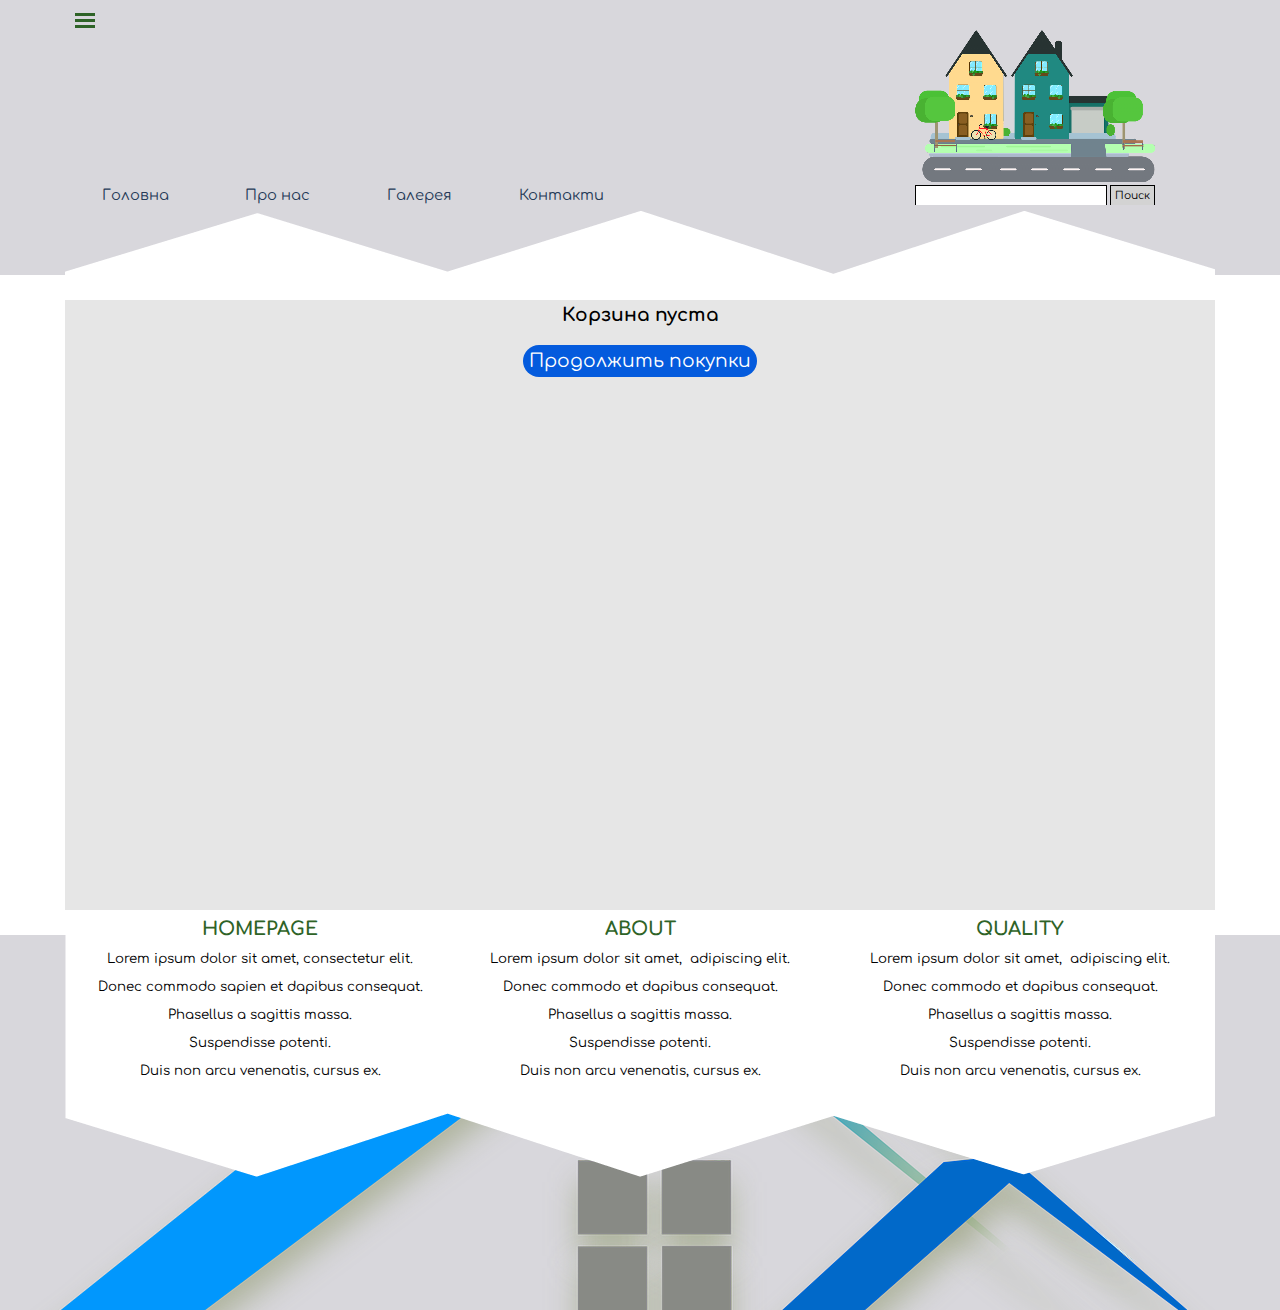
==== commit 6d7547a5: "s" ====
--- a/cart/index.html
+++ b/cart/index.html
@@ -7,7 +7,7 @@
 		<meta name="generator" content="Incomedia WebSite X5 Professional 14.0.3.1 - www.websitex5.com" />
 		<meta property="og:locale" content="ru" />
 		<meta property="og:type" content="website" />
-		<meta property="og:url" content="http://127.0.0.1:8080/cart/index.html" />
+		<meta property="og:url" content="https://ihor-moroz.github.io/cart/index.html" />
 		<meta property="og:title" content="Корзина" />
 		<meta property="og:site_name" content="APS" />
 		<meta name="viewport" content="width=device-width, initial-scale=1" />
@@ -18,7 +18,7 @@
 		<link rel="stylesheet" type="text/css" href="../style/template.css?14-0-3-1" media="screen" />
 		<link rel="stylesheet" type="text/css" href="../appsresources/css/style.css" media="screen, print" />
 		<link rel="stylesheet" type="text/css" href="../imHeader_pluginAppObj_08/css/custom.css" media="screen, print" />
-		<link rel="stylesheet" type="text/css" href="../cart/style.css?14-0-3-1-636797851436624015" media="screen,print" />
+		<link rel="stylesheet" type="text/css" href="../cart/style.css?14-0-3-1-636798131406114399" media="screen,print" />
 		<script type="text/javascript" src="../res/jquery.js?14-0-3-1"></script>
 		<script type="text/javascript" src="../res/x5engine.js?14-0-3-1" data-files-version="14-0-3-1"></script>
 		<script type="text/javascript" src="../appsresources/js/main.js"></script>
@@ -231,7 +231,7 @@
 	</div>
 
 </div>
-</div></div></div><div id="imFooter_imObjectTitle_12_wrapper" class="template-object-wrapper"><div id="imFooter_imCell_12" class="" > <div id="imFooter_imCellStyleGraphics_12"></div><div id="imFooter_imCellStyle_12" ><div id="imFooter_imObjectTitle_12"><span id ="imFooter_imObjectTitle_12_text" >TopBudIF</span > </div></div></div></div><div id="imFooter_imTextObject_15_wrapper" class="template-object-wrapper"><div id="imFooter_imCell_15" class="" > <div id="imFooter_imCellStyleGraphics_15"></div><div id="imFooter_imCellStyle_15" ><div id="imFooter_imTextObject_15">
+</div></div></div><div id="imFooter_imTextObject_15_wrapper" class="template-object-wrapper"><div id="imFooter_imCell_15" class="" > <div id="imFooter_imCellStyleGraphics_15"></div><div id="imFooter_imCellStyle_15" ><div id="imFooter_imTextObject_15">
 	<div class="text-tab-content"  id="imFooter_imTextObject_15_tab0" style="">
 		<div class="text-inner">
 			<div style="text-align: center;"><b class="cf1">ABOUT</b></div><div style="text-align: center;"><span class="fs10">Lorem ipsum dolor sit amet, &nbsp;adipiscing elit.<br></span></div><div style="text-align: center;"><span class="fs10">Donec commodo et dapibus consequat. </span></div><div style="text-align: center;"><span class="fs10">Phasellus a sagittis massa. </span></div><div style="text-align: center;"><span class="fs10">Suspendisse potenti.</span></div><div style="text-align: center;"><span class="fs10">Duis non arcu venenatis, cursus ex.</span></div>
@@ -253,7 +253,7 @@
 				<span class="imHidden"><a href="#imGoToCont" title="Прочесть эту страницу заново">Назад к содержимому</a></span>
 			</div>
 		</div>
-		<script type="text/javascript" src="../cart/x5cart.js?14-0-3-1-636797851436624015"></script>
+		<script type="text/javascript" src="../cart/x5cart.js?14-0-3-1-636798131406114399"></script>
 
 		<noscript class="imNoScript"><div class="alert alert-red">Для использования этого сайта необходимо включить JavaScript.</div></noscript>
 	</body>
--- a/style/template.css
+++ b/style/template.css
@@ -19,19 +19,19 @@
 @media (min-width: 1150px) {
 		#imPageExtContainer { background-image: none; background-color: transparent; }
 		#imPage { padding-top: 0px; padding-bottom: 0px; min-width: 1150px; }
-		#imHeaderBg { height: 272px; background-image: none; background-color: rgba(216, 215, 220, 1); }
+		#imHeaderBg { height: 275px; background-image: none; background-color: rgba(216, 215, 220, 1); }
 		#imHeader { position: relative; margin-bottom: 0; margin-left: auto; margin-right: auto; height: 300px; background-image: url('GT15_header_mask-4-.png'); background-position: center bottom; background-repeat: no-repeat; background-attachment: scroll; background-color: transparent; }
 		#imHeaderObjects { margin-left: auto; margin-right: auto; position: relative; height: 300px; width:1150px; }
-		#imContent { min-height: 0px; padding: 5px 0 5px 0; }
-		#imContentGraphics { left: 0; right: 0; margin-left: auto; margin-right: auto; min-height: 0px;  background-image: none; background-color: rgba(230, 230, 230, 1); }
-		#imFooterBg { height: 395px; background-image: url('pixabay-158939.png'); background-position: left top; background-repeat: no-repeat; background-attachment: scroll; background-color: rgba(216, 215, 220, 1); }
+		#imContent { min-height: 600px; padding: 5px 0 5px 0; }
+		#imContentGraphics { left: 0; right: 0; margin-left: auto; margin-right: auto; min-height: 600px;  background-image: none; background-color: rgba(230, 230, 230, 1); }
+		#imFooterBg { height: 375px; background-image: url('pixabay-158939.png'); background-position: left top; background-repeat: no-repeat; background-attachment: scroll; background-color: rgba(216, 215, 220, 1); }
 		#imFooter { margin-left: 0; margin-right: 0; height: 400px; background-image: url('GT15_footer_mask-4-.png'); background-position: center top; background-repeat: no-repeat; background-attachment: scroll; background-color: transparent; }
 		#imFooterObjects { margin-left: auto; margin-right: auto; position: relative; height: 400px; width:1150px; }
 		#imSideBarContainer { display: none; }	#imStickyBarContainer { position: absolute; top: 0; left: 0; right: 0; margin: auto; width: 100%; height: 60px; box-sizing: border-box; z-index: 10301; }
 		#imStickyBarGraphics { position: absolute; top: 0; left: 0; right: 0; margin: auto; width: 100%; height: 60px; box-sizing: border-box; background-image: none; background-color: rgba(216, 215, 220, 1); opacity: 1}
 		#imStickyBar { position: relative; top: 0; left: 0; margin: auto; width: 1150px }
 		#imStickyBarObjects { position: relative; height: 60px; }
-		#imFooPad { height: 0px; }
+		#imFooPad { height: 600px; }
 		#imSideBarContainer { width: 1150px; }
 		#imHeader { width: 1150px; }
 		#imFooter { width: 100%; }
@@ -42,12 +42,12 @@
 @media (max-width: 1149px) and (min-width: 720px) {
 		#imPageExtContainer { background-image: none; background-color: transparent; }
 		#imPage { padding-top: 0px; padding-bottom: 0px; min-width: 720px; }
-		#imHeaderBg { height: 272px; background-image: none; background-color: rgba(216, 215, 220, 1); }
+		#imHeaderBg { height: 275px; background-image: none; background-color: rgba(216, 215, 220, 1); }
 		#imHeader { position: relative; margin-bottom: 0; margin-left: auto; margin-right: auto; height: 300px; background-image: url('GT15_header_mask-1--1-.png'); background-position: center bottom; background-repeat: no-repeat; background-attachment: scroll; background-color: transparent; }
 		#imHeaderObjects { margin-left: auto; margin-right: auto; position: relative; height: 300px; width:720px; }
 		#imContent { min-height: 720px; padding: 170px 0 5px 0; }
 		#imContentGraphics { left: 0; right: 0; margin-left: auto; margin-right: auto; min-height: 720px;  background-image: none; background-color: rgba(255, 255, 255, 1); }
-		#imFooterBg { height: 395px; background-image: url('pixabay-158939.png'); background-position: center top; background-repeat: no-repeat; background-attachment: scroll; background-color: rgba(216, 215, 220, 1); }
+		#imFooterBg { height: 575px; background-image: url('pixabay-158939.png'); background-position: center top; background-repeat: no-repeat; background-attachment: scroll; background-color: rgba(216, 215, 220, 1); }
 		#imFooter { margin-left: auto; margin-right: auto; height: 600px; background-image: url('GT15_footer_mask-1--1-.png'); background-position: center top; background-repeat: no-repeat; background-attachment: scroll; background-color: transparent; }
 		#imFooterObjects { margin-left: auto; margin-right: auto; position: relative; height: 600px; width:720px; }
 		#imSideBarContainer { display: none; }	#imStickyBarContainer { position: absolute; top: 0; left: 0; right: 0; margin: auto; width: 100%; height: 60px; box-sizing: border-box; z-index: 10301; }
@@ -65,7 +65,7 @@
 @media (max-width: 719px) and (min-width: 480px) {
 		#imPageExtContainer { background-image: none; background-color: transparent; }
 		#imPage { padding-top: 0px; padding-bottom: 0px; min-width: 480px; }
-		#imHeaderBg { height: 272px; background-image: none; background-color: rgba(216, 215, 220, 1); }
+		#imHeaderBg { height: 275px; background-image: none; background-color: rgba(216, 215, 220, 1); }
 		#imHeader { position: relative; margin-bottom: 0; margin-left: auto; margin-right: auto; height: 300px; background-image: url('GT15_header_mask-2--1-.png'); background-position: center bottom; background-repeat: no-repeat; background-attachment: scroll; background-color: transparent; }
 		#imHeaderObjects { margin-left: auto; margin-right: auto; position: relative; height: 300px; width:480px; }
 		#imContent { min-height: 720px; padding: 170px 0 5px 0; }
@@ -88,7 +88,7 @@
 @media (max-width: 479px) {
 		#imPageExtContainer { background-image: none; background-color: transparent; }
 		#imPage { padding-top: 0px; padding-bottom: 0px; }
-		#imHeaderBg { height: 272px; background-image: none; background-color: rgba(216, 215, 220, 1); }
+		#imHeaderBg { height: 275px; background-image: none; background-color: rgba(216, 215, 220, 1); }
 		#imHeader { position: relative; margin-bottom: 0; margin-left: auto; margin-right: auto; height: 300px; background-image: url('GT15_header_mask-3--1-.png'); background-position: center bottom; background-repeat: no-repeat; background-attachment: scroll; background-color: transparent; }
 		#imHeaderObjects { margin-left: auto; margin-right: auto; position: relative; height: 300px; width:320px; }
 		#imContent { min-height: 720px; padding: 170px 0 5px 0; }
--- a/cart/style.css
+++ b/cart/style.css
@@ -62,14 +62,6 @@
 #imFooter_imTextObject_05_tab0 .cf1 { color: rgb(46, 99, 39); }
 #imFooter_imTextObject_05_tab0 .fs10 { vertical-align: baseline; font-size: 10pt;  }
 #imFooter_imTextObject_05 .text-container {margin: 0 auto; position: relative; overflow: hidden;  background-color: rgba(255, 255, 255, 1);  }
-#imFooter_imCell_12 { display: block; position: relative; }
-#imFooter_imCellStyle_12 { position: relative; box-sizing: border-box; text-align: center; z-index: 2;}
-#imFooter_imCellStyleGraphics_12 { position: absolute; top: 0px; bottom: 0px; background-color: transparent; }
-#imFooter_imObjectTitle_12 {overflow: hidden; text-align: center; }
-#imFooter_imObjectTitle_12_text {font: normal normal bold 42pt 'Comfortaa';  padding: 0px 6px 6px 0px;background-color: transparent; position: relative; display: inline-block; }
-#imFooter_imObjectTitle_12_text,
-#imFooter_imObjectTitle_12_text a { color: rgba(0, 64, 255, 1); word-wrap: break-word; max-width: 100%;}
-#imFooter_imObjectTitle_12_text a{ text-decoration: none; }
 #imFooter_imCell_15 { display: block; position: relative; }
 #imFooter_imCellStyle_15 { position: relative; box-sizing: border-box; text-align: center; z-index: 2;}
 #imFooter_imCellStyleGraphics_15 { position: absolute; top: 0px; bottom: 0px; background-color: transparent; }
@@ -276,9 +268,9 @@
 	#imHeader_imObjectImage_09_wrapper img {-webkit-clip-path: inset(0 0 -38.158% 0);clip-path: inset(0 0 -38.158% 0);}#imHeader_imCell_9 { width: 240px; min-height: 152px;  padding-top: 0px; padding-bottom: 0px; padding-left: 0px; padding-right: 0px; }
 	#imHeader_imCellStyle_9 { width: 240px; min-height: 152px; padding: 0px 0px 0px 0px; border-top: 0; border-bottom: 0; border-left: 0; border-right: 0; }
 	#imHeader_imCellStyleGraphics_9 { left: 0px; right: 0px; }
-	#imHeader_imMenuObject_10_wrapper { position: absolute; top: 180px; left: 0px; width: 852px; height: 70px; z-index: 1005;  }
-	#imHeader_imCell_10 { width: 852px; min-height: 30px;  padding-top: 0px; padding-bottom: 0px; padding-left: 0px; padding-right: 0px; }
-	#imHeader_imCellStyle_10 { width: 852px; min-height: 30px; padding: 0px 0px 0px 0px; border-top: 0; border-bottom: 0; border-left: 0; border-right: 0; }
+	#imHeader_imMenuObject_10_wrapper { position: absolute; top: 180px; left: 0px; width: 850px; height: 70px; z-index: 1005;  }
+	#imHeader_imCell_10 { width: 850px; min-height: 30px;  padding-top: 0px; padding-bottom: 0px; padding-left: 0px; padding-right: 0px; }
+	#imHeader_imCellStyle_10 { width: 850px; min-height: 30px; padding: 0px 0px 0px 0px; border-top: 0; border-bottom: 0; border-left: 0; border-right: 0; }
 	#imHeader_imCellStyleGraphics_10 { left: 0px; right: 0px; }
 	/* Main menu background */
 	#imHeader_imMenuObject_10 { border-style: solid; border-width: 0px 0px 0px 0px; border-color: transparent transparent transparent transparent; border-top-left-radius: 0px; border-top-right-radius: 0px; border-bottom-left-radius: 0px; border-bottom-right-radius: 0px; background-color: transparent; padding: 0px 0px 0px 0px; }
@@ -341,16 +333,16 @@
 	#imHeader_imMenuObject_10 > ul > li:nth-child(n+7) {margin-top: 2px; }
 	#imHeader_imMenuObject_10-menu-opened { display: none; }
 	#imHeader_imMenuObject_10 .hamburger-component { display: none; }
-	#imHeader_pluginAppObj_11_wrapper { position: absolute; top: 70px; left: 510px; width: 200px; height: 72px; z-index: 1006; overflow-y: hidden; }
+	#imHeader_pluginAppObj_11_wrapper { position: absolute; top: 70px; left: 510px; width: 200px; height: 80px; z-index: 1006; overflow-y: hidden; }
 	#imHeader_imCell_11 { width: 200px; min-height: 80px;  padding-top: 0px; padding-bottom: 0px; padding-left: 0px; padding-right: 0px; }
 	#imHeader_imCellStyle_11 { width: 200px; min-height: 80px; padding: 0px 0px 0px 0px; border-top: 0; border-bottom: 0; border-left: 0; border-right: 0; }
 	#imHeader_imCellStyleGraphics_11 { left: 0px; right: 0px; }
-	#imHeader_imObjectSearch_12_wrapper { position: absolute; top: 240px; left: 870px; width: 200px; height: 22px; z-index: 1007; overflow-y: hidden; }
-	#imHeader_imCell_12 { width: 200px; min-height: 22px;  padding-top: 0px; padding-bottom: 0px; padding-left: 0px; padding-right: 0px; }
-	#imHeader_imCellStyle_12 { width: 200px; min-height: 22px; padding: 0px 0px 0px 0px; border-top: 0; border-bottom: 0; border-left: 0; border-right: 0; }
+	#imHeader_imObjectSearch_12_wrapper { position: absolute; top: 185px; left: 850px; width: 240px; height: 20px; z-index: 1007; overflow-y: hidden; }
+	#imHeader_imCell_12 { width: 240px; min-height: 22px;  padding-top: 0px; padding-bottom: 0px; padding-left: 0px; padding-right: 0px; }
+	#imHeader_imCellStyle_12 { width: 240px; min-height: 22px; padding: 0px 0px 0px 0px; border-top: 0; border-bottom: 0; border-left: 0; border-right: 0; }
 	#imHeader_imCellStyleGraphics_12 { left: 0px; right: 0px; }
 	#imHeader_imObjectSearch_12_button { width: 45px; }
-	input#imHeader_imObjectSearch_12_field[type=text] { width: 152px; margin-right: 3px; }
+	input#imHeader_imObjectSearch_12_field[type=text] { width: 192px; margin-right: 3px; }
 	
 }
 
@@ -431,9 +423,9 @@
 	#imHeader_imObjectImage_09_wrapper img {-webkit-clip-path: inset(0 0 -18.421% 0);clip-path: inset(0 0 -18.421% 0);}#imHeader_imCell_9 { width: 240px; min-height: 152px;  padding-top: 0px; padding-bottom: 0px; padding-left: 0px; padding-right: 0px; }
 	#imHeader_imCellStyle_9 { width: 240px; min-height: 152px; padding: 0px 0px 0px 0px; border-top: 0; border-bottom: 0; border-left: 0; border-right: 0; }
 	#imHeader_imCellStyleGraphics_9 { left: 0px; right: 0px; }
-	#imHeader_imMenuObject_10_wrapper { position: absolute; top: 180px; left: 0px; width: 722px; height: 70px; z-index: 1005;  }
-	#imHeader_imCell_10 { width: 722px; min-height: 30px;  padding-top: 0px; padding-bottom: 0px; padding-left: 0px; padding-right: 0px; }
-	#imHeader_imCellStyle_10 { width: 722px; min-height: 30px; padding: 0px 0px 0px 0px; border-top: 0; border-bottom: 0; border-left: 0; border-right: 0; }
+	#imHeader_imMenuObject_10_wrapper { position: absolute; top: 180px; left: 0px; width: 720px; height: 70px; z-index: 1005;  }
+	#imHeader_imCell_10 { width: 720px; min-height: 30px;  padding-top: 0px; padding-bottom: 0px; padding-left: 0px; padding-right: 0px; }
+	#imHeader_imCellStyle_10 { width: 720px; min-height: 30px; padding: 0px 0px 0px 0px; border-top: 0; border-bottom: 0; border-left: 0; border-right: 0; }
 	#imHeader_imCellStyleGraphics_10 { left: 0px; right: 0px; }
 	/* Main menu background */
 	#imHeader_imMenuObject_10 { border-style: solid; border-width: 0px 0px 0px 0px; border-color: transparent transparent transparent transparent; border-top-left-radius: 0px; border-top-right-radius: 0px; border-bottom-left-radius: 0px; border-bottom-right-radius: 0px; background-color: transparent; padding: 0px 0px 0px 0px; }
@@ -496,16 +488,16 @@
 	#imHeader_imMenuObject_10 > ul > li:nth-child(n+6) {margin-top: 2px; }
 	#imHeader_imMenuObject_10-menu-opened { display: none; }
 	#imHeader_imMenuObject_10 .hamburger-component { display: none; }
-	#imHeader_pluginAppObj_11_wrapper { position: absolute; top: 70px; left: 360px; width: 80px; height: 72px; z-index: 1006; overflow-y: hidden; }
+	#imHeader_pluginAppObj_11_wrapper { position: absolute; top: 70px; left: 320px; width: 80px; height: 80px; z-index: 1006; overflow-y: hidden; }
 	#imHeader_imCell_11 { width: 80px; min-height: 80px;  padding-top: 0px; padding-bottom: 0px; padding-left: 0px; padding-right: 0px; }
 	#imHeader_imCellStyle_11 { width: 80px; min-height: 80px; padding: 0px 0px 0px 0px; border-top: 0; border-bottom: 0; border-left: 0; border-right: 0; }
 	#imHeader_imCellStyleGraphics_11 { left: 0px; right: 0px; }
-	#imHeader_imObjectSearch_12_wrapper { position: absolute; top: 160px; left: 500px; width: 200px; height: 22px; z-index: 1007; overflow-y: hidden; }
-	#imHeader_imCell_12 { width: 200px; min-height: 22px;  padding-top: 0px; padding-bottom: 0px; padding-left: 0px; padding-right: 0px; }
-	#imHeader_imCellStyle_12 { width: 200px; min-height: 22px; padding: 0px 0px 0px 0px; border-top: 0; border-bottom: 0; border-left: 0; border-right: 0; }
+	#imHeader_imObjectSearch_12_wrapper { position: absolute; top: 160px; left: 480px; width: 240px; height: 22px; z-index: 1007; overflow-y: hidden; }
+	#imHeader_imCell_12 { width: 240px; min-height: 22px;  padding-top: 0px; padding-bottom: 0px; padding-left: 0px; padding-right: 0px; }
+	#imHeader_imCellStyle_12 { width: 240px; min-height: 22px; padding: 0px 0px 0px 0px; border-top: 0; border-bottom: 0; border-left: 0; border-right: 0; }
 	#imHeader_imCellStyleGraphics_12 { left: 0px; right: 0px; }
 	#imHeader_imObjectSearch_12_button { width: 45px; }
-	input#imHeader_imObjectSearch_12_field[type=text] { width: 152px; margin-right: 3px; }
+	input#imHeader_imObjectSearch_12_field[type=text] { width: 192px; margin-right: 3px; }
 	
 }
 
@@ -578,17 +570,17 @@
 	/* Responsive menu separation line style */
 	#imHeader_imMenuObject_07-menu-opened {  transform: translate3d(-170px, 0 ,0);  transition: transform 1s;  -webkit-transition: transform 1s;}
 	#imHeader_imMenuObject_07-menu-opened.animated {  transform: translate3d(0, 0, 0);}
-	#imHeader_pluginAppObj_08_wrapper { position: absolute; top: 90px; left: 0px; width: 320px; height: 80px; z-index: 1003; overflow-y: hidden; }
+	#imHeader_pluginAppObj_08_wrapper { position: absolute; top: 80px; left: 100px; width: 320px; height: 80px; z-index: 1003; overflow-y: hidden; }
 	#imHeader_imCell_8 { width: 320px; min-height: 68px;  padding-top: 0px; padding-bottom: 0px; padding-left: 0px; padding-right: 0px; }
 	#imHeader_imCellStyle_8 { width: 320px; min-height: 68px; padding: 0px 0px 0px 0px; border-top: 0; border-bottom: 0; border-left: 0; border-right: 0; }
 	#imHeader_imCellStyleGraphics_8 { left: 0px; right: 0px; }
-	#imHeader_imObjectImage_09_wrapper { position: absolute; top: 0px; left: 310px; width: 170px; height: 160px; z-index: 1004; overflow-y: hidden; }
+	#imHeader_imObjectImage_09_wrapper { display: none; }
 	#imHeader_imObjectImage_09_wrapper img {-webkit-clip-path: inset(0 0 -48.148% 0);clip-path: inset(0 0 -48.148% 0);}#imHeader_imCell_9 { width: 170px; min-height: 108px;  padding-top: 0px; padding-bottom: 0px; padding-left: 0px; padding-right: 0px; }
 	#imHeader_imCellStyle_9 { width: 170px; min-height: 108px; padding: 0px 0px 0px 0px; border-top: 0; border-bottom: 0; border-left: 0; border-right: 0; }
 	#imHeader_imCellStyleGraphics_9 { left: 0px; right: 0px; }
-	#imHeader_imMenuObject_10_wrapper { position: absolute; top: 180px; left: 0px; width: 482px; height: 120px; z-index: 1005;  }
-	#imHeader_imCell_10 { width: 482px; min-height: 62px;  padding-top: 0px; padding-bottom: 0px; padding-left: 0px; padding-right: 0px; }
-	#imHeader_imCellStyle_10 { width: 482px; min-height: 62px; padding: 0px 0px 0px 0px; border-top: 0; border-bottom: 0; border-left: 0; border-right: 0; }
+	#imHeader_imMenuObject_10_wrapper { position: absolute; top: 180px; left: 0px; width: 480px; height: 120px; z-index: 1005;  }
+	#imHeader_imCell_10 { width: 480px; min-height: 62px;  padding-top: 0px; padding-bottom: 0px; padding-left: 0px; padding-right: 0px; }
+	#imHeader_imCellStyle_10 { width: 480px; min-height: 62px; padding: 0px 0px 0px 0px; border-top: 0; border-bottom: 0; border-left: 0; border-right: 0; }
 	#imHeader_imCellStyleGraphics_10 { left: 0px; right: 0px; }
 	/* Main menu background */
 	#imHeader_imMenuObject_10 { border-style: solid; border-width: 0px 0px 0px 0px; border-color: transparent transparent transparent transparent; border-top-left-radius: 0px; border-top-right-radius: 0px; border-bottom-left-radius: 0px; border-bottom-right-radius: 0px; background-color: transparent; padding: 0px 0px 0px 0px; }
@@ -651,11 +643,11 @@
 	#imHeader_imMenuObject_10 > ul > li:nth-child(n+4) {margin-top: 2px; }
 	#imHeader_imMenuObject_10-menu-opened { display: none; }
 	#imHeader_imMenuObject_10 .hamburger-component { display: none; }
-	#imHeader_pluginAppObj_11_wrapper { position: absolute; top: 10px; left: 50px; width: 240px; height: 62px; z-index: 1006; overflow-y: hidden; }
+	#imHeader_pluginAppObj_11_wrapper { position: absolute; top: 0px; left: 240px; width: 240px; height: 60px; z-index: 1006; overflow-y: hidden; }
 	#imHeader_imCell_11 { width: 240px; min-height: 80px;  padding-top: 0px; padding-bottom: 0px; padding-left: 0px; padding-right: 0px; }
 	#imHeader_imCellStyle_11 { width: 240px; min-height: 80px; padding: 0px 0px 0px 0px; border-top: 0; border-bottom: 0; border-left: 0; border-right: 0; }
 	#imHeader_imCellStyleGraphics_11 { left: 0px; right: 0px; }
-	#imHeader_imObjectSearch_12_wrapper { position: absolute; top: 270px; left: 140px; width: 200px; height: 22px; z-index: 1007; overflow-y: hidden; }
+	#imHeader_imObjectSearch_12_wrapper { display: none; }
 	#imHeader_imCell_12 { width: 200px; min-height: 22px;  padding-top: 0px; padding-bottom: 0px; padding-left: 0px; padding-right: 0px; }
 	#imHeader_imCellStyle_12 { width: 200px; min-height: 22px; padding: 0px 0px 0px 0px; border-top: 0; border-bottom: 0; border-left: 0; border-right: 0; }
 	#imHeader_imCellStyleGraphics_12 { left: 0px; right: 0px; }
@@ -733,15 +725,15 @@
 	/* Responsive menu separation line style */
 	#imHeader_imMenuObject_07-menu-opened {  transform: translate3d(-170px, 0 ,0);  transition: transform 1s;  -webkit-transition: transform 1s;}
 	#imHeader_imMenuObject_07-menu-opened.animated {  transform: translate3d(0, 0, 0);}
-	#imHeader_pluginAppObj_08_wrapper { position: absolute; top: 0px; left: -10px; width: 330px; height: 98px; z-index: 1003; overflow-y: hidden; }
+	#imHeader_pluginAppObj_08_wrapper { position: absolute; top: 0px; left: 0px; width: 320px; height: 100px; z-index: 1003; overflow-y: hidden; }
 	#imHeader_imCell_8 { width: 100%; min-height: 68px;  padding-top: 0px; padding-bottom: 0px; padding-left: 0px; padding-right: 0px; box-sizing: border-box; }
 	#imHeader_imCellStyle_8 { width: 100%; min-height: 0px; padding: 0px 0px 0px 0px; }
 	#imHeader_imCellStyleGraphics_8 { top: 0px; bottom: 0px; left: 0px; right: 0px; }
-	#imHeader_imObjectImage_09_wrapper { position: absolute; top: 100px; left: 200px; width: 120px; height: 80px; z-index: 1004; overflow-y: hidden; }
+	#imHeader_imObjectImage_09_wrapper { display: none; }
 	#imHeader_imObjectImage_09_wrapper img {-webkit-clip-path: inset(0 0 -5.263% 0);clip-path: inset(0 0 -5.263% 0);}#imHeader_imCell_9 { width: 100%; min-height: 76px;  padding-top: 0px; padding-bottom: 0px; padding-left: 0px; padding-right: 0px; box-sizing: border-box; }
 	#imHeader_imCellStyle_9 { width: 100%; min-height: 0px; padding: 0px 0px 0px 0px; }
 	#imHeader_imCellStyleGraphics_9 { top: 0px; bottom: 0px; left: 0px; right: 0px; }
-	#imHeader_imMenuObject_10_wrapper { position: absolute; top: 180px; left: 0px; width: 322px; height: 120px; z-index: 1005;  }
+	#imHeader_imMenuObject_10_wrapper { position: absolute; top: 180px; left: 0px; width: 320px; height: 120px; z-index: 1005;  }
 	#imHeader_imCell_10 { width: 100%; min-height: 62px;  padding-top: 0px; padding-bottom: 0px; padding-left: 0px; padding-right: 0px; box-sizing: border-box; }
 	#imHeader_imCellStyle_10 { width: 100%; min-height: 0px; padding: 0px 0px 0px 0px; }
 	#imHeader_imCellStyleGraphics_10 { top: 0px; bottom: 0px; left: 0px; right: 0px; }
@@ -806,11 +798,11 @@
 	#imHeader_imMenuObject_10 > ul > li:nth-child(n+3) {margin-top: 2px; }
 	#imHeader_imMenuObject_10-menu-opened { display: none; }
 	#imHeader_imMenuObject_10 .hamburger-component { display: none; }
-	#imHeader_pluginAppObj_11_wrapper { position: absolute; top: 100px; left: 120px; width: 80px; height: 82px; z-index: 1006; overflow-y: hidden; }
+	#imHeader_pluginAppObj_11_wrapper { position: absolute; top: 100px; left: 120px; width: 80px; height: 80px; z-index: 1006; overflow-y: hidden; }
 	#imHeader_imCell_11 { width: 100%; min-height: 80px;  padding-top: 0px; padding-bottom: 0px; padding-left: 0px; padding-right: 0px; box-sizing: border-box; }
 	#imHeader_imCellStyle_11 { width: 100%; min-height: 0px; padding: 0px 0px 0px 0px; }
 	#imHeader_imCellStyleGraphics_11 { top: 0px; bottom: 0px; left: 0px; right: 0px; }
-	#imHeader_imObjectSearch_12_wrapper { position: absolute; top: 270px; left: 70px; width: 200px; height: 22px; z-index: 1007; overflow-y: hidden; }
+	#imHeader_imObjectSearch_12_wrapper { display: none; }
 	#imHeader_imCell_12 { width: 100%; min-height: 22px;  padding-top: 0px; padding-bottom: 0px; padding-left: 0px; padding-right: 0px; box-sizing: border-box; }
 	#imHeader_imCellStyle_12 { width: 100%; min-height: 0px; padding: 0px 0px 0px 0px; }
 	#imHeader_imCellStyleGraphics_12 { top: 0px; bottom: 0px; left: 0px; right: 0px; }
@@ -820,25 +812,19 @@
 }
 
 @media (min-width: 1150px) {
-	#imFooter_imTextObject_05_wrapper { position: absolute; top: 34px; left: 4px; width: 375px; height: 295px; z-index: 1003; overflow-y: hidden; }
-	#imFooter_imCell_5 { width: 375px; min-height: 162px;  padding-top: 0px; padding-bottom: 0px; padding-left: 0px; padding-right: 0px; }
-	#imFooter_imCellStyle_5 { width: 375px; min-height: 162px; padding: 0px 0px 0px 0px; border-top: 0; border-bottom: 0; border-left: 0; border-right: 0; }
+	#imFooter_imTextObject_05_wrapper { position: absolute; top: 5px; left: 10px; width: 370px; height: 300px; z-index: 1003; overflow-y: hidden; }
+	#imFooter_imCell_5 { width: 370px; min-height: 162px;  padding-top: 0px; padding-bottom: 0px; padding-left: 0px; padding-right: 0px; }
+	#imFooter_imCellStyle_5 { width: 370px; min-height: 162px; padding: 0px 0px 0px 0px; border-top: 0; border-bottom: 0; border-left: 0; border-right: 0; }
 	#imFooter_imCellStyleGraphics_5 { left: 0px; right: 0px; }
 	#imFooter_imTextObject_05 .text-container {border-style: solid; border-color: rgba(169, 169, 169, 1); border-width: 0 1px 1px 1px;width: 100%; box-sizing: border-box;}
 	#imFooter_imTextObject_05 .text-container { height: 162px;}
-	#imFooter_imObjectTitle_12_wrapper { position: absolute; top: 280px; left: 470px; width: 453px; height: 132px; z-index: 1005;  }
-	#imFooter_imCell_12 { width: 453px; min-height: 70px;  padding-top: 0px; padding-bottom: 0px; padding-left: 0px; padding-right: 0px; }
-	#imFooter_imCellStyle_12 { width: 453px; min-height: 70px; padding: 0px 0px 0px 0px; border-top: 0; border-bottom: 0; border-left: 0; border-right: 0; }
-	#imFooter_imCellStyleGraphics_12 { left: 0px; right: 0px; }
-	#imFooter_imObjectTitle_12{ text-shadow: 3px 3px 3px rgba(128, 128, 128, 1)}#imFooter_imObjectTitle_12_text { top: 0px;  }
-	#imFooter_imObjectTitle_12 {min-height: 70px; }
-	#imFooter_imTextObject_15_wrapper { position: absolute; top: 34px; left: 392px; width: 370px; height: 296px; z-index: 1004; overflow-y: hidden; }
+	#imFooter_imTextObject_15_wrapper { position: absolute; top: 5px; left: 390px; width: 370px; height: 300px; z-index: 1004; overflow-y: hidden; }
 	#imFooter_imCell_15 { width: 370px; min-height: 162px;  padding-top: 0px; padding-bottom: 0px; padding-left: 0px; padding-right: 0px; }
 	#imFooter_imCellStyle_15 { width: 370px; min-height: 162px; padding: 0px 0px 0px 0px; border-top: 0; border-bottom: 0; border-left: 0; border-right: 0; }
 	#imFooter_imCellStyleGraphics_15 { left: 0px; right: 0px; }
 	#imFooter_imTextObject_15 .text-container {border-style: solid; border-color: rgba(169, 169, 169, 1); border-width: 0 1px 1px 1px;width: 100%; box-sizing: border-box;}
 	#imFooter_imTextObject_15 .text-container { height: 162px;}
-	#imFooter_imTextObject_17_wrapper { position: absolute; top: 35px; left: 773px; width: 370px; height: 296px; z-index: 1002; overflow-y: hidden; }
+	#imFooter_imTextObject_17_wrapper { position: absolute; top: 5px; left: 770px; width: 370px; height: 300px; z-index: 1002; overflow-y: hidden; }
 	#imFooter_imCell_17 { width: 370px; min-height: 162px;  padding-top: 0px; padding-bottom: 0px; padding-left: 0px; padding-right: 0px; }
 	#imFooter_imCellStyle_17 { width: 370px; min-height: 162px; padding: 0px 0px 0px 0px; border-top: 0; border-bottom: 0; border-left: 0; border-right: 0; }
 	#imFooter_imCellStyleGraphics_17 { left: 0px; right: 0px; }
@@ -848,27 +834,21 @@
 }
 
 @media (max-width: 1149px) and (min-width: 720px) {
-	#imFooter_imTextObject_05_wrapper { position: absolute; top: 32px; left: 13px; width: 331px; height: 162px; z-index: 1002; overflow-y: hidden; }
-	#imFooter_imCell_5 { width: 331px; min-height: 162px;  padding-top: 0px; padding-bottom: 0px; padding-left: 0px; padding-right: 0px; }
-	#imFooter_imCellStyle_5 { width: 331px; min-height: 162px; padding: 0px 0px 0px 0px; border-top: 0; border-bottom: 0; border-left: 0; border-right: 0; }
+	#imFooter_imTextObject_05_wrapper { position: absolute; top: 10px; left: 10px; width: 345px; height: 245px; z-index: 1002; overflow-y: hidden; }
+	#imFooter_imCell_5 { width: 345px; min-height: 162px;  padding-top: 0px; padding-bottom: 0px; padding-left: 0px; padding-right: 0px; }
+	#imFooter_imCellStyle_5 { width: 345px; min-height: 162px; padding: 0px 0px 0px 0px; border-top: 0; border-bottom: 0; border-left: 0; border-right: 0; }
 	#imFooter_imCellStyleGraphics_5 { left: 0px; right: 0px; }
 	#imFooter_imTextObject_05 .text-container {border-style: solid; border-color: rgba(169, 169, 169, 1); border-width: 0 1px 1px 1px;width: 100%; box-sizing: border-box;}
 	#imFooter_imTextObject_05 .text-container { height: 162px;}
-	#imFooter_imObjectTitle_12_wrapper { position: absolute; top: 350px; left: 130px; width: 481px; height: 110px; z-index: 1003;  }
-	#imFooter_imCell_12 { width: 481px; min-height: 70px;  padding-top: 0px; padding-bottom: 0px; padding-left: 0px; padding-right: 0px; }
-	#imFooter_imCellStyle_12 { width: 481px; min-height: 70px; padding: 0px 0px 0px 0px; border-top: 0; border-bottom: 0; border-left: 0; border-right: 0; }
-	#imFooter_imCellStyleGraphics_12 { left: 0px; right: 0px; }
-	#imFooter_imObjectTitle_12{ text-shadow: 3px 3px 3px rgba(128, 128, 128, 1)}#imFooter_imObjectTitle_12_text { top: 0px;  }
-	#imFooter_imObjectTitle_12 {min-height: 70px; }
 	#imFooter_imTextObject_15_wrapper { display: none; }
 	#imFooter_imCell_15 { width: 314px; min-height: 162px;  padding-top: 0px; padding-bottom: 0px; padding-left: 0px; padding-right: 0px; }
 	#imFooter_imCellStyle_15 { width: 314px; min-height: 162px; padding: 0px 0px 0px 0px; border-top: 0; border-bottom: 0; border-left: 0; border-right: 0; }
 	#imFooter_imCellStyleGraphics_15 { left: 0px; right: 0px; }
 	#imFooter_imTextObject_15 .text-container {border-style: solid; border-color: rgba(169, 169, 169, 1); border-width: 0 1px 1px 1px;width: 100%; box-sizing: border-box;}
 	#imFooter_imTextObject_15 .text-container { height: 162px;}
-	#imFooter_imTextObject_17_wrapper { position: absolute; top: 31px; left: 385px; width: 314px; height: 186px; z-index: 1005; overflow-y: hidden; }
-	#imFooter_imCell_17 { width: 314px; min-height: 162px;  padding-top: 0px; padding-bottom: 0px; padding-left: 0px; padding-right: 0px; }
-	#imFooter_imCellStyle_17 { width: 314px; min-height: 162px; padding: 0px 0px 0px 0px; border-top: 0; border-bottom: 0; border-left: 0; border-right: 0; }
+	#imFooter_imTextObject_17_wrapper { position: absolute; top: 10px; left: 365px; width: 345px; height: 245px; z-index: 1004; overflow-y: hidden; }
+	#imFooter_imCell_17 { width: 345px; min-height: 162px;  padding-top: 0px; padding-bottom: 0px; padding-left: 0px; padding-right: 0px; }
+	#imFooter_imCellStyle_17 { width: 345px; min-height: 162px; padding: 0px 0px 0px 0px; border-top: 0; border-bottom: 0; border-left: 0; border-right: 0; }
 	#imFooter_imCellStyleGraphics_17 { left: 0px; right: 0px; }
 	#imFooter_imTextObject_17 .text-container {border-style: solid; border-color: rgba(169, 169, 169, 1); border-width: 0 1px 1px 1px;width: 100%; box-sizing: border-box;}
 	#imFooter_imTextObject_17 .text-container { height: 162px;}
@@ -876,27 +856,21 @@
 }
 
 @media (max-width: 719px) and (min-width: 480px) {
-	#imFooter_imTextObject_05_wrapper { position: absolute; top: 40px; left: 7px; width: 467px; height: 170px; z-index: 1002; overflow-y: hidden; }
-	#imFooter_imCell_5 { width: 467px; min-height: 162px;  padding-top: 0px; padding-bottom: 0px; padding-left: 0px; padding-right: 0px; }
-	#imFooter_imCellStyle_5 { width: 467px; min-height: 162px; padding: 0px 0px 0px 0px; border-top: 0; border-bottom: 0; border-left: 0; border-right: 0; }
+	#imFooter_imTextObject_05_wrapper { position: absolute; top: 10px; left: 10px; width: 460px; height: 170px; z-index: 1002; overflow-y: hidden; }
+	#imFooter_imCell_5 { width: 460px; min-height: 162px;  padding-top: 0px; padding-bottom: 0px; padding-left: 0px; padding-right: 0px; }
+	#imFooter_imCellStyle_5 { width: 460px; min-height: 162px; padding: 0px 0px 0px 0px; border-top: 0; border-bottom: 0; border-left: 0; border-right: 0; }
 	#imFooter_imCellStyleGraphics_5 { left: 0px; right: 0px; }
 	#imFooter_imTextObject_05 .text-container {border-style: solid; border-color: rgba(169, 169, 169, 1); border-width: 0 1px 1px 1px;width: 100%; box-sizing: border-box;}
 	#imFooter_imTextObject_05 .text-container { height: 162px;}
-	#imFooter_imObjectTitle_12_wrapper { position: absolute; top: 360px; left: 70px; width: 359px; height: 165px; z-index: 1004;  }
-	#imFooter_imCell_12 { width: 359px; min-height: 70px;  padding-top: 0px; padding-bottom: 0px; padding-left: 0px; padding-right: 0px; }
-	#imFooter_imCellStyle_12 { width: 359px; min-height: 70px; padding: 0px 0px 0px 0px; border-top: 0; border-bottom: 0; border-left: 0; border-right: 0; }
-	#imFooter_imCellStyleGraphics_12 { left: 0px; right: 0px; }
-	#imFooter_imObjectTitle_12{ text-shadow: 3px 3px 3px rgba(128, 128, 128, 1)}#imFooter_imObjectTitle_12_text { top: 0px;  }
-	#imFooter_imObjectTitle_12 {min-height: 70px; }
 	#imFooter_imTextObject_15_wrapper { display: none; }
-	#imFooter_imCell_15 { width: 314px; min-height: 162px;  padding-top: 0px; padding-bottom: 0px; padding-left: 0px; padding-right: 0px; }
-	#imFooter_imCellStyle_15 { width: 314px; min-height: 162px; padding: 0px 0px 0px 0px; border-top: 0; border-bottom: 0; border-left: 0; border-right: 0; }
+	#imFooter_imCell_15 { width: 460px; min-height: 162px;  padding-top: 0px; padding-bottom: 0px; padding-left: 0px; padding-right: 0px; }
+	#imFooter_imCellStyle_15 { width: 460px; min-height: 162px; padding: 0px 0px 0px 0px; border-top: 0; border-bottom: 0; border-left: 0; border-right: 0; }
 	#imFooter_imCellStyleGraphics_15 { left: 0px; right: 0px; }
 	#imFooter_imTextObject_15 .text-container {border-style: solid; border-color: rgba(169, 169, 169, 1); border-width: 0 1px 1px 1px;width: 100%; box-sizing: border-box;}
 	#imFooter_imTextObject_15 .text-container { height: 162px;}
 	#imFooter_imTextObject_17_wrapper { display: none; }
-	#imFooter_imCell_17 { width: 314px; min-height: 162px;  padding-top: 0px; padding-bottom: 0px; padding-left: 0px; padding-right: 0px; }
-	#imFooter_imCellStyle_17 { width: 314px; min-height: 162px; padding: 0px 0px 0px 0px; border-top: 0; border-bottom: 0; border-left: 0; border-right: 0; }
+	#imFooter_imCell_17 { width: 460px; min-height: 162px;  padding-top: 0px; padding-bottom: 0px; padding-left: 0px; padding-right: 0px; }
+	#imFooter_imCellStyle_17 { width: 460px; min-height: 162px; padding: 0px 0px 0px 0px; border-top: 0; border-bottom: 0; border-left: 0; border-right: 0; }
 	#imFooter_imCellStyleGraphics_17 { left: 0px; right: 0px; }
 	#imFooter_imTextObject_17 .text-container {border-style: solid; border-color: rgba(169, 169, 169, 1); border-width: 0 1px 1px 1px;width: 100%; box-sizing: border-box;}
 	#imFooter_imTextObject_17 .text-container { height: 162px;}
@@ -904,17 +878,11 @@
 }
 
 @media (max-width: 479px) {
-	#imFooter_imTextObject_05_wrapper { position: absolute; top: 7px; left: 6px; width: 309px; height: 229px; z-index: 1002; overflow-y: hidden; }
+	#imFooter_imTextObject_05_wrapper { position: absolute; top: 10px; left: 10px; width: 300px; height: 230px; z-index: 1002; overflow-y: hidden; }
 	#imFooter_imCell_5 { width: 100%; min-height: 162px;  padding-top: 0px; padding-bottom: 0px; padding-left: 0px; padding-right: 0px; box-sizing: border-box; }
 	#imFooter_imCellStyle_5 { width: 100%; min-height: 0px; padding: 0px 0px 0px 0px; }
 	#imFooter_imCellStyleGraphics_5 { top: 0px; bottom: 0px; left: 0px; right: 0px; }
 	#imFooter_imTextObject_05 .text-container {border-style: solid; border-color: rgba(169, 169, 169, 1); border-width: 0 1px 1px 1px;width: 100%; box-sizing: border-box;}
-	#imFooter_imObjectTitle_12_wrapper { position: absolute; top: 360px; left: 0px; width: 320px; height: 79px; z-index: 1003;  }
-	#imFooter_imCell_12 { width: 100%; min-height: 70px;  padding-top: 0px; padding-bottom: 0px; padding-left: 0px; padding-right: 0px; box-sizing: border-box; }
-	#imFooter_imCellStyle_12 { width: 100%; min-height: 0px; padding: 0px 0px 0px 0px; }
-	#imFooter_imCellStyleGraphics_12 { top: 0px; bottom: 0px; left: 0px; right: 0px; }
-	#imFooter_imObjectTitle_12{ text-shadow: 3px 3px 3px rgba(128, 128, 128, 1)}#imFooter_imObjectTitle_12_text { top: 0px;  }
-	#imFooter_imObjectTitle_12 {min-height: 70px; }
 	#imFooter_imTextObject_15_wrapper { display: none; }
 	#imFooter_imCell_15 { width: 100%; min-height: 162px;  padding-top: 0px; padding-bottom: 0px; padding-left: 0px; padding-right: 0px; box-sizing: border-box; }
 	#imFooter_imCellStyle_15 { width: 100%; min-height: 0px; padding: 0px 0px 0px 0px; }
@@ -1249,7 +1217,7 @@
 	#imStickyBar_imCellStyleGraphics_2 { top: 0px; bottom: 0px; left: 0px; right: 0px; }
 	#imStickyBar_imObjectTitle_02{ text-shadow: 0px 0px 0px rgba(128, 128, 128, 1), 1px 1px 0px rgba(126, 126, 126, 1), 2px 2px 0px rgba(124, 124, 124, 1), 3px 3px 0px rgba(122, 122, 122, 1), 4px 4px 0px rgba(120, 120, 120, 1) ;}#imStickyBar_imObjectTitle_02_text { top: 0px;  }
 	#imStickyBar_imObjectTitle_02 {min-height: 67px; }
-	#imStickyBar_pluginAppObj_03_wrapper { position: absolute; top: 8px; left: 20px; width: 281px; height: 52px; z-index: 1004; overflow-y: hidden; }
+	#imStickyBar_pluginAppObj_03_wrapper { display: none; }
 	#imStickyBar_imCell_3 { width: 100%; min-height: 40px;  padding-top: 0px; padding-bottom: 0px; padding-left: 0px; padding-right: 0px; box-sizing: border-box; }
 	#imStickyBar_imCellStyle_3 { width: 100%; min-height: 0px; padding: 0px 0px 0px 0px; }
 	#imStickyBar_imCellStyleGraphics_3 { top: 0px; bottom: 0px; left: 0px; right: 0px; }
